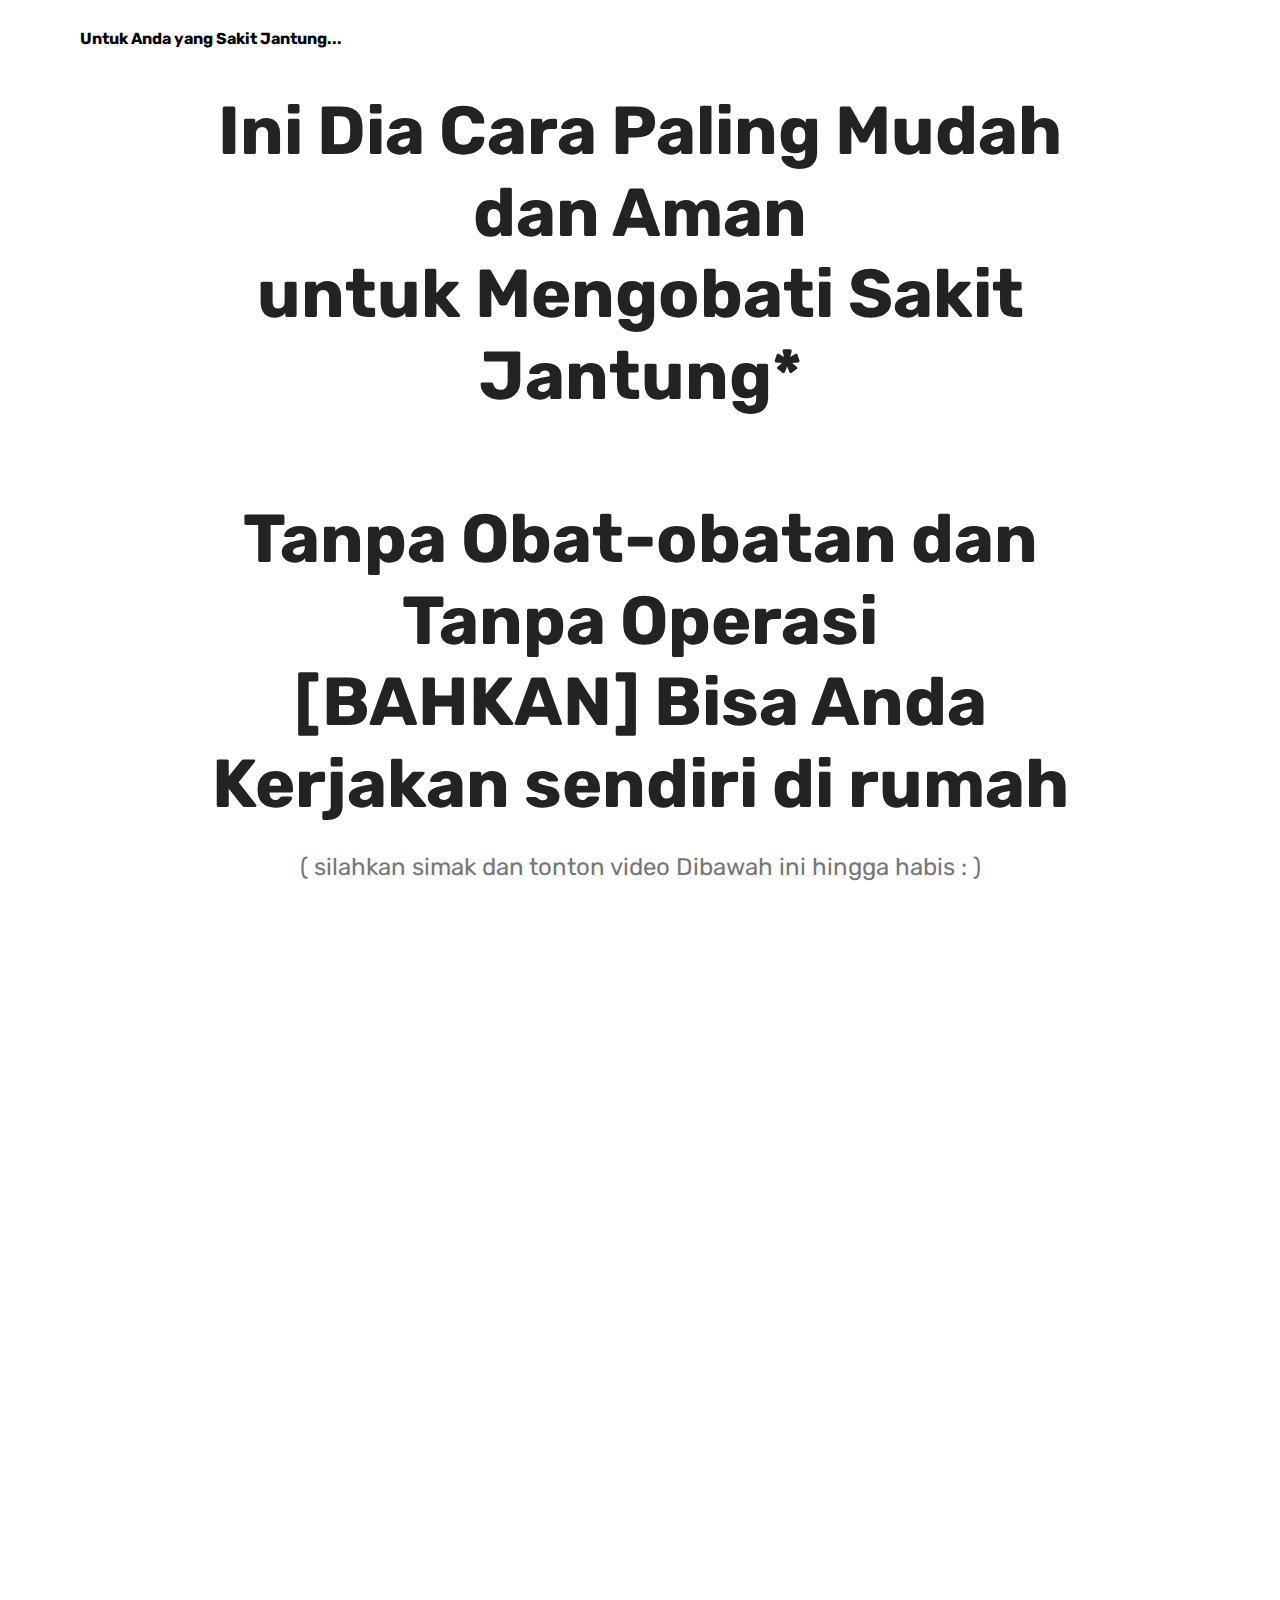
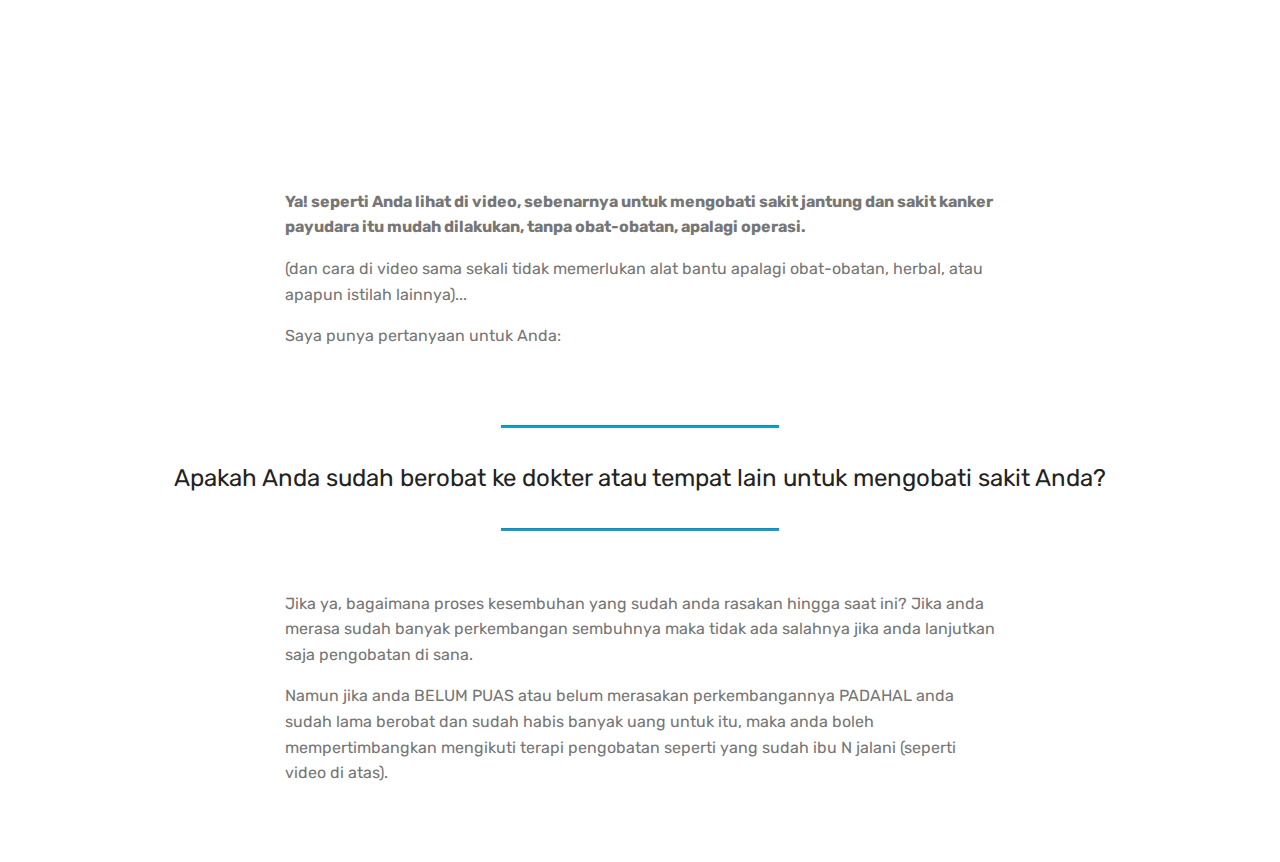
==== index.html @ 1a86c4e1 "Add files via upload" ====
<!DOCTYPE html>
<html  >
<head>
  <!-- Site made with Mobirise Website Builder v4.11.6, https://mobirise.com -->
  <meta charset="UTF-8">
  <meta http-equiv="X-UA-Compatible" content="IE=edge">
  <meta name="generator" content="Mobirise v4.11.6, mobirise.com">
  <meta name="viewport" content="width=device-width, initial-scale=1, minimum-scale=1">
  <link rel="shortcut icon" href="assets/images/logo2.png" type="image/x-icon">
  <meta name="description" content="">
  
  <title>Home</title>
  <link rel="stylesheet" href="assets/web/assets/mobirise-icons/mobirise-icons.css">
  <link rel="stylesheet" href="assets/bootstrap/css/bootstrap.min.css">
  <link rel="stylesheet" href="assets/bootstrap/css/bootstrap-grid.min.css">
  <link rel="stylesheet" href="assets/bootstrap/css/bootstrap-reboot.min.css">
  <link rel="stylesheet" href="assets/tether/tether.min.css">
  <link rel="stylesheet" href="assets/dropdown/css/style.css">
  <link rel="stylesheet" href="assets/theme/css/style.css">
  <link rel="preload" as="style" href="assets/mobirise/css/mbr-additional.css"><link rel="stylesheet" href="assets/mobirise/css/mbr-additional.css" type="text/css">
  
  
  
</head>
<body>
  <section class="menu cid-rRG6IGwQUr" once="menu" id="menu2-1">

    

    <nav class="navbar navbar-expand beta-menu navbar-dropdown align-items-center navbar-toggleable-sm">
        <button class="navbar-toggler navbar-toggler-right" type="button" data-toggle="collapse" data-target="#navbarSupportedContent" aria-controls="navbarSupportedContent" aria-expanded="false" aria-label="Toggle navigation">
            <div class="hamburger">
                <span></span>
                <span></span>
                <span></span>
                <span></span>
            </div>
        </button>
        <div class="menu-logo">
            <div class="navbar-brand">
                
                <span class="navbar-caption-wrap"><a class="navbar-caption text-black display-4" href="https://mobirise.co">
                        Untuk Anda yang Sakit Jantung...</a></span>
            </div>
        </div>
        <div class="collapse navbar-collapse" id="navbarSupportedContent">
            
            
        </div>
    </nav>
</section>

<section class="engine"><a href="https://mobirise.info/h">create a web page for free</a></section><section class="header1 cid-rRG73IjJTB" id="header16-2">

    

    

    <div class="container">
        <div class="row justify-content-md-center">
            <div class="col-md-10 align-center">
                <h1 class="mbr-section-title mbr-bold pb-3 mbr-fonts-style display-1">
                    Ini Dia Cara Paling Mudah dan Aman<br>untuk Mengobati Sakit Jantung*<br><br>Tanpa Obat-obatan dan Tanpa Operasi<br>[BAHKAN] Bisa Anda Kerjakan sendiri di rumah</h1>
                
                <p class="mbr-text pb-3 mbr-fonts-style display-5">
                    ( silahkan simak dan tonton video Dibawah ini hingga habis : )
                </p>
                
            </div>
        </div>
    </div>

</section>

<section class="cid-rRG7QvzMfy" id="video2-3">

    
    
    <figure class="mbr-figure align-center">
        <div class="video-block" style="width: 100%;">
            <div><iframe class="mbr-embedded-video" src="https://www.youtube.com/embed/8jGMrvHst1A?rel=0&amp;amp;showinfo=0&amp;autoplay=0&amp;loop=0" width="1280" height="720" frameborder="0" allowfullscreen></iframe></div>
        </div>
    </figure>
</section>

<section class="mbr-section article content1 cid-rRG8azbCY7" id="content1-4">
    
     

    <div class="container">
        <div class="media-container-row">
            <div class="mbr-text col-12 mbr-fonts-style display-7 col-md-8"><p><strong>Ya! seperti Anda lihat di video, sebenarnya untuk mengobati sakit jantung dan sakit kanker payudara itu mudah dilakukan, tanpa obat-obatan, apalagi operasi.&nbsp;</strong></p><p>(dan cara di video sama sekali tidak memerlukan alat bantu apalagi obat-obatan, herbal, atau apapun istilah lainnya)...</p><p>Saya punya pertanyaan untuk Anda:</p></div>
        </div>
    </div>
</section>

<section class="mbr-section article content9 cid-rRG9K7or3o" id="content9-6">
    
     

    <div class="container">
        <div class="inner-container" style="width: 100%;">
            <hr class="line" style="width: 25%;">
            <div class="section-text align-center mbr-fonts-style display-5">
                    Apakah Anda sudah berobat ke dokter atau tempat lain untuk mengobati sakit Anda?<br></div>
            <hr class="line" style="width: 25%;">
        </div>
        </div>
</section>

<section class="mbr-section article content1 cid-rRGgq5R1S3" id="content1-7">
    
     

    <div class="container">
        <div class="media-container-row">
            <div class="mbr-text col-12 mbr-fonts-style display-7 col-md-8"><p>Jika ya, bagaimana proses kesembuhan yang sudah anda rasakan hingga saat ini? Jika anda merasa sudah banyak perkembangan sembuhnya maka tidak ada salahnya jika anda lanjutkan saja pengobatan di sana.</p><p>Namun jika anda BELUM PUAS atau belum merasakan perkembangannya PADAHAL anda sudah lama berobat dan sudah habis banyak uang untuk itu, maka anda boleh mempertimbangkan mengikuti terapi pengobatan seperti yang sudah ibu N jalani (seperti video di atas).</p></div>
        </div>
    </div>
</section>


  <script src="assets/web/assets/jquery/jquery.min.js"></script>
  <script src="assets/popper/popper.min.js"></script>
  <script src="assets/bootstrap/js/bootstrap.min.js"></script>
  <script src="assets/tether/tether.min.js"></script>
  <script src="assets/smoothscroll/smooth-scroll.js"></script>
  <script src="assets/dropdown/js/nav-dropdown.js"></script>
  <script src="assets/dropdown/js/navbar-dropdown.js"></script>
  <script src="assets/touchswipe/jquery.touch-swipe.min.js"></script>
  <script src="assets/theme/js/script.js"></script>
  
  
</body>
</html>
---- assets/web/assets/mobirise-icons/mobirise-icons.css ----
@font-face {
  font-family: 'MobiriseIcons';
  src:  url('mobirise-icons.eot?spat4u');
  src:  url('mobirise-icons.eot?spat4u#iefix') format('embedded-opentype'),
    url('mobirise-icons.ttf?spat4u') format('truetype'),
    url('mobirise-icons.woff?spat4u') format('woff'),
    url('mobirise-icons.svg?spat4u#MobiriseIcons') format('svg');
  font-weight: normal;
  font-style: normal;
  font-display: swap;
}

[class^="mbri-"], [class*=" mbri-"] {
  /* use !important to prevent issues with browser extensions that change fonts */
  font-family: MobiriseIcons !important;
  speak: none;
  font-style: normal;
  font-weight: normal;
  font-variant: normal;
  text-transform: none;
  line-height: 1;

  /* Better Font Rendering =========== */
  -webkit-font-smoothing: antialiased;
  -moz-osx-font-smoothing: grayscale;
}

.mbri-add-submenu:before {
  content: "\e900";
}
.mbri-alert:before {
  content: "\e901";
}
.mbri-align-center:before {
  content: "\e902";
}
.mbri-align-justify:before {
  content: "\e903";
}
.mbri-align-left:before {
  content: "\e904";
}
.mbri-align-right:before {
  content: "\e905";
}
.mbri-android:before {
  content: "\e906";
}
.mbri-apple:before {
  content: "\e907";
}
.mbri-arrow-down:before {
  content: "\e908";
}
.mbri-arrow-next:before {
  content: "\e909";
}
.mbri-arrow-prev:before {
  content: "\e90a";
}
.mbri-arrow-up:before {
  content: "\e90b";
}
.mbri-bold:before {
  content: "\e90c";
}
.mbri-bookmark:before {
  content: "\e90d";
}
.mbri-bootstrap:before {
  content: "\e90e";
}
.mbri-briefcase:before {
  content: "\e90f";
}
.mbri-browse:before {
  content: "\e910";
}
.mbri-bulleted-list:before {
  content: "\e911";
}
.mbri-calendar:before {
  content: "\e912";
}
.mbri-camera:before {
  content: "\e913";
}
.mbri-cart-add:before {
  content: "\e914";
}
.mbri-cart-full:before {
  content: "\e915";
}
.mbri-cash:before {
  content: "\e916";
}
.mbri-change-style:before {
  content: "\e917";
}
.mbri-chat:before {
  content: "\e918";
}
.mbri-clock:before {
  content: "\e919";
}
.mbri-close:before {
  content: "\e91a";
}
.mbri-cloud:before {
  content: "\e91b";
}
.mbri-code:before {
  content: "\e91c";
}
.mbri-contact-form:before {
  content: "\e91d";
}
.mbri-credit-card:before {
  content: "\e91e";
}
.mbri-cursor-click:before {
  content: "\e91f";
}
.mbri-cust-feedback:before {
  content: "\e920";
}
.mbri-database:before {
  content: "\e921";
}
.mbri-delivery:before {
  content: "\e922";
}
.mbri-desktop:before {
  content: "\e923";
}
.mbri-devices:before {
  content: "\e924";
}
.mbri-down:before {
  content: "\e925";
}
.mbri-download:before {
  content: "\e989";
}
.mbri-drag-n-drop:before {
  content: "\e927";
}
.mbri-drag-n-drop2:before {
  content: "\e928";
}
.mbri-edit:before {
  content: "\e929";
}
.mbri-edit2:before {
  content: "\e92a";
}
.mbri-error:before {
  content: "\e92b";
}
.mbri-extension:before {
  content: "\e92c";
}
.mbri-features:before {
  content: "\e92d";
}
.mbri-file:before {
  content: "\e92e";
}
.mbri-flag:before {
  content: "\e92f";
}
.mbri-folder:before {
  content: "\e930";
}
.mbri-gift:before {
  content: "\e931";
}
.mbri-github:before {
  content: "\e932";
}
.mbri-globe:before {
  content: "\e933";
}
.mbri-globe-2:before {
  content: "\e934";
}
.mbri-growing-chart:before {
  content: "\e935";
}
.mbri-hearth:before {
  content: "\e936";
}
.mbri-help:before {
  content: "\e937";
}
.mbri-home:before {
  content: "\e938";
}
.mbri-hot-cup:before {
  content: "\e939";
}
.mbri-idea:before {
  content: "\e93a";
}
.mbri-image-gallery:before {
  content: "\e93b";
}
.mbri-image-slider:before {
  content: "\e93c";
}
.mbri-info:before {
  content: "\e93d";
}
.mbri-italic:before {
  content: "\e93e";
}
.mbri-key:before {
  content: "\e93f";
}
.mbri-laptop:before {
  content: "\e940";
}
.mbri-layers:before {
  content: "\e941";
}
.mbri-left-right:before {
  content: "\e942";
}
.mbri-left:before {
  content: "\e943";
}
.mbri-letter:before {
  content: "\e944";
}
.mbri-like:before {
  content: "\e945";
}
.mbri-link:before {
  content: "\e946";
}
.mbri-lock:before {
  content: "\e947";
}
.mbri-login:before {
  content: "\e948";
}
.mbri-logout:before {
  content: "\e949";
}
.mbri-magic-stick:before {
  content: "\e94a";
}
.mbri-map-pin:before {
  content: "\e94b";
}
.mbri-menu:before {
  content: "\e94c";
}
.mbri-mobile:before {
  content: "\e94d";
}
.mbri-mobile2:before {
  content: "\e94e";
}
.mbri-mobirise:before {
  content: "\e94f";
}
.mbri-more-horizontal:before {
  content: "\e950";
}
.mbri-more-vertical:before {
  content: "\e951";
}
.mbri-music:before {
  content: "\e952";
}
.mbri-new-file:before {
  content: "\e953";
}
.mbri-numbered-list:before {
  content: "\e954";
}
.mbri-opened-folder:before {
  content: "\e955";
}
.mbri-pages:before {
  content: "\e956";
}
.mbri-paper-plane:before {
  content: "\e957";
}
.mbri-paperclip:before {
  content: "\e958";
}
.mbri-photo:before {
  content: "\e959";
}
.mbri-photos:before {
  content: "\e95a";
}
.mbri-pin:before {
  content: "\e95b";
}
.mbri-play:before {
  content: "\e95c";
}
.mbri-plus:before {
  content: "\e95d";
}
.mbri-preview:before {
  content: "\e95e";
}
.mbri-print:before {
  content: "\e95f";
}
.mbri-protect:before {
  content: "\e960";
}
.mbri-question:before {
  content: "\e961";
}
.mbri-quote-left:before {
  content: "\e962";
}
.mbri-quote-right:before {
  content: "\e963";
}
.mbri-refresh:before {
  content: "\e964";
}
.mbri-responsive:before {
  content: "\e965";
}
.mbri-right:before {
  content: "\e966";
}
.mbri-rocket:before {
  content: "\e967";
}
.mbri-sad-face:before {
  content: "\e968";
}
.mbri-sale:before {
  content: "\e969";
}
.mbri-save:before {
  content: "\e96a";
}
.mbri-search:before {
  content: "\e96b";
}
.mbri-setting:before {
  content: "\e96c";
}
.mbri-setting2:before {
  content: "\e96d";
}
.mbri-setting3:before {
  content: "\e96e";
}
.mbri-share:before {
  content: "\e96f";
}
.mbri-shopping-bag:before {
  content: "\e970";
}
.mbri-shopping-basket:before {
  content: "\e971";
}
.mbri-shopping-cart:before {
  content: "\e972";
}
.mbri-sites:before {
  content: "\e973";
}
.mbri-smile-face:before {
  content: "\e974";
}
.mbri-speed:before {
  content: "\e975";
}
.mbri-star:before {
  content: "\e976";
}
.mbri-success:before {
  content: "\e977";
}
.mbri-sun:before {
  content: "\e978";
}
.mbri-sun2:before {
  content: "\e979";
}
.mbri-tablet:before {
  content: "\e97a";
}
.mbri-tablet-vertical:before {
  content: "\e97b";
}
.mbri-target:before {
  content: "\e97c";
}
.mbri-timer:before {
  content: "\e97d";
}
.mbri-to-ftp:before {
  content: "\e97e";
}
.mbri-to-local-drive:before {
  content: "\e97f";
}
.mbri-touch-swipe:before {
  content: "\e980";
}
.mbri-touch:before {
  content: "\e981";
}
.mbri-trash:before {
  content: "\e982";
}
.mbri-underline:before {
  content: "\e983";
}
.mbri-unlink:before {
  content: "\e984";
}
.mbri-unlock:before {
  content: "\e985";
}
.mbri-up-down:before {
  content: "\e986";
}
.mbri-up:before {
  content: "\e987";
}
.mbri-update:before {
  content: "\e988";
}
.mbri-upload:before {
 content: "\e926"; 
}
.mbri-user:before {
  content: "\e98a";
}
.mbri-user2:before {
  content: "\e98b";
}
.mbri-users:before {
  content: "\e98c";
}
.mbri-video:before {
  content: "\e98d";
}
.mbri-video-play:before {
  content: "\e98e";
}
.mbri-watch:before {
  content: "\e98f";
}
.mbri-website-theme:before {
  content: "\e990";
}
.mbri-wifi:before {
  content: "\e991";
}
.mbri-windows:before {
  content: "\e992";
}
.mbri-zoom-out:before {
  content: "\e993";
}
.mbri-redo:before {
  content: "\e994";
}
.mbri-undo:before {
  content: "\e995";
}
---- assets/dropdown/css/style.css ----
.navbar-dropdown {
  left: 0;
  padding: 0;
  position: absolute;
  right: 0;
  top: 0;
  transition: all 0.45s ease;
  z-index: 1030;
  background: #282828; }
  .navbar-dropdown .navbar-logo {
    margin-right: 0.8rem;
    transition: margin 0.3s ease-in-out;
    vertical-align: middle; }
    .navbar-dropdown .navbar-logo img {
      height: 3.125rem;
      transition: all 0.3s ease-in-out; }
    .navbar-dropdown .navbar-logo.mbr-iconfont {
      font-size: 3.125rem;
      line-height: 3.125rem; }
  .navbar-dropdown .navbar-caption {
    font-weight: 700;
    white-space: normal;
    vertical-align: -4px;
    line-height: 3.125rem !important; }
    .navbar-dropdown .navbar-caption, .navbar-dropdown .navbar-caption:hover {
      color: inherit;
      text-decoration: none; }
  .navbar-dropdown .mbr-iconfont + .navbar-caption {
    vertical-align: -1px; }
  .navbar-dropdown.navbar-fixed-top {
    position: fixed; }
  .navbar-dropdown .navbar-brand span {
    vertical-align: -4px; }
  .navbar-dropdown.bg-color.transparent {
    background: none; }
  .navbar-dropdown.navbar-short .navbar-brand {
    padding: 0.625rem 0; }
    .navbar-dropdown.navbar-short .navbar-brand span {
      vertical-align: -1px; }
  .navbar-dropdown.navbar-short .navbar-caption {
    line-height: 2.375rem !important;
    vertical-align: -2px; }
  .navbar-dropdown.navbar-short .navbar-logo {
    margin-right: 0.5rem; }
    .navbar-dropdown.navbar-short .navbar-logo img {
      height: 2.375rem; }
    .navbar-dropdown.navbar-short .navbar-logo.mbr-iconfont {
      font-size: 2.375rem;
      line-height: 2.375rem; }
  .navbar-dropdown.navbar-short .mbr-table-cell {
    height: 3.625rem; }
  .navbar-dropdown .navbar-close {
    left: 0.6875rem;
    position: fixed;
    top: 0.75rem;
    z-index: 1000; }
  .navbar-dropdown .hamburger-icon {
    content: "";
    display: inline-block;
    vertical-align: middle;
    width: 16px;
    -webkit-box-shadow: 0 -6px 0 1px #282828,0 0 0 1px #282828,0 6px 0 1px #282828;
    -moz-box-shadow: 0 -6px 0 1px #282828,0 0 0 1px #282828,0 6px 0 1px #282828;
    box-shadow: 0 -6px 0 1px #282828,0 0 0 1px #282828,0 6px 0 1px #282828; }

.dropdown-menu .dropdown-toggle[data-toggle="dropdown-submenu"]::after {
  border-bottom: 0.35em solid transparent;
  border-left: 0.35em solid;
  border-right: 0;
  border-top: 0.35em solid transparent;
  margin-left: 0.3rem; }

.dropdown-menu .dropdown-item:focus {
  outline: 0; }

.nav-dropdown {
  font-size: 0.75rem;
  font-weight: 500;
  height: auto !important; }
  .nav-dropdown .nav-btn {
    padding-left: 1rem; }
  .nav-dropdown .link {
    margin: .667em 1.667em;
    font-weight: 500;
    padding: 0;
    transition: color .2s ease-in-out; }
    .nav-dropdown .link.dropdown-toggle {
      margin-right: 2.583em; }
      .nav-dropdown .link.dropdown-toggle::after {
        margin-left: .25rem;
        border-top: 0.35em solid;
        border-right: 0.35em solid transparent;
        border-left: 0.35em solid transparent;
        border-bottom: 0; }
      .nav-dropdown .link.dropdown-toggle[aria-expanded="true"] {
        margin: 0;
        padding: 0.667em 3.263em  0.667em 1.667em; }
  .nav-dropdown .link::after,
  .nav-dropdown .dropdown-item::after {
    color: inherit; }
  .nav-dropdown .btn {
    font-size: 0.75rem;
    font-weight: 700;
    letter-spacing: 0;
    margin-bottom: 0;
    padding-left: 1.25rem;
    padding-right: 1.25rem; }
  .nav-dropdown .dropdown-menu {
    border-radius: 0;
    border: 0;
    left: 0;
    margin: 0;
    padding-bottom: 1.25rem;
    padding-top: 1.25rem;
    position: relative; }
  .nav-dropdown .dropdown-submenu {
    margin-left: 0.125rem;
    top: 0; }
  .nav-dropdown .dropdown-item {
    font-weight: 500;
    line-height: 2;
    padding: 0.3846em 4.615em 0.3846em 1.5385em;
    position: relative;
    transition: color .2s ease-in-out, background-color .2s ease-in-out; }
    .nav-dropdown .dropdown-item::after {
      margin-top: -0.3077em;
      position: absolute;
      right: 1.1538em;
      top: 50%; }
    .nav-dropdown .dropdown-item:focus, .nav-dropdown .dropdown-item:hover {
      background: none; }

@media (max-width: 767px) {
  .nav-dropdown.navbar-toggleable-sm {
    bottom: 0;
    display: none;
    left: 0;
    overflow-x: hidden;
    position: fixed;
    top: 0;
    transform: translateX(-100%);
    -ms-transform: translateX(-100%);
    -webkit-transform: translateX(-100%);
    width: 18.75rem;
    z-index: 999; } }
.nav-dropdown.navbar-toggleable-xl {
  bottom: 0;
  display: none;
  left: 0;
  overflow-x: hidden;
  position: fixed;
  top: 0;
  transform: translateX(-100%);
  -ms-transform: translateX(-100%);
  -webkit-transform: translateX(-100%);
  width: 18.75rem;
  z-index: 999; }

.nav-dropdown-sm {
  display: block !important;
  overflow-x: hidden;
  overflow: auto;
  padding-top: 3.875rem; }
  .nav-dropdown-sm::after {
    content: "";
    display: block;
    height: 3rem;
    width: 100%; }
  .nav-dropdown-sm.collapse.in ~ .navbar-close {
    display: block !important; }
  .nav-dropdown-sm.collapsing, .nav-dropdown-sm.collapse.in {
    transform: translateX(0);
    -ms-transform: translateX(0);
    -webkit-transform: translateX(0);
    transition: all 0.25s ease-out;
    -webkit-transition: all 0.25s ease-out;
    background: #282828; }
  .nav-dropdown-sm.collapsing[aria-expanded="false"] {
    transform: translateX(-100%);
    -ms-transform: translateX(-100%);
    -webkit-transform: translateX(-100%); }
  .nav-dropdown-sm .nav-item {
    display: block;
    margin-left: 0 !important;
    padding-left: 0; }
  .nav-dropdown-sm .link,
  .nav-dropdown-sm .dropdown-item {
    border-top: 1px dotted rgba(255, 255, 255, 0.1);
    font-size: 0.8125rem;
    line-height: 1.6;
    margin: 0 !important;
    padding: 0.875rem 2.4rem 0.875rem 1.5625rem !important;
    position: relative;
    white-space: normal; }
    .nav-dropdown-sm .link:focus, .nav-dropdown-sm .link:hover,
    .nav-dropdown-sm .dropdown-item:focus,
    .nav-dropdown-sm .dropdown-item:hover {
      background: rgba(0, 0, 0, 0.2) !important;
      color: #c0a375; }
  .nav-dropdown-sm .nav-btn {
    position: relative;
    padding: 1.5625rem 1.5625rem 0 1.5625rem; }
    .nav-dropdown-sm .nav-btn::before {
      border-top: 1px dotted rgba(255, 255, 255, 0.1);
      content: "";
      left: 0;
      position: absolute;
      top: 0;
      width: 100%; }
    .nav-dropdown-sm .nav-btn + .nav-btn {
      padding-top: 0.625rem; }
      .nav-dropdown-sm .nav-btn + .nav-btn::before {
        display: none; }
  .nav-dropdown-sm .btn {
    padding: 0.625rem 0; }
  .nav-dropdown-sm .dropdown-toggle[data-toggle="dropdown-submenu"]::after {
    margin-left: .25rem;
    border-top: 0.35em solid;
    border-right: 0.35em solid transparent;
    border-left: 0.35em solid transparent;
    border-bottom: 0; }
  .nav-dropdown-sm .dropdown-toggle[data-toggle="dropdown-submenu"][aria-expanded="true"]::after {
    border-top: 0;
    border-right: 0.35em solid transparent;
    border-left: 0.35em solid transparent;
    border-bottom: 0.35em solid; }
  .nav-dropdown-sm .dropdown-menu {
    margin: 0;
    padding: 0;
    position: relative;
    top: 0;
    left: 0;
    width: 100%;
    border: 0;
    float: none;
    border-radius: 0;
    background: none; }
  .nav-dropdown-sm .dropdown-submenu {
    left: 100%;
    margin-left: 0.125rem;
    margin-top: -1.25rem;
    top: 0; }

.navbar-toggleable-sm .nav-dropdown .dropdown-menu {
  position: absolute; }

.navbar-toggleable-sm .nav-dropdown .dropdown-submenu {
  left: 100%;
  margin-left: 0.125rem;
  margin-top: -1.25rem;
  top: 0; }

.navbar-toggleable-sm.opened .nav-dropdown .dropdown-menu {
  position: relative; }

.navbar-toggleable-sm.opened .nav-dropdown .dropdown-submenu {
  left: 0;
  margin-left: 00rem;
  margin-top: 0rem;
  top: 0; }

.is-builder .nav-dropdown.collapsing {
  transition: none !important; }

/*# sourceMappingURL=style.css.map */
---- assets/theme/css/style.css ----
/*!
 * Mobirise v4 theme (https://mobirise.com/)
 * Copyright 2017 Mobirise
 */
section {
  background-color: #eeeeee; }

body {
  font-style: normal;
  line-height: 1.5; }

section,
.container,
.container-fluid {
  position: relative;
  word-wrap: break-word; }

a.mbr-iconfont:hover {
  text-decoration: none; }

.article .lead p,
.article .lead ul,
.article .lead ol,
.article .lead pre,
.article .lead blockquote {
  margin-bottom: 0; }

ul,
ol,
pre,
blockquote {
  margin-bottom: 2.3125rem; }

pre {
  background: #f4f4f4;
  padding: 10px 24px;
  white-space: pre-wrap; }

.inactive {
  -webkit-user-select: none;
  -moz-user-select: none;
  -ms-user-select: none;
  user-select: none;
  pointer-events: none;
  -webkit-user-drag: none;
  user-drag: none; }

.mbr-section__comments .row {
  justify-content: center;
  -webkit-justify-content: center; }

a {
  font-style: normal;
  font-weight: 400;
  cursor: pointer; }
  a, a:hover {
    text-decoration: none; }

figure {
  margin-bottom: 0; }

body {
  color: #232323; }

h1,
h2,
h3,
h4,
h5,
h6,
.h1,
.h2,
.h3,
.h4,
.h5,
.h6,
.display-1,
.display-2,
.display-3,
.display-4 {
  line-height: 1;
  word-break: break-word;
  word-wrap: break-word; }

.mbr-section-title {
  font-style: normal;
  line-height: 1.2; }

.mbr-section-subtitle {
  line-height: 1.3; }

.mbr-text {
  font-style: normal;
  line-height: 1.6; }

b,
strong {
  font-weight: bold; }

blockquote {
  padding: 10px 0 10px 20px;
  position: relative;
  border-left: 2px solid;
  border-color: #ff3366; }

input:-webkit-autofill, input:-webkit-autofill:hover, input:-webkit-autofill:focus, input:-webkit-autofill:active {
  transition-delay: 9999s;
  transition-property: background-color, color; }

textarea[type='hidden'] {
  display: none; }

body {
  position: relative; }

section {
  background-position: 50% 50%;
  background-repeat: no-repeat;
  background-size: cover; }
  section .mbr-background-video,
  section .mbr-background-video-preview {
    position: absolute;
    bottom: 0;
    left: 0;
    right: 0;
    top: 0; }

.hidden {
  visibility: hidden; }

.mbr-z-index20 {
  z-index: 20; }

/*! Base colors */
.mbr-white {
  color: #ffffff; }

.mbr-black {
  color: #000000; }

.mbr-bg-white {
  background-color: #ffffff; }

.mbr-bg-black {
  background-color: #000000; }

/*! Text-aligns */
.align-left {
  text-align: left; }

.align-center {
  text-align: center; }

.align-right {
  text-align: right; }

@media (max-width: 767px) {
  .align-left,
  .align-center,
  .align-right,
  .mbr-section-btn,
  .mbr-section-title {
    text-align: center; } }
/*! Font-weight  */
.mbr-light {
  font-weight: 300; }

.mbr-regular {
  font-weight: 400; }

.mbr-semibold {
  font-weight: 500; }

.mbr-bold {
  font-weight: 700; }

/*! Media  */
.media-size-item {
  -webkit-flex: 1 1 auto;
  -moz-flex: 1 1 auto;
  -ms-flex: 1 1 auto;
  -o-flex: 1 1 auto;
  flex: 1 1 auto; }

.media-content {
  -webkit-flex-basis: 100%;
  flex-basis: 100%; }

.media-container-row {
  display: -ms-flexbox;
  display: -webkit-flex;
  display: flex;
  -webkit-flex-direction: row;
  -ms-flex-direction: row;
  flex-direction: row;
  -webkit-flex-wrap: wrap;
  -ms-flex-wrap: wrap;
  flex-wrap: wrap;
  -webkit-justify-content: center;
  -ms-flex-pack: center;
  justify-content: center;
  -webkit-align-content: center;
  -ms-flex-line-pack: center;
  align-content: center;
  -webkit-align-items: start;
  -ms-flex-align: start;
  align-items: start; }
  .media-container-row .media-size-item {
    width: 400px; }

.media-container-column {
  display: -ms-flexbox;
  display: -webkit-flex;
  display: flex;
  -webkit-flex-direction: column;
  -ms-flex-direction: column;
  flex-direction: column;
  -webkit-flex-wrap: wrap;
  -ms-flex-wrap: wrap;
  flex-wrap: wrap;
  -webkit-justify-content: center;
  -ms-flex-pack: center;
  justify-content: center;
  -webkit-align-content: center;
  -ms-flex-line-pack: center;
  align-content: center;
  -webkit-align-items: stretch;
  -ms-flex-align: stretch;
  align-items: stretch; }
  .media-container-column > * {
    width: 100%; }

@media (min-width: 992px) {
  .media-container-row {
    -webkit-flex-wrap: nowrap;
    -ms-flex-wrap: nowrap;
    flex-wrap: nowrap; } }
figure {
  overflow: hidden; }

figure[mbr-media-size] {
  transition: width 0.1s; }

.mbr-figure img,
.mbr-figure iframe {
  display: block;
  width: 100%; }

.card {
  background-color: transparent;
  border: none; }

.card-box {
  width: 100%; }

.card-img {
  text-align: center;
  flex-shrink: 0;
  -webkit-flex-shrink: 0; }

.media {
  max-width: 100%;
  margin: 0 auto; }

.mbr-figure {
  -ms-flex-item-align: center;
  -ms-grid-row-align: center;
  -webkit-align-self: center;
  align-self: center; }

.media-container > div {
  max-width: 100%; }

.mbr-figure img,
.card-img img {
  width: 100%; }

@media (max-width: 991px) {
  .media-size-item {
    width: auto !important; }

  .media {
    width: auto; }

  .mbr-figure {
    width: 100% !important; } }
/*! Buttons */
.btn {
  font-weight: 500;
  border-width: 2px;
  font-style: normal;
  letter-spacing: 1px;
  margin: .4rem .8rem;
  white-space: normal;
  -webkit-transition: all .3s ease-in-out;
  -moz-transition: all .3s ease-in-out;
  transition: all .3s ease-in-out;
  display: inline-flex;
  align-items: center;
  justify-content: center;
  word-break: break-word;
  -webkit-align-items: center;
  -webkit-justify-content: center;
  display: -webkit-inline-flex; }

.btn-sm {
  font-weight: 500;
  letter-spacing: 1px;
  -webkit-transition: all .3s ease-in-out;
  -moz-transition: all .3s ease-in-out;
  transition: all .3s ease-in-out; }

.btn-md {
  font-weight: 500;
  letter-spacing: 1px;
  margin: .4rem .8rem !important;
  -webkit-transition: all .3s ease-in-out;
  -moz-transition: all .3s ease-in-out;
  transition: all .3s ease-in-out; }

.btn-lg {
  font-weight: 500;
  letter-spacing: 1px;
  margin: .4rem .8rem !important;
  -webkit-transition: all .3s ease-in-out;
  -moz-transition: all .3s ease-in-out;
  transition: all .3s ease-in-out; }

.mbr-section-btn {
  margin-left: -0.25rem;
  margin-right: -0.25rem;
  font-size: 0; }

nav .mbr-section-btn {
  margin-left: 0rem;
  margin-right: 0rem; }

.btn-form {
  border-radius: 0; }
  .btn-form:hover {
    cursor: pointer; }

/*! Btn icon margin */
.btn .mbr-iconfont,
.btn.btn-sm .mbr-iconfont {
  cursor: pointer;
  margin-right: 0.5rem; }

.btn.btn-md .mbr-iconfont,
.btn.btn-md .mbr-iconfont {
  margin-right: 0.8rem; }

.mbr-regular {
  font-weight: 400; }

.mbr-semibold {
  font-weight: 500; }

.mbr-bold {
  font-weight: 700; }

[type='submit'] {
  -webkit-appearance: none; }

/*! Full-screen */
.mbr-fullscreen .mbr-overlay {
  min-height: 100vh; }

.mbr-fullscreen {
  display: flex;
  display: -webkit-flex;
  display: -moz-flex;
  display: -ms-flex;
  display: -o-flex;
  align-items: center;
  -webkit-align-items: center;
  min-height: 100vh;
  padding-top: 3rem;
  padding-bottom: 3rem; }

/*! Map */
.map {
  height: 25rem;
  position: relative; }
  .map iframe {
    width: 100%;
    height: 100%; }

.mbr-overlay {
  background-color: #000;
  bottom: 0;
  left: 0;
  opacity: .5;
  position: absolute;
  right: 0;
  top: 0;
  z-index: 0;
  pointer-events: none; }

/* Form */
blockquote {
  font-style: italic;
  padding: 10px 0 10px 20px;
  font-size: 1.09rem;
  position: relative;
  border-width: 3px; }

.form-control {
  background-color: #f5f5f5;
  box-shadow: none;
  color: #565656;
  line-height: 1.43;
  min-height: 3.5em;
  padding: 1.07em .5em; }
  .form-control, .form-control:focus {
    border: 1px solid #e8e8e8; }
  .form-active .form-control:invalid {
    border-color: red; }

.form-control-label {
  position: relative;
  cursor: pointer;
  margin-bottom: .357em;
  padding: 0; }

.alert {
  color: #ffffff;
  border-radius: 0;
  border: 0;
  font-size: .875rem;
  line-height: 1.5;
  margin-bottom: 1.875rem;
  padding: 1.25rem;
  position: relative; }
  .alert.alert-form::after {
    background-color: inherit;
    bottom: -7px;
    content: "";
    display: block;
    height: 14px;
    left: 50%;
    margin-left: -7px;
    position: absolute;
    transform: rotate(45deg);
    width: 14px;
    -webkit-transform: rotate(45deg); }

.form-asterisk {
  font-family: initial;
  position: absolute;
  top: -2px;
  font-weight: normal; }

/*! Scroll to top arrow */
#scrollToTop a i:before {
  content: '';
  position: absolute;
  height: 40%;
  top: 25%;
  background: #fff;
  width: 2px;
  left: calc(50% - 1px); }
#scrollToTop a i:after {
  content: '';
  position: absolute;
  display: block;
  border-top: 2px solid #fff;
  border-right: 2px solid #fff;
  width: 40%;
  height: 40%;
  left: 30%;
  bottom: 30%;
  transform: rotate(135deg);
  -webkit-transform: rotate(135deg); }

.mbr-arrow-up {
  bottom: 25px;
  right: 90px;
  position: fixed;
  text-align: right;
  z-index: 5000;
  color: #ffffff;
  font-size: 32px;
  transform: rotate(180deg);
  -webkit-transform: rotate(180deg); }

.mbr-arrow-up a {
  background: rgba(0, 0, 0, 0.2);
  border-radius: 3px;
  color: #fff;
  display: inline-block;
  height: 60px;
  width: 60px;
  outline-style: none !important;
  position: relative;
  text-decoration: none;
  transition: all 0.3s ease-in-out;
  cursor: pointer;
  text-align: center; }
  .mbr-arrow-up a:hover {
    background-color: rgba(0, 0, 0, 0.4); }
  .mbr-arrow-up a i {
    line-height: 60px; }

.mbr-arrow-up-icon {
  display: block;
  color: #fff; }

.mbr-arrow-up-icon::before {
  content: '\203a';
  display: inline-block;
  font-family: serif;
  font-size: 32px;
  line-height: 1;
  font-style: normal;
  position: relative;
  top: 6px;
  left: -4px;
  -webkit-transform: rotate(-90deg);
  transform: rotate(-90deg); }

/*! Arrow Down */
.mbr-arrow {
  position: absolute;
  bottom: 45px;
  left: 50%;
  width: 60px;
  height: 60px;
  cursor: pointer;
  background-color: rgba(80, 80, 80, 0.5);
  border-radius: 50%;
  -webkit-transform: translateX(-50%);
  transform: translateX(-50%); }
  .mbr-arrow > a {
    display: inline-block;
    text-decoration: none;
    outline-style: none;
    -webkit-animation: arrowdown 1.7s ease-in-out infinite;
    animation: arrowdown 1.7s ease-in-out infinite; }
    .mbr-arrow > a > i {
      position: absolute;
      top: -2px;
      left: 15px;
      font-size: 2rem; }

@keyframes arrowdown {
  0% {
    transform: translateY(0px);
    -webkit-transform: translateY(0px); }
  50% {
    transform: translateY(-5px);
    -webkit-transform: translateY(-5px); }
  100% {
    transform: translateY(0px);
    -webkit-transform: translateY(0px); } }
@-webkit-keyframes arrowdown {
  0% {
    transform: translateY(0px);
    -webkit-transform: translateY(0px); }
  50% {
    transform: translateY(-5px);
    -webkit-transform: translateY(-5px); }
  100% {
    transform: translateY(0px);
    -webkit-transform: translateY(0px); } }
@media (max-width: 500px) {
  .mbr-arrow-up {
    left: 50%;
    right: auto;
    transform: translateX(-50%) rotate(180deg);
    -webkit-transform: translateX(-50%) rotate(180deg); } }
/*Gradients animation*/
@keyframes gradient-animation {
  from {
    background-position: 0% 100%;
    animation-timing-function: ease-in-out; }
  to {
    background-position: 100% 0%;
    animation-timing-function: ease-in-out; } }
@-webkit-keyframes gradient-animation {
  from {
    background-position: 0% 100%;
    animation-timing-function: ease-in-out; }
  to {
    background-position: 100% 0%;
    animation-timing-function: ease-in-out; } }
.bg-gradient {
  background-size: 200% 200%;
  animation: gradient-animation 5s infinite alternate;
  -webkit-animation: gradient-animation 5s infinite alternate; }

.menu .navbar-brand {
  display: -webkit-flex; }
  .menu .navbar-brand span {
    display: flex;
    display: -webkit-flex; }
  .menu .navbar-brand .navbar-caption-wrap {
    display: -webkit-flex; }
  .menu .navbar-brand .navbar-logo img {
    display: -webkit-flex; }
@media (min-width: 768px) and (max-width: 1023px) {
  .menu .navbar-toggleable-sm .navbar-nav {
    display: -webkit-box;
    display: -webkit-flex;
    display: -ms-flexbox; } }
@media (max-width: 1023px) {
  .menu .navbar-collapse {
    max-height: 93.5vh; }
    .menu .navbar-collapse.show {
      overflow: auto; } }
@media (min-width: 1024px) {
  .menu .navbar-nav.nav-dropdown {
    display: -webkit-flex; }
  .menu .navbar-toggleable-sm .navbar-collapse {
    display: -webkit-flex !important; }
  .menu .collapsed .navbar-collapse {
    max-height: 93.5vh; }
    .menu .collapsed .navbar-collapse.show {
      overflow: auto; } }
@media (max-width: 767px) {
  .menu .navbar-collapse {
    max-height: 80vh; } }

/* Others*/
.note-check a[data-value=Rubik] {
  font-style: normal; }

.mbr-arrow a {
  color: #ffffff; }

@media (max-width: 767px) {
  .mbr-arrow {
    display: none; } }
.navbar {
  display: -webkit-flex;
  -webkit-flex-wrap: wrap;
  -webkit-align-items: center;
  -webkit-justify-content: space-between; }

.navbar-collapse {
  -webkit-flex-basis: 100%;
  -webkit-flex-grow: 1;
  -webkit-align-items: center; }

.nav-dropdown .link {
  padding: 0.667em 1.667em !important;
  margin: 0 !important; }

.nav {
  display: -webkit-flex;
  -webkit-flex-wrap: wrap; }

.row {
  display: -webkit-flex;
  -webkit-flex-wrap: wrap; }

.justify-content-center {
  -webkit-justify-content: center; }

.form-inline {
  display: -webkit-flex;
  -webkit-flex-flow: row wrap;
  -webkit-align-items: center; }

.card-wrapper {
  -webkit-flex: 1; }

.carousel-control {
  z-index: 10;
  display: -webkit-flex;
  -webkit-align-items: center;
  -webkit-justify-content: center; }

.carousel-controls {
  display: -webkit-flex; }

.media {
  display: -webkit-flex; }

.form-group:focus {
  outline: none; }

.jq-selectbox__select {
  padding: 1.07em 0.5em;
  position: absolute;
  top: 0;
  left: 0;
  width: 100%; }

.jq-selectbox__dropdown {
  position: absolute;
  top: 100% !important;
  left: 0 !important;
  width: 100% !important; }

.jq-selectbox__trigger-arrow {
  transform: translateY(-50%); }

.jq-selectbox li {
  padding: 1.07em 0.5em; }

input[type='range'] {
  padding-left: 0 !important;
  padding-right: 0 !important; }

.modal-dialog,
.modal-content {
  height: 100%; }

.modal-dialog .carousel-inner {
  height: calc(100vh - 1.75rem); }
  @media (max-width: 575px) {
    .modal-dialog .carousel-inner {
      height: calc(100vh - 1rem); } }

.carousel-item {
  text-align: center; }

.carousel-item img {
  margin: auto; }

.navbar-toggler {
  -webkit-align-self: flex-start;
  -ms-flex-item-align: start;
  align-self: flex-start;
  padding: 0.25rem 0.75rem;
  font-size: 1.25rem;
  line-height: 1;
  background: transparent;
  border: 1px solid transparent;
  -webkit-border-radius: 0.25rem;
  border-radius: 0.25rem; }

.navbar-toggler:focus,
.navbar-toggler:hover {
  text-decoration: none; }

.navbar-toggler-icon {
  display: inline-block;
  width: 1.5em;
  height: 1.5em;
  vertical-align: middle;
  content: '';
  background: no-repeat center center;
  -webkit-background-size: 100% 100%;
  -o-background-size: 100% 100%;
  background-size: 100% 100%; }

.navbar-toggler-left {
  position: absolute;
  left: 1rem; }

.navbar-toggler-right {
  position: absolute;
  right: 1rem; }

@media (max-width: 575px) {
  .navbar-toggleable .navbar-nav .dropdown-menu {
    position: static;
    float: none; }

  .navbar-toggleable > .container {
    padding-right: 0;
    padding-left: 0; } }
@media (min-width: 576px) {
  .navbar-toggleable {
    -webkit-box-orient: horizontal;
    -webkit-box-direction: normal;
    -webkit-flex-direction: row;
    -ms-flex-direction: row;
    flex-direction: row;
    -webkit-flex-wrap: nowrap;
    -ms-flex-wrap: nowrap;
    flex-wrap: nowrap;
    -webkit-box-align: center;
    -webkit-align-items: center;
    -ms-flex-align: center;
    align-items: center; }

  .navbar-toggleable .navbar-nav {
    -webkit-box-orient: horizontal;
    -webkit-box-direction: normal;
    -webkit-flex-direction: row;
    -ms-flex-direction: row;
    flex-direction: row; }

  .navbar-toggleable .navbar-nav .nav-link {
    padding-right: 0.5rem;
    padding-left: 0.5rem; }

  .navbar-toggleable > .container {
    display: -webkit-box;
    display: -webkit-flex;
    display: -ms-flexbox;
    display: flex;
    -webkit-flex-wrap: nowrap;
    -ms-flex-wrap: nowrap;
    flex-wrap: nowrap;
    -webkit-box-align: center;
    -webkit-align-items: center;
    -ms-flex-align: center;
    align-items: center; }

  .navbar-toggleable .navbar-collapse {
    display: -webkit-box !important;
    display: -webkit-flex !important;
    display: -ms-flexbox !important;
    display: flex !important;
    width: 100%; }

  .navbar-toggleable .navbar-toggler {
    display: none; } }
@media (max-width: 767px) {
  .navbar-toggleable-sm .navbar-nav .dropdown-menu {
    position: static;
    float: none; }

  .navbar-toggleable-sm > .container {
    padding-right: 0;
    padding-left: 0; } }
@media (min-width: 768px) {
  .navbar-toggleable-sm {
    -webkit-box-orient: horizontal;
    -webkit-box-direction: normal;
    -webkit-flex-direction: row;
    -ms-flex-direction: row;
    flex-direction: row;
    -webkit-flex-wrap: nowrap;
    -ms-flex-wrap: nowrap;
    flex-wrap: nowrap;
    -webkit-box-align: center;
    -webkit-align-items: center;
    -ms-flex-align: center;
    align-items: center; }

  .navbar-toggleable-sm .navbar-nav {
    -webkit-box-orient: horizontal;
    -webkit-box-direction: normal;
    -webkit-flex-direction: row;
    -ms-flex-direction: row;
    flex-direction: row; }

  .navbar-toggleable-sm .navbar-nav .nav-link {
    padding-right: 0.5rem;
    padding-left: 0.5rem; }

  .navbar-toggleable-sm > .container {
    display: -webkit-box;
    display: -webkit-flex;
    display: -ms-flexbox;
    display: flex;
    -webkit-flex-wrap: nowrap;
    -ms-flex-wrap: nowrap;
    flex-wrap: nowrap;
    -webkit-box-align: center;
    -webkit-align-items: center;
    -ms-flex-align: center;
    align-items: center; }

  .navbar-toggleable-sm .navbar-collapse {
    display: none;
    width: 100%; }

  .navbar-toggleable-sm .navbar-toggler {
    display: none; } }
@media (max-width: 1023px) {
  .navbar-toggleable-md .navbar-nav .dropdown-menu {
    position: static;
    float: none; }

  .navbar-toggleable-md > .container {
    padding-right: 0;
    padding-left: 0; } }
@media (min-width: 1024px) {
  .navbar-toggleable-md {
    -webkit-box-orient: horizontal;
    -webkit-box-direction: normal;
    -webkit-flex-direction: row;
    -ms-flex-direction: row;
    flex-direction: row;
    -webkit-flex-wrap: nowrap;
    -ms-flex-wrap: nowrap;
    flex-wrap: nowrap;
    -webkit-box-align: center;
    -webkit-align-items: center;
    -ms-flex-align: center;
    align-items: center; }

  .navbar-toggleable-md .navbar-nav {
    -webkit-box-orient: horizontal;
    -webkit-box-direction: normal;
    -webkit-flex-direction: row;
    -ms-flex-direction: row;
    flex-direction: row; }

  .navbar-toggleable-md .navbar-nav .nav-link {
    padding-right: 0.5rem;
    padding-left: 0.5rem; }

  .navbar-toggleable-md > .container {
    display: -webkit-box;
    display: -webkit-flex;
    display: -ms-flexbox;
    display: flex;
    -webkit-flex-wrap: nowrap;
    -ms-flex-wrap: nowrap;
    flex-wrap: nowrap;
    -webkit-box-align: center;
    -webkit-align-items: center;
    -ms-flex-align: center;
    align-items: center; }

  .navbar-toggleable-md .navbar-collapse {
    display: -webkit-box !important;
    display: -webkit-flex !important;
    display: -ms-flexbox !important;
    display: flex !important;
    width: 100%; }

  .navbar-toggleable-md .navbar-toggler {
    display: none; } }
@media (max-width: 1199px) {
  .navbar-toggleable-lg .navbar-nav .dropdown-menu {
    position: static;
    float: none; }

  .navbar-toggleable-lg > .container {
    padding-right: 0;
    padding-left: 0; } }
@media (min-width: 1200px) {
  .navbar-toggleable-lg {
    -webkit-box-orient: horizontal;
    -webkit-box-direction: normal;
    -webkit-flex-direction: row;
    -ms-flex-direction: row;
    flex-direction: row;
    -webkit-flex-wrap: nowrap;
    -ms-flex-wrap: nowrap;
    flex-wrap: nowrap;
    -webkit-box-align: center;
    -webkit-align-items: center;
    -ms-flex-align: center;
    align-items: center; }

  .navbar-toggleable-lg .navbar-nav {
    -webkit-box-orient: horizontal;
    -webkit-box-direction: normal;
    -webkit-flex-direction: row;
    -ms-flex-direction: row;
    flex-direction: row; }

  .navbar-toggleable-lg .navbar-nav .nav-link {
    padding-right: 0.5rem;
    padding-left: 0.5rem; }

  .navbar-toggleable-lg > .container {
    display: -webkit-box;
    display: -webkit-flex;
    display: -ms-flexbox;
    display: flex;
    -webkit-flex-wrap: nowrap;
    -ms-flex-wrap: nowrap;
    flex-wrap: nowrap;
    -webkit-box-align: center;
    -webkit-align-items: center;
    -ms-flex-align: center;
    align-items: center; }

  .navbar-toggleable-lg .navbar-collapse {
    display: -webkit-box !important;
    display: -webkit-flex !important;
    display: -ms-flexbox !important;
    display: flex !important;
    width: 100%; }

  .navbar-toggleable-lg .navbar-toggler {
    display: none; } }
.navbar-toggleable-xl {
  -webkit-box-orient: horizontal;
  -webkit-box-direction: normal;
  -webkit-flex-direction: row;
  -ms-flex-direction: row;
  flex-direction: row;
  -webkit-flex-wrap: nowrap;
  -ms-flex-wrap: nowrap;
  flex-wrap: nowrap;
  -webkit-box-align: center;
  -webkit-align-items: center;
  -ms-flex-align: center;
  align-items: center; }

.navbar-toggleable-xl .navbar-nav .dropdown-menu {
  position: static;
  float: none; }

.navbar-toggleable-xl > .container {
  padding-right: 0;
  padding-left: 0; }

.navbar-toggleable-xl .navbar-nav {
  -webkit-box-orient: horizontal;
  -webkit-box-direction: normal;
  -webkit-flex-direction: row;
  -ms-flex-direction: row;
  flex-direction: row; }

.navbar-toggleable-xl .navbar-nav .nav-link {
  padding-right: 0.5rem;
  padding-left: 0.5rem; }

.navbar-toggleable-xl > .container {
  display: -webkit-box;
  display: -webkit-flex;
  display: -ms-flexbox;
  display: flex;
  -webkit-flex-wrap: nowrap;
  -ms-flex-wrap: nowrap;
  flex-wrap: nowrap;
  -webkit-box-align: center;
  -webkit-align-items: center;
  -ms-flex-align: center;
  align-items: center; }

.navbar-toggleable-xl .navbar-collapse {
  display: -webkit-box !important;
  display: -webkit-flex !important;
  display: -ms-flexbox !important;
  display: flex !important;
  width: 100%; }

.navbar-toggleable-xl .navbar-toggler {
  display: none; }

.card-img {
  width: auto; }

.menu .navbar.collapsed:not(.beta-menu) {
  flex-direction: column;
  -webkit-flex-direction: column; }

.carousel-item.active,
.carousel-item-next,
.carousel-item-prev {
  display: -webkit-box;
  display: -webkit-flex;
  display: -ms-flexbox;
  display: flex; }

.note-air-layout .dropup .dropdown-menu,
.note-air-layout .navbar-fixed-bottom .dropdown .dropdown-menu {
  bottom: initial !important; }

html,
body {
  height: auto;
  min-height: 100vh; }

.dropup .dropdown-toggle::after {
  display: none; }

/*# sourceMappingURL=style.css.map */
.engine {
	position: absolute;
	text-indent: -2400px;
	text-align: center;
	padding: 0;
	top: 0;
	left: -2400px;
}
---- assets/mobirise/css/mbr-additional.css ----
@import url(https://fonts.googleapis.com/css?family=Rubik:300,300i,400,400i,500,500i,700,700i,900,900i&display=swap);





body {
  font-family: Rubik;
}
.display-1 {
  font-family: 'Rubik', sans-serif;
  font-size: 4.25rem;
  font-display: swap;
}
.display-1 > .mbr-iconfont {
  font-size: 6.8rem;
}
.display-2 {
  font-family: 'Rubik', sans-serif;
  font-size: 3rem;
  font-display: swap;
}
.display-2 > .mbr-iconfont {
  font-size: 4.8rem;
}
.display-4 {
  font-family: 'Rubik', sans-serif;
  font-size: 1rem;
  font-display: swap;
}
.display-4 > .mbr-iconfont {
  font-size: 1.6rem;
}
.display-5 {
  font-family: 'Rubik', sans-serif;
  font-size: 1.5rem;
  font-display: swap;
}
.display-5 > .mbr-iconfont {
  font-size: 2.4rem;
}
.display-7 {
  font-family: 'Rubik', sans-serif;
  font-size: 1rem;
  font-display: swap;
}
.display-7 > .mbr-iconfont {
  font-size: 1.6rem;
}
/* ---- Fluid typography for mobile devices ---- */
/* 1.4 - font scale ratio ( bootstrap == 1.42857 ) */
/* 100vw - current viewport width */
/* (48 - 20)  48 == 48rem == 768px, 20 == 20rem == 320px(minimal supported viewport) */
/* 0.65 - min scale variable, may vary */
@media (max-width: 768px) {
  .display-1 {
    font-size: 3.4rem;
    font-size: calc( 2.1374999999999997rem + (4.25 - 2.1374999999999997) * ((100vw - 20rem) / (48 - 20)));
    line-height: calc( 1.4 * (2.1374999999999997rem + (4.25 - 2.1374999999999997) * ((100vw - 20rem) / (48 - 20))));
  }
  .display-2 {
    font-size: 2.4rem;
    font-size: calc( 1.7rem + (3 - 1.7) * ((100vw - 20rem) / (48 - 20)));
    line-height: calc( 1.4 * (1.7rem + (3 - 1.7) * ((100vw - 20rem) / (48 - 20))));
  }
  .display-4 {
    font-size: 0.8rem;
    font-size: calc( 1rem + (1 - 1) * ((100vw - 20rem) / (48 - 20)));
    line-height: calc( 1.4 * (1rem + (1 - 1) * ((100vw - 20rem) / (48 - 20))));
  }
  .display-5 {
    font-size: 1.2rem;
    font-size: calc( 1.175rem + (1.5 - 1.175) * ((100vw - 20rem) / (48 - 20)));
    line-height: calc( 1.4 * (1.175rem + (1.5 - 1.175) * ((100vw - 20rem) / (48 - 20))));
  }
}
/* Buttons */
.btn {
  padding: 1rem 3rem;
  border-radius: 3px;
}
.btn-sm {
  padding: 0.6rem 1.5rem;
  border-radius: 3px;
}
.btn-md {
  padding: 1rem 3rem;
  border-radius: 3px;
}
.btn-lg {
  padding: 1.2rem 3.2rem;
  border-radius: 3px;
}
.bg-primary {
  background-color: #149dcc !important;
}
.bg-success {
  background-color: #f7ed4a !important;
}
.bg-info {
  background-color: #82786e !important;
}
.bg-warning {
  background-color: #879a9f !important;
}
.bg-danger {
  background-color: #b1a374 !important;
}
.btn-primary,
.btn-primary:active {
  background-color: #149dcc !important;
  border-color: #149dcc !important;
  color: #ffffff !important;
}
.btn-primary:hover,
.btn-primary:focus,
.btn-primary.focus,
.btn-primary.active {
  color: #ffffff !important;
  background-color: #0d6786 !important;
  border-color: #0d6786 !important;
}
.btn-primary.disabled,
.btn-primary:disabled {
  color: #ffffff !important;
  background-color: #0d6786 !important;
  border-color: #0d6786 !important;
}
.btn-secondary,
.btn-secondary:active {
  background-color: #ff3366 !important;
  border-color: #ff3366 !important;
  color: #ffffff !important;
}
.btn-secondary:hover,
.btn-secondary:focus,
.btn-secondary.focus,
.btn-secondary.active {
  color: #ffffff !important;
  background-color: #e50039 !important;
  border-color: #e50039 !important;
}
.btn-secondary.disabled,
.btn-secondary:disabled {
  color: #ffffff !important;
  background-color: #e50039 !important;
  border-color: #e50039 !important;
}
.btn-info,
.btn-info:active {
  background-color: #82786e !important;
  border-color: #82786e !important;
  color: #ffffff !important;
}
.btn-info:hover,
.btn-info:focus,
.btn-info.focus,
.btn-info.active {
  color: #ffffff !important;
  background-color: #59524b !important;
  border-color: #59524b !important;
}
.btn-info.disabled,
.btn-info:disabled {
  color: #ffffff !important;
  background-color: #59524b !important;
  border-color: #59524b !important;
}
.btn-success,
.btn-success:active {
  background-color: #f7ed4a !important;
  border-color: #f7ed4a !important;
  color: #3f3c03 !important;
}
.btn-success:hover,
.btn-success:focus,
.btn-success.focus,
.btn-success.active {
  color: #3f3c03 !important;
  background-color: #eadd0a !important;
  border-color: #eadd0a !important;
}
.btn-success.disabled,
.btn-success:disabled {
  color: #3f3c03 !important;
  background-color: #eadd0a !important;
  border-color: #eadd0a !important;
}
.btn-warning,
.btn-warning:active {
  background-color: #879a9f !important;
  border-color: #879a9f !important;
  color: #ffffff !important;
}
.btn-warning:hover,
.btn-warning:focus,
.btn-warning.focus,
.btn-warning.active {
  color: #ffffff !important;
  background-color: #617479 !important;
  border-color: #617479 !important;
}
.btn-warning.disabled,
.btn-warning:disabled {
  color: #ffffff !important;
  background-color: #617479 !important;
  border-color: #617479 !important;
}
.btn-danger,
.btn-danger:active {
  background-color: #b1a374 !important;
  border-color: #b1a374 !important;
  color: #ffffff !important;
}
.btn-danger:hover,
.btn-danger:focus,
.btn-danger.focus,
.btn-danger.active {
  color: #ffffff !important;
  background-color: #8b7d4e !important;
  border-color: #8b7d4e !important;
}
.btn-danger.disabled,
.btn-danger:disabled {
  color: #ffffff !important;
  background-color: #8b7d4e !important;
  border-color: #8b7d4e !important;
}
.btn-white {
  color: #333333 !important;
}
.btn-white,
.btn-white:active {
  background-color: #ffffff !important;
  border-color: #ffffff !important;
  color: #808080 !important;
}
.btn-white:hover,
.btn-white:focus,
.btn-white.focus,
.btn-white.active {
  color: #808080 !important;
  background-color: #d9d9d9 !important;
  border-color: #d9d9d9 !important;
}
.btn-white.disabled,
.btn-white:disabled {
  color: #808080 !important;
  background-color: #d9d9d9 !important;
  border-color: #d9d9d9 !important;
}
.btn-black,
.btn-black:active {
  background-color: #333333 !important;
  border-color: #333333 !important;
  color: #ffffff !important;
}
.btn-black:hover,
.btn-black:focus,
.btn-black.focus,
.btn-black.active {
  color: #ffffff !important;
  background-color: #0d0d0d !important;
  border-color: #0d0d0d !important;
}
.btn-black.disabled,
.btn-black:disabled {
  color: #ffffff !important;
  background-color: #0d0d0d !important;
  border-color: #0d0d0d !important;
}
.btn-primary-outline,
.btn-primary-outline:active {
  background: none;
  border-color: #0b566f;
  color: #0b566f;
}
.btn-primary-outline:hover,
.btn-primary-outline:focus,
.btn-primary-outline.focus,
.btn-primary-outline.active {
  color: #ffffff;
  background-color: #149dcc;
  border-color: #149dcc;
}
.btn-primary-outline.disabled,
.btn-primary-outline:disabled {
  color: #ffffff !important;
  background-color: #149dcc !important;
  border-color: #149dcc !important;
}
.btn-secondary-outline,
.btn-secondary-outline:active {
  background: none;
  border-color: #cc0033;
  color: #cc0033;
}
.btn-secondary-outline:hover,
.btn-secondary-outline:focus,
.btn-secondary-outline.focus,
.btn-secondary-outline.active {
  color: #ffffff;
  background-color: #ff3366;
  border-color: #ff3366;
}
.btn-secondary-outline.disabled,
.btn-secondary-outline:disabled {
  color: #ffffff !important;
  background-color: #ff3366 !important;
  border-color: #ff3366 !important;
}
.btn-info-outline,
.btn-info-outline:active {
  background: none;
  border-color: #4b453f;
  color: #4b453f;
}
.btn-info-outline:hover,
.btn-info-outline:focus,
.btn-info-outline.focus,
.btn-info-outline.active {
  color: #ffffff;
  background-color: #82786e;
  border-color: #82786e;
}
.btn-info-outline.disabled,
.btn-info-outline:disabled {
  color: #ffffff !important;
  background-color: #82786e !important;
  border-color: #82786e !important;
}
.btn-success-outline,
.btn-success-outline:active {
  background: none;
  border-color: #d2c609;
  color: #d2c609;
}
.btn-success-outline:hover,
.btn-success-outline:focus,
.btn-success-outline.focus,
.btn-success-outline.active {
  color: #3f3c03;
  background-color: #f7ed4a;
  border-color: #f7ed4a;
}
.btn-success-outline.disabled,
.btn-success-outline:disabled {
  color: #3f3c03 !important;
  background-color: #f7ed4a !important;
  border-color: #f7ed4a !important;
}
.btn-warning-outline,
.btn-warning-outline:active {
  background: none;
  border-color: #55666b;
  color: #55666b;
}
.btn-warning-outline:hover,
.btn-warning-outline:focus,
.btn-warning-outline.focus,
.btn-warning-outline.active {
  color: #ffffff;
  background-color: #879a9f;
  border-color: #879a9f;
}
.btn-warning-outline.disabled,
.btn-warning-outline:disabled {
  color: #ffffff !important;
  background-color: #879a9f !important;
  border-color: #879a9f !important;
}
.btn-danger-outline,
.btn-danger-outline:active {
  background: none;
  border-color: #7a6e45;
  color: #7a6e45;
}
.btn-danger-outline:hover,
.btn-danger-outline:focus,
.btn-danger-outline.focus,
.btn-danger-outline.active {
  color: #ffffff;
  background-color: #b1a374;
  border-color: #b1a374;
}
.btn-danger-outline.disabled,
.btn-danger-outline:disabled {
  color: #ffffff !important;
  background-color: #b1a374 !important;
  border-color: #b1a374 !important;
}
.btn-black-outline,
.btn-black-outline:active {
  background: none;
  border-color: #000000;
  color: #000000;
}
.btn-black-outline:hover,
.btn-black-outline:focus,
.btn-black-outline.focus,
.btn-black-outline.active {
  color: #ffffff;
  background-color: #333333;
  border-color: #333333;
}
.btn-black-outline.disabled,
.btn-black-outline:disabled {
  color: #ffffff !important;
  background-color: #333333 !important;
  border-color: #333333 !important;
}
.btn-white-outline,
.btn-white-outline:active,
.btn-white-outline.active {
  background: none;
  border-color: #ffffff;
  color: #ffffff;
}
.btn-white-outline:hover,
.btn-white-outline:focus,
.btn-white-outline.focus {
  color: #333333;
  background-color: #ffffff;
  border-color: #ffffff;
}
.text-primary {
  color: #149dcc !important;
}
.text-secondary {
  color: #ff3366 !important;
}
.text-success {
  color: #f7ed4a !important;
}
.text-info {
  color: #82786e !important;
}
.text-warning {
  color: #879a9f !important;
}
.text-danger {
  color: #b1a374 !important;
}
.text-white {
  color: #ffffff !important;
}
.text-black {
  color: #000000 !important;
}
a.text-primary:hover,
a.text-primary:focus {
  color: #0b566f !important;
}
a.text-secondary:hover,
a.text-secondary:focus {
  color: #cc0033 !important;
}
a.text-success:hover,
a.text-success:focus {
  color: #d2c609 !important;
}
a.text-info:hover,
a.text-info:focus {
  color: #4b453f !important;
}
a.text-warning:hover,
a.text-warning:focus {
  color: #55666b !important;
}
a.text-danger:hover,
a.text-danger:focus {
  color: #7a6e45 !important;
}
a.text-white:hover,
a.text-white:focus {
  color: #b3b3b3 !important;
}
a.text-black:hover,
a.text-black:focus {
  color: #4d4d4d !important;
}
.alert-success {
  background-color: #70c770;
}
.alert-info {
  background-color: #82786e;
}
.alert-warning {
  background-color: #879a9f;
}
.alert-danger {
  background-color: #b1a374;
}
.mbr-section-btn a.btn:not(.btn-form) {
  border-radius: 100px;
}
.mbr-section-btn a.btn:not(.btn-form):hover,
.mbr-section-btn a.btn:not(.btn-form):focus {
  box-shadow: none !important;
}
.mbr-section-btn a.btn:not(.btn-form):hover,
.mbr-section-btn a.btn:not(.btn-form):focus {
  box-shadow: 0 10px 40px 0 rgba(0, 0, 0, 0.2) !important;
  -webkit-box-shadow: 0 10px 40px 0 rgba(0, 0, 0, 0.2) !important;
}
.mbr-gallery-filter li a {
  border-radius: 100px !important;
}
.mbr-gallery-filter li.active .btn {
  background-color: #149dcc;
  border-color: #149dcc;
  color: #ffffff;
}
.mbr-gallery-filter li.active .btn:focus {
  box-shadow: none;
}
.nav-tabs .nav-link {
  border-radius: 100px !important;
}
a,
a:hover {
  color: #149dcc;
}
.mbr-plan-header.bg-primary .mbr-plan-subtitle,
.mbr-plan-header.bg-primary .mbr-plan-price-desc {
  color: #b4e6f8;
}
.mbr-plan-header.bg-success .mbr-plan-subtitle,
.mbr-plan-header.bg-success .mbr-plan-price-desc {
  color: #ffffff;
}
.mbr-plan-header.bg-info .mbr-plan-subtitle,
.mbr-plan-header.bg-info .mbr-plan-price-desc {
  color: #beb8b2;
}
.mbr-plan-header.bg-warning .mbr-plan-subtitle,
.mbr-plan-header.bg-warning .mbr-plan-price-desc {
  color: #ced6d8;
}
.mbr-plan-header.bg-danger .mbr-plan-subtitle,
.mbr-plan-header.bg-danger .mbr-plan-price-desc {
  color: #dfd9c6;
}
/* Scroll to top button*/
.scrollToTop_wraper {
  display: none;
}
.form-control {
  font-family: 'Rubik', sans-serif;
  font-size: 1rem;
  font-display: swap;
}
.form-control > .mbr-iconfont {
  font-size: 1.6rem;
}
blockquote {
  border-color: #149dcc;
}
/* Forms */
.mbr-form .btn {
  margin: .4rem 0;
}
.mbr-form .input-group-btn a.btn {
  border-radius: 100px !important;
}
.mbr-form .input-group-btn a.btn:hover {
  box-shadow: 0 10px 40px 0 rgba(0, 0, 0, 0.2);
}
.mbr-form .input-group-btn button[type="submit"] {
  border-radius: 100px !important;
  padding: 1rem 3rem;
}
.mbr-form .input-group-btn button[type="submit"]:hover {
  box-shadow: 0 10px 40px 0 rgba(0, 0, 0, 0.2);
}
.form2 .form-control {
  border-top-left-radius: 100px;
  border-bottom-left-radius: 100px;
}
.form2 .input-group-btn a.btn {
  border-top-left-radius: 0 !important;
  border-bottom-left-radius: 0 !important;
}
.form2 .input-group-btn button[type="submit"] {
  border-top-left-radius: 0 !important;
  border-bottom-left-radius: 0 !important;
}
.form3 input[type="email"] {
  border-radius: 100px !important;
}
@media (max-width: 349px) {
  .form2 input[type="email"] {
    border-radius: 100px !important;
  }
  .form2 .input-group-btn a.btn {
    border-radius: 100px !important;
  }
  .form2 .input-group-btn button[type="submit"] {
    border-radius: 100px !important;
  }
}
@media (max-width: 767px) {
  .btn {
    font-size: .75rem !important;
  }
  .btn .mbr-iconfont {
    font-size: 1rem !important;
  }
}
/* Footer */
.mbr-footer-content li::before,
.mbr-footer .mbr-contacts li::before {
  background: #149dcc;
}
.mbr-footer-content li a:hover,
.mbr-footer .mbr-contacts li a:hover {
  color: #149dcc;
}
.footer3 input[type="email"],
.footer4 input[type="email"] {
  border-radius: 100px !important;
}
.footer3 .input-group-btn a.btn,
.footer4 .input-group-btn a.btn {
  border-radius: 100px !important;
}
.footer3 .input-group-btn button[type="submit"],
.footer4 .input-group-btn button[type="submit"] {
  border-radius: 100px !important;
}
/* Headers*/
.header13 .form-inline input[type="email"],
.header14 .form-inline input[type="email"] {
  border-radius: 100px;
}
.header13 .form-inline input[type="text"],
.header14 .form-inline input[type="text"] {
  border-radius: 100px;
}
.header13 .form-inline input[type="tel"],
.header14 .form-inline input[type="tel"] {
  border-radius: 100px;
}
.header13 .form-inline a.btn,
.header14 .form-inline a.btn {
  border-radius: 100px;
}
.header13 .form-inline button,
.header14 .form-inline button {
  border-radius: 100px !important;
}
@media screen and (-ms-high-contrast: active), (-ms-high-contrast: none) {
  .card-wrapper {
    flex: auto !important;
  }
}
.jq-selectbox li:hover,
.jq-selectbox li.selected {
  background-color: #149dcc;
  color: #ffffff;
}
.jq-selectbox .jq-selectbox__trigger-arrow,
.jq-number__spin.minus:after,
.jq-number__spin.plus:after {
  transition: 0.4s;
  border-top-color: currentColor;
  border-bottom-color: currentColor;
}
.jq-selectbox:hover .jq-selectbox__trigger-arrow,
.jq-number__spin.minus:hover:after,
.jq-number__spin.plus:hover:after {
  border-top-color: #149dcc;
  border-bottom-color: #149dcc;
}
.xdsoft_datetimepicker .xdsoft_calendar td.xdsoft_default,
.xdsoft_datetimepicker .xdsoft_calendar td.xdsoft_current,
.xdsoft_datetimepicker .xdsoft_timepicker .xdsoft_time_box > div > div.xdsoft_current {
  color: #ffffff !important;
  background-color: #149dcc !important;
  box-shadow: none !important;
}
.xdsoft_datetimepicker .xdsoft_calendar td:hover,
.xdsoft_datetimepicker .xdsoft_timepicker .xdsoft_time_box > div > div:hover {
  color: #ffffff !important;
  background: #ff3366 !important;
  box-shadow: none !important;
}
.lazy-bg {
  background-image: none !important;
}
.lazy-placeholder:not(section),
.lazy-none {
  display: block;
  position: relative;
  padding-bottom: 56.25%;
}
iframe.lazy-placeholder,
.lazy-placeholder:after {
  content: '';
  position: absolute;
  width: 100px;
  height: 100px;
  background: transparent no-repeat center;
  background-size: contain;
  top: 50%;
  left: 50%;
  transform: translateX(-50%) translateY(-50%);
  background-image: url("data:image/svg+xml;charset=UTF-8,%3csvg width='32' height='32' viewBox='0 0 64 64' xmlns='http://www.w3.org/2000/svg' stroke='%23149dcc' %3e%3cg fill='none' fill-rule='evenodd'%3e%3cg transform='translate(16 16)' stroke-width='2'%3e%3ccircle stroke-opacity='.5' cx='16' cy='16' r='16'/%3e%3cpath d='M32 16c0-9.94-8.06-16-16-16'%3e%3canimateTransform attributeName='transform' type='rotate' from='0 16 16' to='360 16 16' dur='1s' repeatCount='indefinite'/%3e%3c/path%3e%3c/g%3e%3c/g%3e%3c/svg%3e");
}
section.lazy-placeholder:after {
  opacity: 0.3;
}
.cid-rRG6IGwQUr .navbar {
  background: #ffffff;
  transition: none;
  min-height: 77px;
  padding: .5rem 0;
}
.cid-rRG6IGwQUr .navbar-dropdown.bg-color.transparent.opened {
  background: #ffffff;
}
.cid-rRG6IGwQUr a {
  font-style: normal;
}
.cid-rRG6IGwQUr .nav-item span {
  padding-right: 0.4em;
  line-height: 0.5em;
  vertical-align: text-bottom;
  position: relative;
  text-decoration: none;
}
.cid-rRG6IGwQUr .nav-item a {
  display: -webkit-flex;
  align-items: center;
  justify-content: center;
  padding: 0.7rem 0 !important;
  margin: 0rem .65rem !important;
  -webkit-align-items: center;
  -webkit-justify-content: center;
}
.cid-rRG6IGwQUr .nav-item:focus,
.cid-rRG6IGwQUr .nav-link:focus {
  outline: none;
}
.cid-rRG6IGwQUr .btn {
  padding: 0.4rem 1.5rem;
  display: -webkit-inline-flex;
  align-items: center;
  -webkit-align-items: center;
}
.cid-rRG6IGwQUr .btn .mbr-iconfont {
  font-size: 1.6rem;
}
.cid-rRG6IGwQUr .menu-logo {
  margin-right: auto;
}
.cid-rRG6IGwQUr .menu-logo .navbar-brand {
  display: flex;
  margin-left: 5rem;
  padding: 0;
  transition: padding .2s;
  min-height: 3.8rem;
  -webkit-align-items: center;
  align-items: center;
}
.cid-rRG6IGwQUr .menu-logo .navbar-brand .navbar-caption-wrap {
  display: flex;
  -webkit-align-items: center;
  align-items: center;
  word-break: break-word;
  min-width: 7rem;
  margin: .3rem 0;
}
.cid-rRG6IGwQUr .menu-logo .navbar-brand .navbar-caption-wrap .navbar-caption {
  line-height: 1.2rem !important;
  padding-right: 2rem;
}
.cid-rRG6IGwQUr .menu-logo .navbar-brand .navbar-logo {
  font-size: 4rem;
  transition: font-size 0.25s;
}
.cid-rRG6IGwQUr .menu-logo .navbar-brand .navbar-logo img {
  display: flex;
}
.cid-rRG6IGwQUr .menu-logo .navbar-brand .navbar-logo .mbr-iconfont {
  transition: font-size 0.25s;
}
.cid-rRG6IGwQUr .menu-logo .navbar-brand .navbar-logo a {
  display: inline-flex;
}
.cid-rRG6IGwQUr .navbar-toggleable-sm .navbar-collapse {
  justify-content: flex-end;
  -webkit-justify-content: flex-end;
  padding-right: 5rem;
  width: auto;
}
.cid-rRG6IGwQUr .navbar-toggleable-sm .navbar-collapse .navbar-nav {
  flex-wrap: wrap;
  -webkit-flex-wrap: wrap;
  padding-left: 0;
}
.cid-rRG6IGwQUr .navbar-toggleable-sm .navbar-collapse .navbar-nav .nav-item {
  -webkit-align-self: center;
  align-self: center;
}
.cid-rRG6IGwQUr .navbar-toggleable-sm .navbar-collapse .navbar-buttons {
  padding-left: 0;
  padding-bottom: 0;
}
.cid-rRG6IGwQUr .dropdown .dropdown-menu {
  background: #ffffff;
  display: none;
  position: absolute;
  min-width: 5rem;
  padding-top: 1.4rem;
  padding-bottom: 1.4rem;
  text-align: left;
}
.cid-rRG6IGwQUr .dropdown .dropdown-menu .dropdown-item {
  width: auto;
  padding: 0.235em 1.5385em 0.235em 1.5385em !important;
}
.cid-rRG6IGwQUr .dropdown .dropdown-menu .dropdown-item::after {
  right: 0.5rem;
}
.cid-rRG6IGwQUr .dropdown .dropdown-menu .dropdown-submenu {
  margin: 0;
}
.cid-rRG6IGwQUr .dropdown.open > .dropdown-menu {
  display: block;
}
.cid-rRG6IGwQUr .navbar-toggleable-sm.opened:after {
  position: absolute;
  width: 100vw;
  height: 100vh;
  content: '';
  background-color: rgba(0, 0, 0, 0.1);
  left: 0;
  bottom: 0;
  transform: translateY(100%);
  -webkit-transform: translateY(100%);
  z-index: 1000;
}
.cid-rRG6IGwQUr .navbar.navbar-short {
  min-height: 60px;
  transition: all .2s;
}
.cid-rRG6IGwQUr .navbar.navbar-short .navbar-toggler-right {
  top: 20px;
}
.cid-rRG6IGwQUr .navbar.navbar-short .navbar-logo a {
  font-size: 2.5rem !important;
  line-height: 2.5rem;
  transition: font-size 0.25s;
}
.cid-rRG6IGwQUr .navbar.navbar-short .navbar-logo a .mbr-iconfont {
  font-size: 2.5rem !important;
}
.cid-rRG6IGwQUr .navbar.navbar-short .navbar-logo a img {
  height: 3rem !important;
}
.cid-rRG6IGwQUr .navbar.navbar-short .navbar-brand {
  min-height: 3rem;
}
.cid-rRG6IGwQUr button.navbar-toggler {
  width: 31px;
  height: 18px;
  cursor: pointer;
  transition: all .2s;
  top: 1.5rem;
  right: 1rem;
}
.cid-rRG6IGwQUr button.navbar-toggler:focus {
  outline: none;
}
.cid-rRG6IGwQUr button.navbar-toggler .hamburger span {
  position: absolute;
  right: 0;
  width: 30px;
  height: 2px;
  border-right: 5px;
  background-color: #333333;
}
.cid-rRG6IGwQUr button.navbar-toggler .hamburger span:nth-child(1) {
  top: 0;
  transition: all .2s;
}
.cid-rRG6IGwQUr button.navbar-toggler .hamburger span:nth-child(2) {
  top: 8px;
  transition: all .15s;
}
.cid-rRG6IGwQUr button.navbar-toggler .hamburger span:nth-child(3) {
  top: 8px;
  transition: all .15s;
}
.cid-rRG6IGwQUr button.navbar-toggler .hamburger span:nth-child(4) {
  top: 16px;
  transition: all .2s;
}
.cid-rRG6IGwQUr nav.opened .hamburger span:nth-child(1) {
  top: 8px;
  width: 0;
  opacity: 0;
  right: 50%;
  transition: all .2s;
}
.cid-rRG6IGwQUr nav.opened .hamburger span:nth-child(2) {
  -webkit-transform: rotate(45deg);
  transform: rotate(45deg);
  transition: all .25s;
}
.cid-rRG6IGwQUr nav.opened .hamburger span:nth-child(3) {
  -webkit-transform: rotate(-45deg);
  transform: rotate(-45deg);
  transition: all .25s;
}
.cid-rRG6IGwQUr nav.opened .hamburger span:nth-child(4) {
  top: 8px;
  width: 0;
  opacity: 0;
  right: 50%;
  transition: all .2s;
}
.cid-rRG6IGwQUr .collapsed.navbar-expand {
  flex-direction: column;
  -webkit-flex-direction: column;
}
.cid-rRG6IGwQUr .collapsed .btn {
  display: -webkit-flex;
}
.cid-rRG6IGwQUr .collapsed .navbar-collapse {
  display: none !important;
  padding-right: 0 !important;
}
.cid-rRG6IGwQUr .collapsed .navbar-collapse.collapsing,
.cid-rRG6IGwQUr .collapsed .navbar-collapse.show {
  display: block !important;
}
.cid-rRG6IGwQUr .collapsed .navbar-collapse.collapsing .navbar-nav,
.cid-rRG6IGwQUr .collapsed .navbar-collapse.show .navbar-nav {
  display: block;
  text-align: center;
}
.cid-rRG6IGwQUr .collapsed .navbar-collapse.collapsing .navbar-nav .nav-item,
.cid-rRG6IGwQUr .collapsed .navbar-collapse.show .navbar-nav .nav-item {
  clear: both;
}
.cid-rRG6IGwQUr .collapsed .navbar-collapse.collapsing .navbar-nav .nav-item:last-child,
.cid-rRG6IGwQUr .collapsed .navbar-collapse.show .navbar-nav .nav-item:last-child {
  margin-bottom: 1rem;
}
.cid-rRG6IGwQUr .collapsed .navbar-collapse.collapsing .navbar-buttons,
.cid-rRG6IGwQUr .collapsed .navbar-collapse.show .navbar-buttons {
  text-align: center;
}
.cid-rRG6IGwQUr .collapsed .navbar-collapse.collapsing .navbar-buttons:last-child,
.cid-rRG6IGwQUr .collapsed .navbar-collapse.show .navbar-buttons:last-child {
  margin-bottom: 1rem;
}
.cid-rRG6IGwQUr .collapsed button.navbar-toggler {
  display: block;
}
.cid-rRG6IGwQUr .collapsed .navbar-brand {
  margin-left: 1rem !important;
}
.cid-rRG6IGwQUr .collapsed .navbar-toggleable-sm {
  flex-direction: column;
  -webkit-flex-direction: column;
}
.cid-rRG6IGwQUr .collapsed .dropdown .dropdown-menu {
  width: 100%;
  text-align: center;
  position: relative;
  opacity: 0;
  overflow: hidden;
  display: block;
  height: 0;
  visibility: hidden;
  padding: 0;
  transition-duration: .5s;
  transition-property: opacity,padding,height;
}
.cid-rRG6IGwQUr .collapsed .dropdown.open > .dropdown-menu {
  position: relative;
  opacity: 1;
  height: auto;
  padding: 1.4rem 0;
  visibility: visible;
}
.cid-rRG6IGwQUr .collapsed .dropdown .dropdown-submenu {
  left: 0;
  text-align: center;
  width: 100%;
}
.cid-rRG6IGwQUr .collapsed .dropdown .dropdown-toggle[data-toggle="dropdown-submenu"]::after {
  margin-top: 0;
  position: inherit;
  right: 0;
  top: 50%;
  display: inline-block;
  width: 0;
  height: 0;
  margin-left: .3em;
  vertical-align: middle;
  content: "";
  border-top: .30em solid;
  border-right: .30em solid transparent;
  border-left: .30em solid transparent;
}
@media (max-width: 1023px) {
  .cid-rRG6IGwQUr.navbar-expand {
    flex-direction: column;
    -webkit-flex-direction: column;
  }
  .cid-rRG6IGwQUr img {
    height: 3.8rem !important;
  }
  .cid-rRG6IGwQUr .btn {
    display: -webkit-flex;
  }
  .cid-rRG6IGwQUr button.navbar-toggler {
    display: block;
  }
  .cid-rRG6IGwQUr .navbar-brand {
    margin-left: 1rem !important;
  }
  .cid-rRG6IGwQUr .navbar-toggleable-sm {
    flex-direction: column;
    -webkit-flex-direction: column;
  }
  .cid-rRG6IGwQUr .navbar-collapse {
    display: none !important;
    padding-right: 0 !important;
  }
  .cid-rRG6IGwQUr .navbar-collapse.collapsing,
  .cid-rRG6IGwQUr .navbar-collapse.show {
    display: block !important;
  }
  .cid-rRG6IGwQUr .navbar-collapse.collapsing .navbar-nav,
  .cid-rRG6IGwQUr .navbar-collapse.show .navbar-nav {
    display: block;
    text-align: center;
  }
  .cid-rRG6IGwQUr .navbar-collapse.collapsing .navbar-nav .nav-item,
  .cid-rRG6IGwQUr .navbar-collapse.show .navbar-nav .nav-item {
    clear: both;
  }
  .cid-rRG6IGwQUr .navbar-collapse.collapsing .navbar-nav .nav-item:last-child,
  .cid-rRG6IGwQUr .navbar-collapse.show .navbar-nav .nav-item:last-child {
    margin-bottom: 1rem;
  }
  .cid-rRG6IGwQUr .navbar-collapse.collapsing .navbar-buttons,
  .cid-rRG6IGwQUr .navbar-collapse.show .navbar-buttons {
    text-align: center;
  }
  .cid-rRG6IGwQUr .navbar-collapse.collapsing .navbar-buttons:last-child,
  .cid-rRG6IGwQUr .navbar-collapse.show .navbar-buttons:last-child {
    margin-bottom: 1rem;
  }
  .cid-rRG6IGwQUr .dropdown .dropdown-menu {
    width: 100%;
    text-align: center;
    position: relative;
    opacity: 0;
    overflow: hidden;
    display: block;
    height: 0;
    visibility: hidden;
    padding: 0;
    transition-duration: .5s;
    transition-property: opacity,padding,height;
  }
  .cid-rRG6IGwQUr .dropdown.open > .dropdown-menu {
    position: relative;
    opacity: 1;
    height: auto;
    padding: 1.4rem 0;
    visibility: visible;
  }
  .cid-rRG6IGwQUr .dropdown .dropdown-submenu {
    left: 0;
    text-align: center;
    width: 100%;
  }
  .cid-rRG6IGwQUr .dropdown .dropdown-toggle[data-toggle="dropdown-submenu"]::after {
    margin-top: 0;
    position: inherit;
    right: 0;
    top: 50%;
    display: inline-block;
    width: 0;
    height: 0;
    margin-left: .3em;
    vertical-align: middle;
    content: "";
    border-top: .30em solid;
    border-right: .30em solid transparent;
    border-left: .30em solid transparent;
  }
}
@media (min-width: 767px) {
  .cid-rRG6IGwQUr .menu-logo {
    flex-shrink: 0;
    -webkit-flex-shrink: 0;
  }
}
.cid-rRG6IGwQUr .navbar-collapse {
  flex-basis: auto;
  -webkit-flex-basis: auto;
}
.cid-rRG6IGwQUr .nav-link:hover,
.cid-rRG6IGwQUr .dropdown-item:hover {
  color: #767676 !important;
}
.cid-rRG73IjJTB {
  padding-top: 90px;
  padding-bottom: 90px;
  background-color: #ffffff;
}
.cid-rRG73IjJTB P {
  color: #767676;
}
.cid-rRG7QvzMfy {
  background: #ffffff;
}
.cid-rRG7QvzMfy .video-block {
  margin: auto;
  width: 100% !important;
}
@media (max-width: 768px) {
  .cid-rRG7QvzMfy .video-block {
    width: 100% !important;
  }
}
.cid-rRG8azbCY7 {
  padding-top: 60px;
  padding-bottom: 60px;
  background-color: #ffffff;
}
.cid-rRG8azbCY7 .mbr-text,
.cid-rRG8azbCY7 blockquote {
  color: #767676;
}
.cid-rRG9K7or3o {
  padding-top: 0px;
  padding-bottom: 0px;
  background-color: #ffffff;
}
.cid-rRG9K7or3o .line {
  background-color: #149dcc;
  color: #149dcc;
  align: center;
  height: 2px;
  margin: 0 auto;
}
.cid-rRG9K7or3o .section-text {
  padding: 2rem 0;
}
.cid-rRG9K7or3o .inner-container {
  margin: 0 auto;
}
@media (max-width: 768px) {
  .cid-rRG9K7or3o .inner-container {
    width: 100% !important;
  }
}
.cid-rRGgq5R1S3 {
  padding-top: 60px;
  padding-bottom: 60px;
  background-color: #ffffff;
}
.cid-rRGgq5R1S3 .mbr-text,
.cid-rRGgq5R1S3 blockquote {
  color: #767676;
}
---- assets/mobirise/css/mbr-additional.css ----
@import url(https://fonts.googleapis.com/css?family=Rubik:300,300i,400,400i,500,500i,700,700i,900,900i&display=swap);





body {
  font-family: Rubik;
}
.display-1 {
  font-family: 'Rubik', sans-serif;
  font-size: 4.25rem;
  font-display: swap;
}
.display-1 > .mbr-iconfont {
  font-size: 6.8rem;
}
.display-2 {
  font-family: 'Rubik', sans-serif;
  font-size: 3rem;
  font-display: swap;
}
.display-2 > .mbr-iconfont {
  font-size: 4.8rem;
}
.display-4 {
  font-family: 'Rubik', sans-serif;
  font-size: 1rem;
  font-display: swap;
}
.display-4 > .mbr-iconfont {
  font-size: 1.6rem;
}
.display-5 {
  font-family: 'Rubik', sans-serif;
  font-size: 1.5rem;
  font-display: swap;
}
.display-5 > .mbr-iconfont {
  font-size: 2.4rem;
}
.display-7 {
  font-family: 'Rubik', sans-serif;
  font-size: 1rem;
  font-display: swap;
}
.display-7 > .mbr-iconfont {
  font-size: 1.6rem;
}
/* ---- Fluid typography for mobile devices ---- */
/* 1.4 - font scale ratio ( bootstrap == 1.42857 ) */
/* 100vw - current viewport width */
/* (48 - 20)  48 == 48rem == 768px, 20 == 20rem == 320px(minimal supported viewport) */
/* 0.65 - min scale variable, may vary */
@media (max-width: 768px) {
  .display-1 {
    font-size: 3.4rem;
    font-size: calc( 2.1374999999999997rem + (4.25 - 2.1374999999999997) * ((100vw - 20rem) / (48 - 20)));
    line-height: calc( 1.4 * (2.1374999999999997rem + (4.25 - 2.1374999999999997) * ((100vw - 20rem) / (48 - 20))));
  }
  .display-2 {
    font-size: 2.4rem;
    font-size: calc( 1.7rem + (3 - 1.7) * ((100vw - 20rem) / (48 - 20)));
    line-height: calc( 1.4 * (1.7rem + (3 - 1.7) * ((100vw - 20rem) / (48 - 20))));
  }
  .display-4 {
    font-size: 0.8rem;
    font-size: calc( 1rem + (1 - 1) * ((100vw - 20rem) / (48 - 20)));
    line-height: calc( 1.4 * (1rem + (1 - 1) * ((100vw - 20rem) / (48 - 20))));
  }
  .display-5 {
    font-size: 1.2rem;
    font-size: calc( 1.175rem + (1.5 - 1.175) * ((100vw - 20rem) / (48 - 20)));
    line-height: calc( 1.4 * (1.175rem + (1.5 - 1.175) * ((100vw - 20rem) / (48 - 20))));
  }
}
/* Buttons */
.btn {
  padding: 1rem 3rem;
  border-radius: 3px;
}
.btn-sm {
  padding: 0.6rem 1.5rem;
  border-radius: 3px;
}
.btn-md {
  padding: 1rem 3rem;
  border-radius: 3px;
}
.btn-lg {
  padding: 1.2rem 3.2rem;
  border-radius: 3px;
}
.bg-primary {
  background-color: #149dcc !important;
}
.bg-success {
  background-color: #f7ed4a !important;
}
.bg-info {
  background-color: #82786e !important;
}
.bg-warning {
  background-color: #879a9f !important;
}
.bg-danger {
  background-color: #b1a374 !important;
}
.btn-primary,
.btn-primary:active {
  background-color: #149dcc !important;
  border-color: #149dcc !important;
  color: #ffffff !important;
}
.btn-primary:hover,
.btn-primary:focus,
.btn-primary.focus,
.btn-primary.active {
  color: #ffffff !important;
  background-color: #0d6786 !important;
  border-color: #0d6786 !important;
}
.btn-primary.disabled,
.btn-primary:disabled {
  color: #ffffff !important;
  background-color: #0d6786 !important;
  border-color: #0d6786 !important;
}
.btn-secondary,
.btn-secondary:active {
  background-color: #ff3366 !important;
  border-color: #ff3366 !important;
  color: #ffffff !important;
}
.btn-secondary:hover,
.btn-secondary:focus,
.btn-secondary.focus,
.btn-secondary.active {
  color: #ffffff !important;
  background-color: #e50039 !important;
  border-color: #e50039 !important;
}
.btn-secondary.disabled,
.btn-secondary:disabled {
  color: #ffffff !important;
  background-color: #e50039 !important;
  border-color: #e50039 !important;
}
.btn-info,
.btn-info:active {
  background-color: #82786e !important;
  border-color: #82786e !important;
  color: #ffffff !important;
}
.btn-info:hover,
.btn-info:focus,
.btn-info.focus,
.btn-info.active {
  color: #ffffff !important;
  background-color: #59524b !important;
  border-color: #59524b !important;
}
.btn-info.disabled,
.btn-info:disabled {
  color: #ffffff !important;
  background-color: #59524b !important;
  border-color: #59524b !important;
}
.btn-success,
.btn-success:active {
  background-color: #f7ed4a !important;
  border-color: #f7ed4a !important;
  color: #3f3c03 !important;
}
.btn-success:hover,
.btn-success:focus,
.btn-success.focus,
.btn-success.active {
  color: #3f3c03 !important;
  background-color: #eadd0a !important;
  border-color: #eadd0a !important;
}
.btn-success.disabled,
.btn-success:disabled {
  color: #3f3c03 !important;
  background-color: #eadd0a !important;
  border-color: #eadd0a !important;
}
.btn-warning,
.btn-warning:active {
  background-color: #879a9f !important;
  border-color: #879a9f !important;
  color: #ffffff !important;
}
.btn-warning:hover,
.btn-warning:focus,
.btn-warning.focus,
.btn-warning.active {
  color: #ffffff !important;
  background-color: #617479 !important;
  border-color: #617479 !important;
}
.btn-warning.disabled,
.btn-warning:disabled {
  color: #ffffff !important;
  background-color: #617479 !important;
  border-color: #617479 !important;
}
.btn-danger,
.btn-danger:active {
  background-color: #b1a374 !important;
  border-color: #b1a374 !important;
  color: #ffffff !important;
}
.btn-danger:hover,
.btn-danger:focus,
.btn-danger.focus,
.btn-danger.active {
  color: #ffffff !important;
  background-color: #8b7d4e !important;
  border-color: #8b7d4e !important;
}
.btn-danger.disabled,
.btn-danger:disabled {
  color: #ffffff !important;
  background-color: #8b7d4e !important;
  border-color: #8b7d4e !important;
}
.btn-white {
  color: #333333 !important;
}
.btn-white,
.btn-white:active {
  background-color: #ffffff !important;
  border-color: #ffffff !important;
  color: #808080 !important;
}
.btn-white:hover,
.btn-white:focus,
.btn-white.focus,
.btn-white.active {
  color: #808080 !important;
  background-color: #d9d9d9 !important;
  border-color: #d9d9d9 !important;
}
.btn-white.disabled,
.btn-white:disabled {
  color: #808080 !important;
  background-color: #d9d9d9 !important;
  border-color: #d9d9d9 !important;
}
.btn-black,
.btn-black:active {
  background-color: #333333 !important;
  border-color: #333333 !important;
  color: #ffffff !important;
}
.btn-black:hover,
.btn-black:focus,
.btn-black.focus,
.btn-black.active {
  color: #ffffff !important;
  background-color: #0d0d0d !important;
  border-color: #0d0d0d !important;
}
.btn-black.disabled,
.btn-black:disabled {
  color: #ffffff !important;
  background-color: #0d0d0d !important;
  border-color: #0d0d0d !important;
}
.btn-primary-outline,
.btn-primary-outline:active {
  background: none;
  border-color: #0b566f;
  color: #0b566f;
}
.btn-primary-outline:hover,
.btn-primary-outline:focus,
.btn-primary-outline.focus,
.btn-primary-outline.active {
  color: #ffffff;
  background-color: #149dcc;
  border-color: #149dcc;
}
.btn-primary-outline.disabled,
.btn-primary-outline:disabled {
  color: #ffffff !important;
  background-color: #149dcc !important;
  border-color: #149dcc !important;
}
.btn-secondary-outline,
.btn-secondary-outline:active {
  background: none;
  border-color: #cc0033;
  color: #cc0033;
}
.btn-secondary-outline:hover,
.btn-secondary-outline:focus,
.btn-secondary-outline.focus,
.btn-secondary-outline.active {
  color: #ffffff;
  background-color: #ff3366;
  border-color: #ff3366;
}
.btn-secondary-outline.disabled,
.btn-secondary-outline:disabled {
  color: #ffffff !important;
  background-color: #ff3366 !important;
  border-color: #ff3366 !important;
}
.btn-info-outline,
.btn-info-outline:active {
  background: none;
  border-color: #4b453f;
  color: #4b453f;
}
.btn-info-outline:hover,
.btn-info-outline:focus,
.btn-info-outline.focus,
.btn-info-outline.active {
  color: #ffffff;
  background-color: #82786e;
  border-color: #82786e;
}
.btn-info-outline.disabled,
.btn-info-outline:disabled {
  color: #ffffff !important;
  background-color: #82786e !important;
  border-color: #82786e !important;
}
.btn-success-outline,
.btn-success-outline:active {
  background: none;
  border-color: #d2c609;
  color: #d2c609;
}
.btn-success-outline:hover,
.btn-success-outline:focus,
.btn-success-outline.focus,
.btn-success-outline.active {
  color: #3f3c03;
  background-color: #f7ed4a;
  border-color: #f7ed4a;
}
.btn-success-outline.disabled,
.btn-success-outline:disabled {
  color: #3f3c03 !important;
  background-color: #f7ed4a !important;
  border-color: #f7ed4a !important;
}
.btn-warning-outline,
.btn-warning-outline:active {
  background: none;
  border-color: #55666b;
  color: #55666b;
}
.btn-warning-outline:hover,
.btn-warning-outline:focus,
.btn-warning-outline.focus,
.btn-warning-outline.active {
  color: #ffffff;
  background-color: #879a9f;
  border-color: #879a9f;
}
.btn-warning-outline.disabled,
.btn-warning-outline:disabled {
  color: #ffffff !important;
  background-color: #879a9f !important;
  border-color: #879a9f !important;
}
.btn-danger-outline,
.btn-danger-outline:active {
  background: none;
  border-color: #7a6e45;
  color: #7a6e45;
}
.btn-danger-outline:hover,
.btn-danger-outline:focus,
.btn-danger-outline.focus,
.btn-danger-outline.active {
  color: #ffffff;
  background-color: #b1a374;
  border-color: #b1a374;
}
.btn-danger-outline.disabled,
.btn-danger-outline:disabled {
  color: #ffffff !important;
  background-color: #b1a374 !important;
  border-color: #b1a374 !important;
}
.btn-black-outline,
.btn-black-outline:active {
  background: none;
  border-color: #000000;
  color: #000000;
}
.btn-black-outline:hover,
.btn-black-outline:focus,
.btn-black-outline.focus,
.btn-black-outline.active {
  color: #ffffff;
  background-color: #333333;
  border-color: #333333;
}
.btn-black-outline.disabled,
.btn-black-outline:disabled {
  color: #ffffff !important;
  background-color: #333333 !important;
  border-color: #333333 !important;
}
.btn-white-outline,
.btn-white-outline:active,
.btn-white-outline.active {
  background: none;
  border-color: #ffffff;
  color: #ffffff;
}
.btn-white-outline:hover,
.btn-white-outline:focus,
.btn-white-outline.focus {
  color: #333333;
  background-color: #ffffff;
  border-color: #ffffff;
}
.text-primary {
  color: #149dcc !important;
}
.text-secondary {
  color: #ff3366 !important;
}
.text-success {
  color: #f7ed4a !important;
}
.text-info {
  color: #82786e !important;
}
.text-warning {
  color: #879a9f !important;
}
.text-danger {
  color: #b1a374 !important;
}
.text-white {
  color: #ffffff !important;
}
.text-black {
  color: #000000 !important;
}
a.text-primary:hover,
a.text-primary:focus {
  color: #0b566f !important;
}
a.text-secondary:hover,
a.text-secondary:focus {
  color: #cc0033 !important;
}
a.text-success:hover,
a.text-success:focus {
  color: #d2c609 !important;
}
a.text-info:hover,
a.text-info:focus {
  color: #4b453f !important;
}
a.text-warning:hover,
a.text-warning:focus {
  color: #55666b !important;
}
a.text-danger:hover,
a.text-danger:focus {
  color: #7a6e45 !important;
}
a.text-white:hover,
a.text-white:focus {
  color: #b3b3b3 !important;
}
a.text-black:hover,
a.text-black:focus {
  color: #4d4d4d !important;
}
.alert-success {
  background-color: #70c770;
}
.alert-info {
  background-color: #82786e;
}
.alert-warning {
  background-color: #879a9f;
}
.alert-danger {
  background-color: #b1a374;
}
.mbr-section-btn a.btn:not(.btn-form) {
  border-radius: 100px;
}
.mbr-section-btn a.btn:not(.btn-form):hover,
.mbr-section-btn a.btn:not(.btn-form):focus {
  box-shadow: none !important;
}
.mbr-section-btn a.btn:not(.btn-form):hover,
.mbr-section-btn a.btn:not(.btn-form):focus {
  box-shadow: 0 10px 40px 0 rgba(0, 0, 0, 0.2) !important;
  -webkit-box-shadow: 0 10px 40px 0 rgba(0, 0, 0, 0.2) !important;
}
.mbr-gallery-filter li a {
  border-radius: 100px !important;
}
.mbr-gallery-filter li.active .btn {
  background-color: #149dcc;
  border-color: #149dcc;
  color: #ffffff;
}
.mbr-gallery-filter li.active .btn:focus {
  box-shadow: none;
}
.nav-tabs .nav-link {
  border-radius: 100px !important;
}
a,
a:hover {
  color: #149dcc;
}
.mbr-plan-header.bg-primary .mbr-plan-subtitle,
.mbr-plan-header.bg-primary .mbr-plan-price-desc {
  color: #b4e6f8;
}
.mbr-plan-header.bg-success .mbr-plan-subtitle,
.mbr-plan-header.bg-success .mbr-plan-price-desc {
  color: #ffffff;
}
.mbr-plan-header.bg-info .mbr-plan-subtitle,
.mbr-plan-header.bg-info .mbr-plan-price-desc {
  color: #beb8b2;
}
.mbr-plan-header.bg-warning .mbr-plan-subtitle,
.mbr-plan-header.bg-warning .mbr-plan-price-desc {
  color: #ced6d8;
}
.mbr-plan-header.bg-danger .mbr-plan-subtitle,
.mbr-plan-header.bg-danger .mbr-plan-price-desc {
  color: #dfd9c6;
}
/* Scroll to top button*/
.scrollToTop_wraper {
  display: none;
}
.form-control {
  font-family: 'Rubik', sans-serif;
  font-size: 1rem;
  font-display: swap;
}
.form-control > .mbr-iconfont {
  font-size: 1.6rem;
}
blockquote {
  border-color: #149dcc;
}
/* Forms */
.mbr-form .btn {
  margin: .4rem 0;
}
.mbr-form .input-group-btn a.btn {
  border-radius: 100px !important;
}
.mbr-form .input-group-btn a.btn:hover {
  box-shadow: 0 10px 40px 0 rgba(0, 0, 0, 0.2);
}
.mbr-form .input-group-btn button[type="submit"] {
  border-radius: 100px !important;
  padding: 1rem 3rem;
}
.mbr-form .input-group-btn button[type="submit"]:hover {
  box-shadow: 0 10px 40px 0 rgba(0, 0, 0, 0.2);
}
.form2 .form-control {
  border-top-left-radius: 100px;
  border-bottom-left-radius: 100px;
}
.form2 .input-group-btn a.btn {
  border-top-left-radius: 0 !important;
  border-bottom-left-radius: 0 !important;
}
.form2 .input-group-btn button[type="submit"] {
  border-top-left-radius: 0 !important;
  border-bottom-left-radius: 0 !important;
}
.form3 input[type="email"] {
  border-radius: 100px !important;
}
@media (max-width: 349px) {
  .form2 input[type="email"] {
    border-radius: 100px !important;
  }
  .form2 .input-group-btn a.btn {
    border-radius: 100px !important;
  }
  .form2 .input-group-btn button[type="submit"] {
    border-radius: 100px !important;
  }
}
@media (max-width: 767px) {
  .btn {
    font-size: .75rem !important;
  }
  .btn .mbr-iconfont {
    font-size: 1rem !important;
  }
}
/* Footer */
.mbr-footer-content li::before,
.mbr-footer .mbr-contacts li::before {
  background: #149dcc;
}
.mbr-footer-content li a:hover,
.mbr-footer .mbr-contacts li a:hover {
  color: #149dcc;
}
.footer3 input[type="email"],
.footer4 input[type="email"] {
  border-radius: 100px !important;
}
.footer3 .input-group-btn a.btn,
.footer4 .input-group-btn a.btn {
  border-radius: 100px !important;
}
.footer3 .input-group-btn button[type="submit"],
.footer4 .input-group-btn button[type="submit"] {
  border-radius: 100px !important;
}
/* Headers*/
.header13 .form-inline input[type="email"],
.header14 .form-inline input[type="email"] {
  border-radius: 100px;
}
.header13 .form-inline input[type="text"],
.header14 .form-inline input[type="text"] {
  border-radius: 100px;
}
.header13 .form-inline input[type="tel"],
.header14 .form-inline input[type="tel"] {
  border-radius: 100px;
}
.header13 .form-inline a.btn,
.header14 .form-inline a.btn {
  border-radius: 100px;
}
.header13 .form-inline button,
.header14 .form-inline button {
  border-radius: 100px !important;
}
@media screen and (-ms-high-contrast: active), (-ms-high-contrast: none) {
  .card-wrapper {
    flex: auto !important;
  }
}
.jq-selectbox li:hover,
.jq-selectbox li.selected {
  background-color: #149dcc;
  color: #ffffff;
}
.jq-selectbox .jq-selectbox__trigger-arrow,
.jq-number__spin.minus:after,
.jq-number__spin.plus:after {
  transition: 0.4s;
  border-top-color: currentColor;
  border-bottom-color: currentColor;
}
.jq-selectbox:hover .jq-selectbox__trigger-arrow,
.jq-number__spin.minus:hover:after,
.jq-number__spin.plus:hover:after {
  border-top-color: #149dcc;
  border-bottom-color: #149dcc;
}
.xdsoft_datetimepicker .xdsoft_calendar td.xdsoft_default,
.xdsoft_datetimepicker .xdsoft_calendar td.xdsoft_current,
.xdsoft_datetimepicker .xdsoft_timepicker .xdsoft_time_box > div > div.xdsoft_current {
  color: #ffffff !important;
  background-color: #149dcc !important;
  box-shadow: none !important;
}
.xdsoft_datetimepicker .xdsoft_calendar td:hover,
.xdsoft_datetimepicker .xdsoft_timepicker .xdsoft_time_box > div > div:hover {
  color: #ffffff !important;
  background: #ff3366 !important;
  box-shadow: none !important;
}
.lazy-bg {
  background-image: none !important;
}
.lazy-placeholder:not(section),
.lazy-none {
  display: block;
  position: relative;
  padding-bottom: 56.25%;
}
iframe.lazy-placeholder,
.lazy-placeholder:after {
  content: '';
  position: absolute;
  width: 100px;
  height: 100px;
  background: transparent no-repeat center;
  background-size: contain;
  top: 50%;
  left: 50%;
  transform: translateX(-50%) translateY(-50%);
  background-image: url("data:image/svg+xml;charset=UTF-8,%3csvg width='32' height='32' viewBox='0 0 64 64' xmlns='http://www.w3.org/2000/svg' stroke='%23149dcc' %3e%3cg fill='none' fill-rule='evenodd'%3e%3cg transform='translate(16 16)' stroke-width='2'%3e%3ccircle stroke-opacity='.5' cx='16' cy='16' r='16'/%3e%3cpath d='M32 16c0-9.94-8.06-16-16-16'%3e%3canimateTransform attributeName='transform' type='rotate' from='0 16 16' to='360 16 16' dur='1s' repeatCount='indefinite'/%3e%3c/path%3e%3c/g%3e%3c/g%3e%3c/svg%3e");
}
section.lazy-placeholder:after {
  opacity: 0.3;
}
.cid-rRG6IGwQUr .navbar {
  background: #ffffff;
  transition: none;
  min-height: 77px;
  padding: .5rem 0;
}
.cid-rRG6IGwQUr .navbar-dropdown.bg-color.transparent.opened {
  background: #ffffff;
}
.cid-rRG6IGwQUr a {
  font-style: normal;
}
.cid-rRG6IGwQUr .nav-item span {
  padding-right: 0.4em;
  line-height: 0.5em;
  vertical-align: text-bottom;
  position: relative;
  text-decoration: none;
}
.cid-rRG6IGwQUr .nav-item a {
  display: -webkit-flex;
  align-items: center;
  justify-content: center;
  padding: 0.7rem 0 !important;
  margin: 0rem .65rem !important;
  -webkit-align-items: center;
  -webkit-justify-content: center;
}
.cid-rRG6IGwQUr .nav-item:focus,
.cid-rRG6IGwQUr .nav-link:focus {
  outline: none;
}
.cid-rRG6IGwQUr .btn {
  padding: 0.4rem 1.5rem;
  display: -webkit-inline-flex;
  align-items: center;
  -webkit-align-items: center;
}
.cid-rRG6IGwQUr .btn .mbr-iconfont {
  font-size: 1.6rem;
}
.cid-rRG6IGwQUr .menu-logo {
  margin-right: auto;
}
.cid-rRG6IGwQUr .menu-logo .navbar-brand {
  display: flex;
  margin-left: 5rem;
  padding: 0;
  transition: padding .2s;
  min-height: 3.8rem;
  -webkit-align-items: center;
  align-items: center;
}
.cid-rRG6IGwQUr .menu-logo .navbar-brand .navbar-caption-wrap {
  display: flex;
  -webkit-align-items: center;
  align-items: center;
  word-break: break-word;
  min-width: 7rem;
  margin: .3rem 0;
}
.cid-rRG6IGwQUr .menu-logo .navbar-brand .navbar-caption-wrap .navbar-caption {
  line-height: 1.2rem !important;
  padding-right: 2rem;
}
.cid-rRG6IGwQUr .menu-logo .navbar-brand .navbar-logo {
  font-size: 4rem;
  transition: font-size 0.25s;
}
.cid-rRG6IGwQUr .menu-logo .navbar-brand .navbar-logo img {
  display: flex;
}
.cid-rRG6IGwQUr .menu-logo .navbar-brand .navbar-logo .mbr-iconfont {
  transition: font-size 0.25s;
}
.cid-rRG6IGwQUr .menu-logo .navbar-brand .navbar-logo a {
  display: inline-flex;
}
.cid-rRG6IGwQUr .navbar-toggleable-sm .navbar-collapse {
  justify-content: flex-end;
  -webkit-justify-content: flex-end;
  padding-right: 5rem;
  width: auto;
}
.cid-rRG6IGwQUr .navbar-toggleable-sm .navbar-collapse .navbar-nav {
  flex-wrap: wrap;
  -webkit-flex-wrap: wrap;
  padding-left: 0;
}
.cid-rRG6IGwQUr .navbar-toggleable-sm .navbar-collapse .navbar-nav .nav-item {
  -webkit-align-self: center;
  align-self: center;
}
.cid-rRG6IGwQUr .navbar-toggleable-sm .navbar-collapse .navbar-buttons {
  padding-left: 0;
  padding-bottom: 0;
}
.cid-rRG6IGwQUr .dropdown .dropdown-menu {
  background: #ffffff;
  display: none;
  position: absolute;
  min-width: 5rem;
  padding-top: 1.4rem;
  padding-bottom: 1.4rem;
  text-align: left;
}
.cid-rRG6IGwQUr .dropdown .dropdown-menu .dropdown-item {
  width: auto;
  padding: 0.235em 1.5385em 0.235em 1.5385em !important;
}
.cid-rRG6IGwQUr .dropdown .dropdown-menu .dropdown-item::after {
  right: 0.5rem;
}
.cid-rRG6IGwQUr .dropdown .dropdown-menu .dropdown-submenu {
  margin: 0;
}
.cid-rRG6IGwQUr .dropdown.open > .dropdown-menu {
  display: block;
}
.cid-rRG6IGwQUr .navbar-toggleable-sm.opened:after {
  position: absolute;
  width: 100vw;
  height: 100vh;
  content: '';
  background-color: rgba(0, 0, 0, 0.1);
  left: 0;
  bottom: 0;
  transform: translateY(100%);
  -webkit-transform: translateY(100%);
  z-index: 1000;
}
.cid-rRG6IGwQUr .navbar.navbar-short {
  min-height: 60px;
  transition: all .2s;
}
.cid-rRG6IGwQUr .navbar.navbar-short .navbar-toggler-right {
  top: 20px;
}
.cid-rRG6IGwQUr .navbar.navbar-short .navbar-logo a {
  font-size: 2.5rem !important;
  line-height: 2.5rem;
  transition: font-size 0.25s;
}
.cid-rRG6IGwQUr .navbar.navbar-short .navbar-logo a .mbr-iconfont {
  font-size: 2.5rem !important;
}
.cid-rRG6IGwQUr .navbar.navbar-short .navbar-logo a img {
  height: 3rem !important;
}
.cid-rRG6IGwQUr .navbar.navbar-short .navbar-brand {
  min-height: 3rem;
}
.cid-rRG6IGwQUr button.navbar-toggler {
  width: 31px;
  height: 18px;
  cursor: pointer;
  transition: all .2s;
  top: 1.5rem;
  right: 1rem;
}
.cid-rRG6IGwQUr button.navbar-toggler:focus {
  outline: none;
}
.cid-rRG6IGwQUr button.navbar-toggler .hamburger span {
  position: absolute;
  right: 0;
  width: 30px;
  height: 2px;
  border-right: 5px;
  background-color: #333333;
}
.cid-rRG6IGwQUr button.navbar-toggler .hamburger span:nth-child(1) {
  top: 0;
  transition: all .2s;
}
.cid-rRG6IGwQUr button.navbar-toggler .hamburger span:nth-child(2) {
  top: 8px;
  transition: all .15s;
}
.cid-rRG6IGwQUr button.navbar-toggler .hamburger span:nth-child(3) {
  top: 8px;
  transition: all .15s;
}
.cid-rRG6IGwQUr button.navbar-toggler .hamburger span:nth-child(4) {
  top: 16px;
  transition: all .2s;
}
.cid-rRG6IGwQUr nav.opened .hamburger span:nth-child(1) {
  top: 8px;
  width: 0;
  opacity: 0;
  right: 50%;
  transition: all .2s;
}
.cid-rRG6IGwQUr nav.opened .hamburger span:nth-child(2) {
  -webkit-transform: rotate(45deg);
  transform: rotate(45deg);
  transition: all .25s;
}
.cid-rRG6IGwQUr nav.opened .hamburger span:nth-child(3) {
  -webkit-transform: rotate(-45deg);
  transform: rotate(-45deg);
  transition: all .25s;
}
.cid-rRG6IGwQUr nav.opened .hamburger span:nth-child(4) {
  top: 8px;
  width: 0;
  opacity: 0;
  right: 50%;
  transition: all .2s;
}
.cid-rRG6IGwQUr .collapsed.navbar-expand {
  flex-direction: column;
  -webkit-flex-direction: column;
}
.cid-rRG6IGwQUr .collapsed .btn {
  display: -webkit-flex;
}
.cid-rRG6IGwQUr .collapsed .navbar-collapse {
  display: none !important;
  padding-right: 0 !important;
}
.cid-rRG6IGwQUr .collapsed .navbar-collapse.collapsing,
.cid-rRG6IGwQUr .collapsed .navbar-collapse.show {
  display: block !important;
}
.cid-rRG6IGwQUr .collapsed .navbar-collapse.collapsing .navbar-nav,
.cid-rRG6IGwQUr .collapsed .navbar-collapse.show .navbar-nav {
  display: block;
  text-align: center;
}
.cid-rRG6IGwQUr .collapsed .navbar-collapse.collapsing .navbar-nav .nav-item,
.cid-rRG6IGwQUr .collapsed .navbar-collapse.show .navbar-nav .nav-item {
  clear: both;
}
.cid-rRG6IGwQUr .collapsed .navbar-collapse.collapsing .navbar-nav .nav-item:last-child,
.cid-rRG6IGwQUr .collapsed .navbar-collapse.show .navbar-nav .nav-item:last-child {
  margin-bottom: 1rem;
}
.cid-rRG6IGwQUr .collapsed .navbar-collapse.collapsing .navbar-buttons,
.cid-rRG6IGwQUr .collapsed .navbar-collapse.show .navbar-buttons {
  text-align: center;
}
.cid-rRG6IGwQUr .collapsed .navbar-collapse.collapsing .navbar-buttons:last-child,
.cid-rRG6IGwQUr .collapsed .navbar-collapse.show .navbar-buttons:last-child {
  margin-bottom: 1rem;
}
.cid-rRG6IGwQUr .collapsed button.navbar-toggler {
  display: block;
}
.cid-rRG6IGwQUr .collapsed .navbar-brand {
  margin-left: 1rem !important;
}
.cid-rRG6IGwQUr .collapsed .navbar-toggleable-sm {
  flex-direction: column;
  -webkit-flex-direction: column;
}
.cid-rRG6IGwQUr .collapsed .dropdown .dropdown-menu {
  width: 100%;
  text-align: center;
  position: relative;
  opacity: 0;
  overflow: hidden;
  display: block;
  height: 0;
  visibility: hidden;
  padding: 0;
  transition-duration: .5s;
  transition-property: opacity,padding,height;
}
.cid-rRG6IGwQUr .collapsed .dropdown.open > .dropdown-menu {
  position: relative;
  opacity: 1;
  height: auto;
  padding: 1.4rem 0;
  visibility: visible;
}
.cid-rRG6IGwQUr .collapsed .dropdown .dropdown-submenu {
  left: 0;
  text-align: center;
  width: 100%;
}
.cid-rRG6IGwQUr .collapsed .dropdown .dropdown-toggle[data-toggle="dropdown-submenu"]::after {
  margin-top: 0;
  position: inherit;
  right: 0;
  top: 50%;
  display: inline-block;
  width: 0;
  height: 0;
  margin-left: .3em;
  vertical-align: middle;
  content: "";
  border-top: .30em solid;
  border-right: .30em solid transparent;
  border-left: .30em solid transparent;
}
@media (max-width: 1023px) {
  .cid-rRG6IGwQUr.navbar-expand {
    flex-direction: column;
    -webkit-flex-direction: column;
  }
  .cid-rRG6IGwQUr img {
    height: 3.8rem !important;
  }
  .cid-rRG6IGwQUr .btn {
    display: -webkit-flex;
  }
  .cid-rRG6IGwQUr button.navbar-toggler {
    display: block;
  }
  .cid-rRG6IGwQUr .navbar-brand {
    margin-left: 1rem !important;
  }
  .cid-rRG6IGwQUr .navbar-toggleable-sm {
    flex-direction: column;
    -webkit-flex-direction: column;
  }
  .cid-rRG6IGwQUr .navbar-collapse {
    display: none !important;
    padding-right: 0 !important;
  }
  .cid-rRG6IGwQUr .navbar-collapse.collapsing,
  .cid-rRG6IGwQUr .navbar-collapse.show {
    display: block !important;
  }
  .cid-rRG6IGwQUr .navbar-collapse.collapsing .navbar-nav,
  .cid-rRG6IGwQUr .navbar-collapse.show .navbar-nav {
    display: block;
    text-align: center;
  }
  .cid-rRG6IGwQUr .navbar-collapse.collapsing .navbar-nav .nav-item,
  .cid-rRG6IGwQUr .navbar-collapse.show .navbar-nav .nav-item {
    clear: both;
  }
  .cid-rRG6IGwQUr .navbar-collapse.collapsing .navbar-nav .nav-item:last-child,
  .cid-rRG6IGwQUr .navbar-collapse.show .navbar-nav .nav-item:last-child {
    margin-bottom: 1rem;
  }
  .cid-rRG6IGwQUr .navbar-collapse.collapsing .navbar-buttons,
  .cid-rRG6IGwQUr .navbar-collapse.show .navbar-buttons {
    text-align: center;
  }
  .cid-rRG6IGwQUr .navbar-collapse.collapsing .navbar-buttons:last-child,
  .cid-rRG6IGwQUr .navbar-collapse.show .navbar-buttons:last-child {
    margin-bottom: 1rem;
  }
  .cid-rRG6IGwQUr .dropdown .dropdown-menu {
    width: 100%;
    text-align: center;
    position: relative;
    opacity: 0;
    overflow: hidden;
    display: block;
    height: 0;
    visibility: hidden;
    padding: 0;
    transition-duration: .5s;
    transition-property: opacity,padding,height;
  }
  .cid-rRG6IGwQUr .dropdown.open > .dropdown-menu {
    position: relative;
    opacity: 1;
    height: auto;
    padding: 1.4rem 0;
    visibility: visible;
  }
  .cid-rRG6IGwQUr .dropdown .dropdown-submenu {
    left: 0;
    text-align: center;
    width: 100%;
  }
  .cid-rRG6IGwQUr .dropdown .dropdown-toggle[data-toggle="dropdown-submenu"]::after {
    margin-top: 0;
    position: inherit;
    right: 0;
    top: 50%;
    display: inline-block;
    width: 0;
    height: 0;
    margin-left: .3em;
    vertical-align: middle;
    content: "";
    border-top: .30em solid;
    border-right: .30em solid transparent;
    border-left: .30em solid transparent;
  }
}
@media (min-width: 767px) {
  .cid-rRG6IGwQUr .menu-logo {
    flex-shrink: 0;
    -webkit-flex-shrink: 0;
  }
}
.cid-rRG6IGwQUr .navbar-collapse {
  flex-basis: auto;
  -webkit-flex-basis: auto;
}
.cid-rRG6IGwQUr .nav-link:hover,
.cid-rRG6IGwQUr .dropdown-item:hover {
  color: #767676 !important;
}
.cid-rRG73IjJTB {
  padding-top: 90px;
  padding-bottom: 90px;
  background-color: #ffffff;
}
.cid-rRG73IjJTB P {
  color: #767676;
}
.cid-rRG7QvzMfy {
  background: #ffffff;
}
.cid-rRG7QvzMfy .video-block {
  margin: auto;
  width: 100% !important;
}
@media (max-width: 768px) {
  .cid-rRG7QvzMfy .video-block {
    width: 100% !important;
  }
}
.cid-rRG8azbCY7 {
  padding-top: 60px;
  padding-bottom: 60px;
  background-color: #ffffff;
}
.cid-rRG8azbCY7 .mbr-text,
.cid-rRG8azbCY7 blockquote {
  color: #767676;
}
.cid-rRG9K7or3o {
  padding-top: 0px;
  padding-bottom: 0px;
  background-color: #ffffff;
}
.cid-rRG9K7or3o .line {
  background-color: #149dcc;
  color: #149dcc;
  align: center;
  height: 2px;
  margin: 0 auto;
}
.cid-rRG9K7or3o .section-text {
  padding: 2rem 0;
}
.cid-rRG9K7or3o .inner-container {
  margin: 0 auto;
}
@media (max-width: 768px) {
  .cid-rRG9K7or3o .inner-container {
    width: 100% !important;
  }
}
.cid-rRGgq5R1S3 {
  padding-top: 60px;
  padding-bottom: 60px;
  background-color: #ffffff;
}
.cid-rRGgq5R1S3 .mbr-text,
.cid-rRGgq5R1S3 blockquote {
  color: #767676;
}
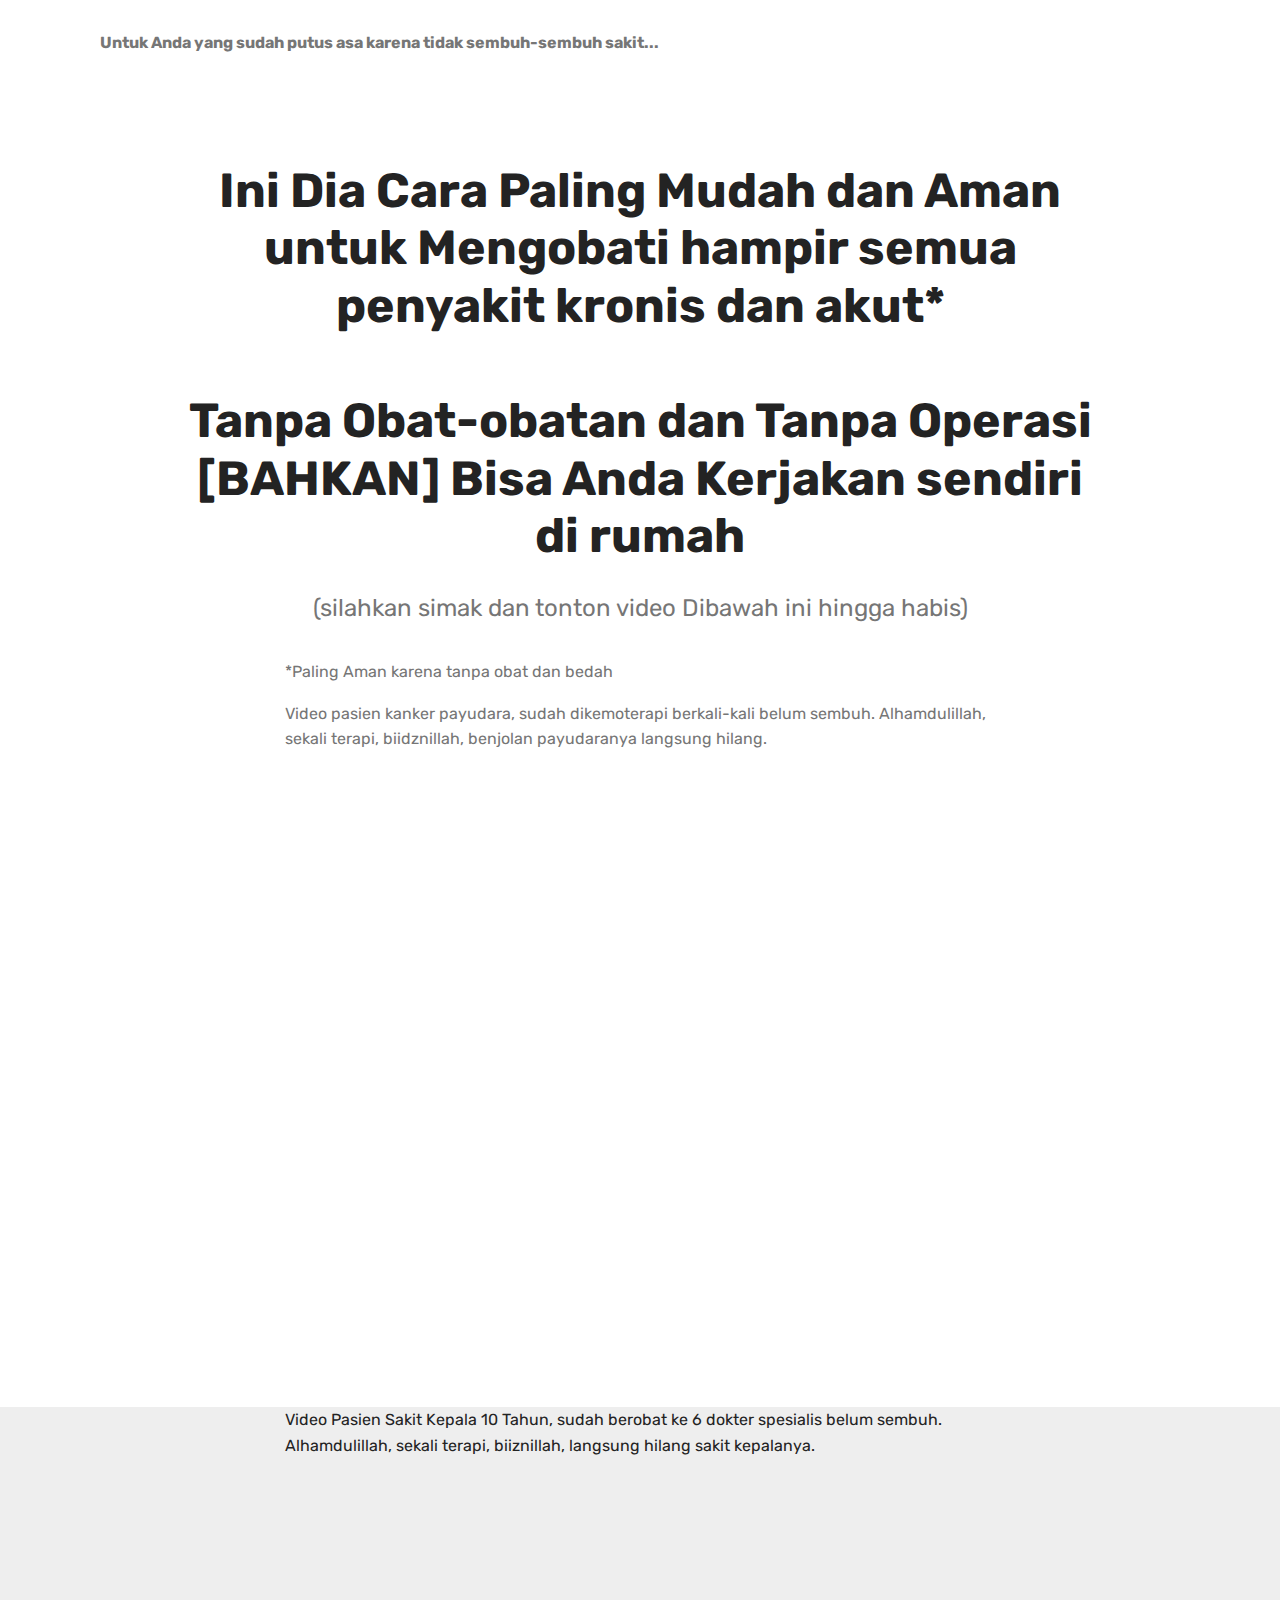
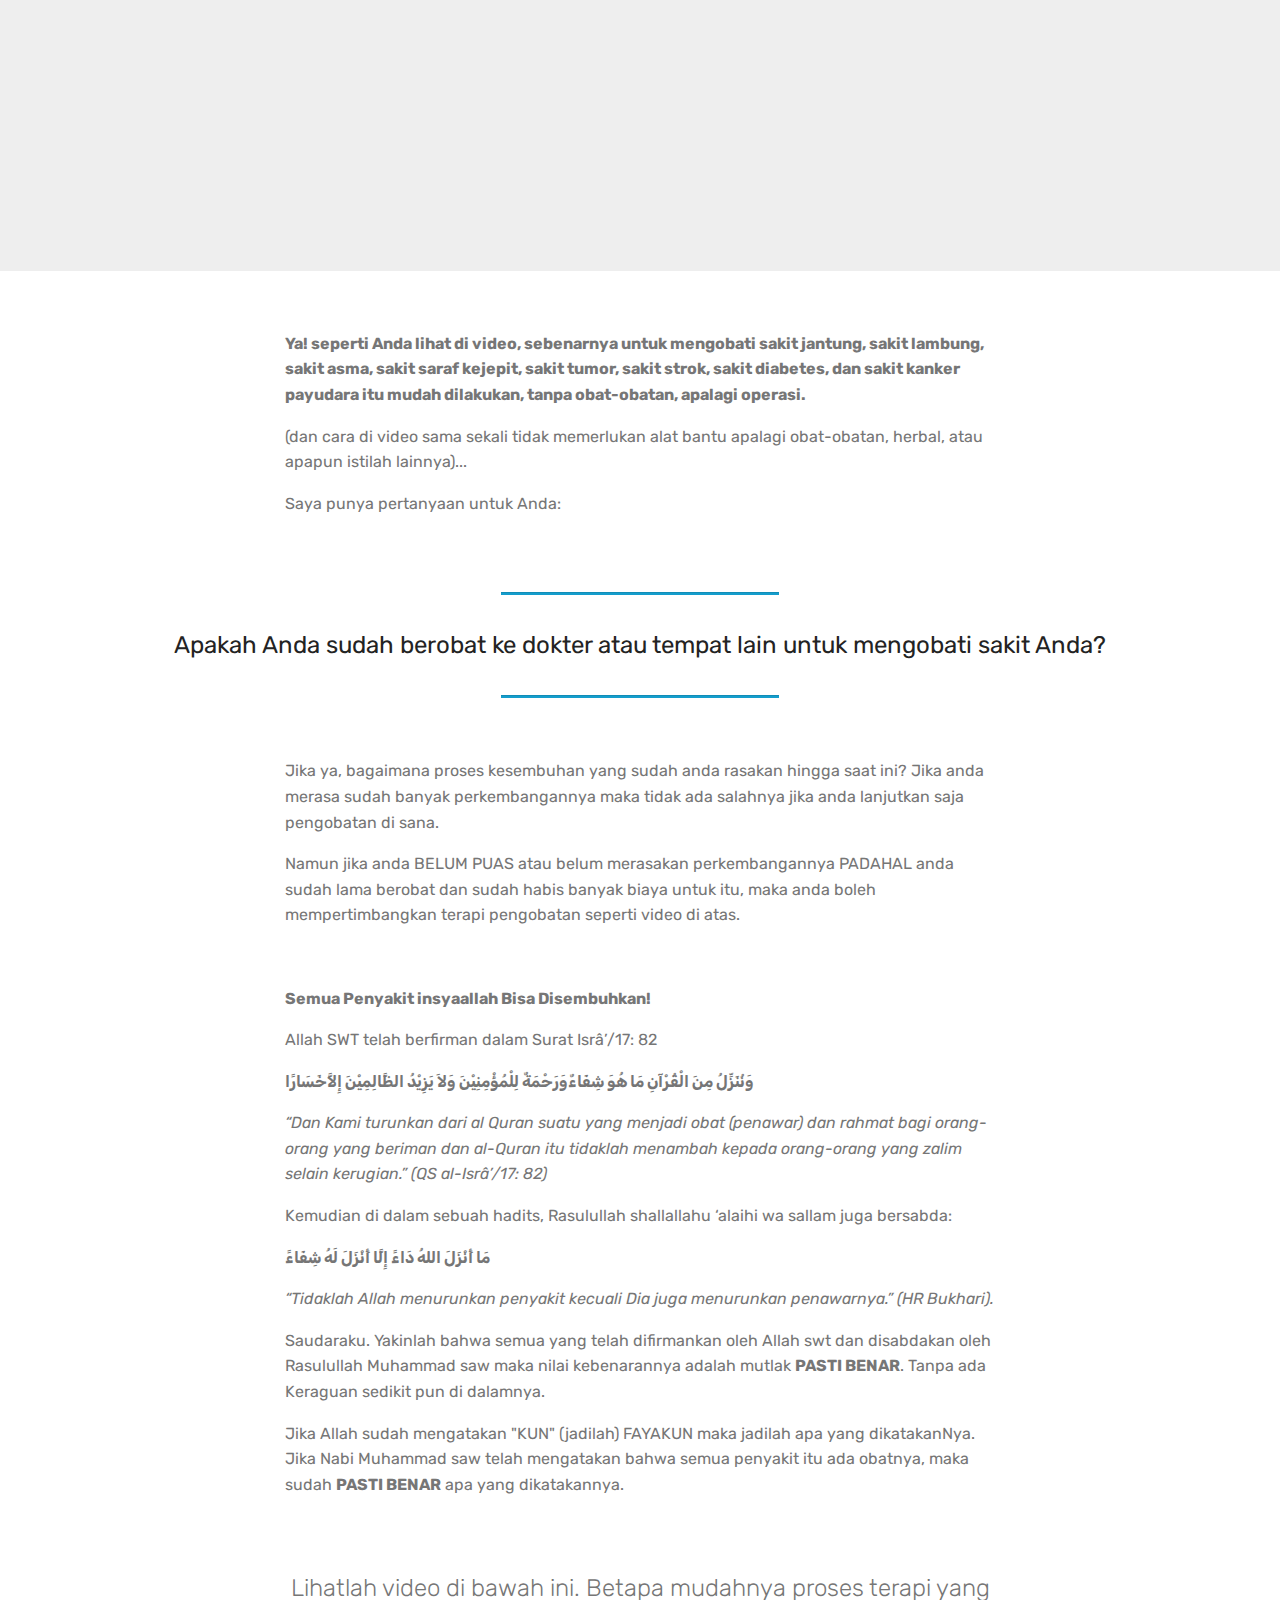
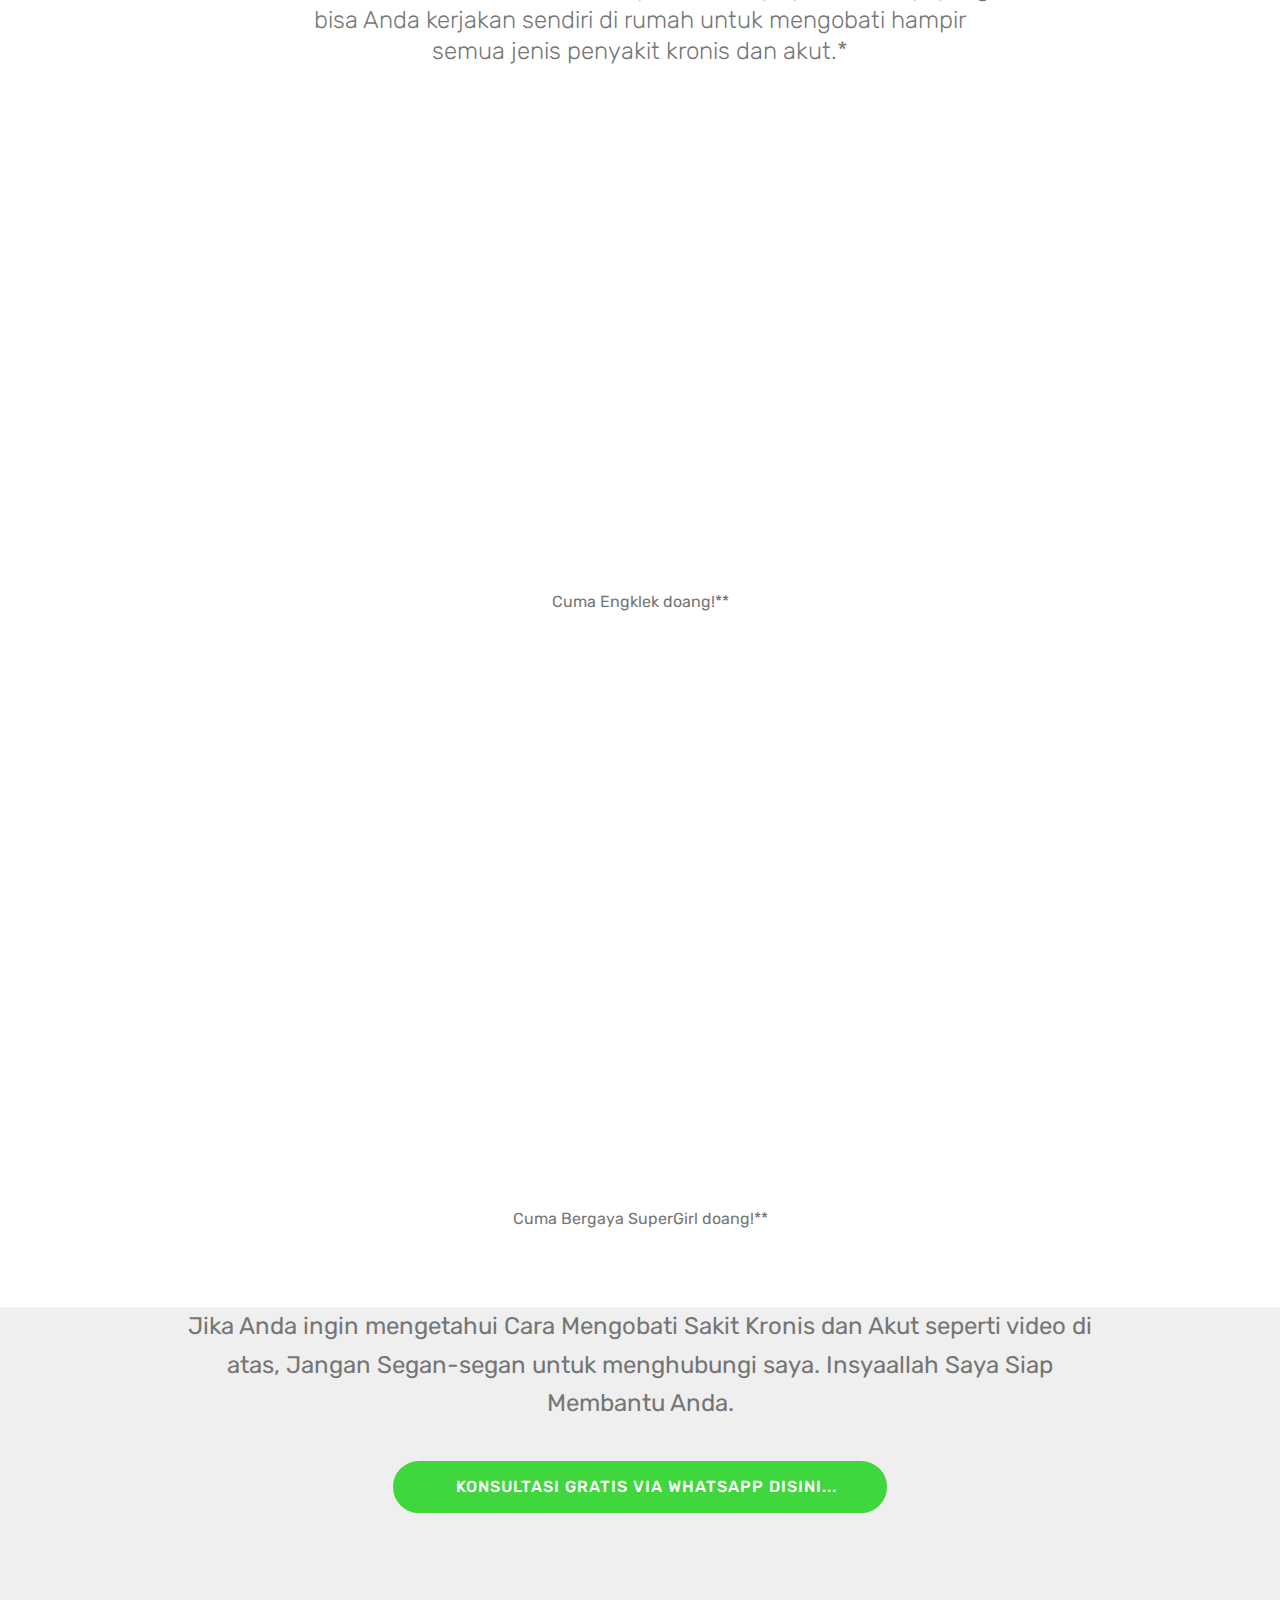
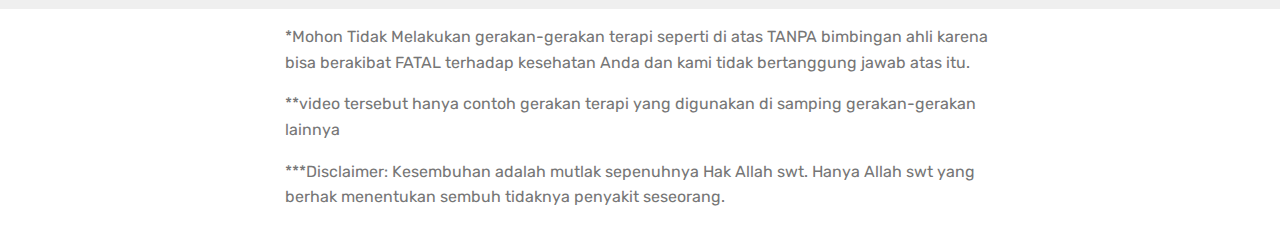
==== commit b49b15bf: "Add files via upload" ====
--- a/index.html
+++ b/index.html
@@ -5,17 +5,20 @@
   <meta charset="UTF-8">
   <meta http-equiv="X-UA-Compatible" content="IE=edge">
   <meta name="generator" content="Mobirise v4.11.6, mobirise.com">
-  <meta name="viewport" content="width=device-width, initial-scale=1, minimum-scale=1">
-  <link rel="shortcut icon" href="assets/images/logo2.png" type="image/x-icon">
-  <meta name="description" content="">
-  
-  <title>Home</title>
-  <link rel="stylesheet" href="assets/web/assets/mobirise-icons/mobirise-icons.css">
+  <meta name="twitter:card" content="summary_large_image"/>
+<meta name="twitter:image:src" content="assets/images/index-meta.jpg"/>
+<meta property="og:image" content="assets/images/index-meta.jpg"/>
+<meta name="twitter:title" content="Terapi Islami semua penyakit insyaallah bisa sembuh."/>
+<meta name="viewport" content="width=device-width, initial-scale=1, minimum-scale=1">
+  <link rel="shortcut icon" href="assets/images/ikon-flavicon-web.png" type="image/x-icon">
+  <meta name="description" content="Ternyata ada cara gampang dan aman,Tanpa Obat dan TANPA OPERASI untuk mengobati sakit jantung,ginjal,saraf kejepit,asma,strok,bahkan kanker payudara. Caranya adalah dengan mbr....">
+  
+  <title>Terapi Islami semua penyakit insyaallah bisa sembuh.</title>
   <link rel="stylesheet" href="assets/bootstrap/css/bootstrap.min.css">
   <link rel="stylesheet" href="assets/bootstrap/css/bootstrap-grid.min.css">
   <link rel="stylesheet" href="assets/bootstrap/css/bootstrap-reboot.min.css">
   <link rel="stylesheet" href="assets/tether/tether.min.css">
-  <link rel="stylesheet" href="assets/dropdown/css/style.css">
+  <link rel="stylesheet" href="assets/socicon/css/styles.css">
   <link rel="stylesheet" href="assets/theme/css/style.css">
   <link rel="preload" as="style" href="assets/mobirise/css/mbr-additional.css"><link rel="stylesheet" href="assets/mobirise/css/mbr-additional.css" type="text/css">
   
@@ -23,34 +26,18 @@
   
 </head>
 <body>
-  <section class="menu cid-rRG6IGwQUr" once="menu" id="menu2-1">
-
-    
-
-    <nav class="navbar navbar-expand beta-menu navbar-dropdown align-items-center navbar-toggleable-sm">
-        <button class="navbar-toggler navbar-toggler-right" type="button" data-toggle="collapse" data-target="#navbarSupportedContent" aria-controls="navbarSupportedContent" aria-expanded="false" aria-label="Toggle navigation">
-            <div class="hamburger">
-                <span></span>
-                <span></span>
-                <span></span>
-                <span></span>
-            </div>
-        </button>
-        <div class="menu-logo">
-            <div class="navbar-brand">
-                
-                <span class="navbar-caption-wrap"><a class="navbar-caption text-black display-4" href="https://mobirise.co">
-                        Untuk Anda yang Sakit Jantung...</a></span>
-            </div>
-        </div>
-        <div class="collapse navbar-collapse" id="navbarSupportedContent">
-            
-            
-        </div>
-    </nav>
-</section>
-
-<section class="engine"><a href="https://mobirise.info/h">create a web page for free</a></section><section class="header1 cid-rRG73IjJTB" id="header16-2">
+  <section class="mbr-section article content1 cid-rRIaEROSsL" id="content1-s">
+    
+     
+
+    <div class="container">
+        <div class="media-container-row">
+            <div class="mbr-text col-12 mbr-fonts-style display-7 col-md-12"><p><strong>Untuk Anda yang sudah putus asa karena tidak sembuh-sembuh sakit...</strong></p></div>
+        </div>
+    </div>
+</section>
+
+<section class="engine"><a href="https://mobirise.info/e">how to make a site</a></section><section class="header1 cid-rRG73IjJTB" id="header16-2">
 
     
 
@@ -59,11 +46,11 @@
     <div class="container">
         <div class="row justify-content-md-center">
             <div class="col-md-10 align-center">
-                <h1 class="mbr-section-title mbr-bold pb-3 mbr-fonts-style display-1">
-                    Ini Dia Cara Paling Mudah dan Aman<br>untuk Mengobati Sakit Jantung*<br><br>Tanpa Obat-obatan dan Tanpa Operasi<br>[BAHKAN] Bisa Anda Kerjakan sendiri di rumah</h1>
+                <h1 class="mbr-section-title mbr-bold pb-3 mbr-fonts-style display-2">
+                    Ini Dia Cara Paling Mudah dan Aman<br>untuk Mengobati hampir semua penyakit kronis dan akut*<br><br>Tanpa Obat-obatan dan Tanpa Operasi<br>[BAHKAN] Bisa Anda Kerjakan sendiri di rumah</h1>
                 
                 <p class="mbr-text pb-3 mbr-fonts-style display-5">
-                    ( silahkan simak dan tonton video Dibawah ini hingga habis : )
+                    (silahkan simak dan tonton video Dibawah ini hingga habis)<br>
                 </p>
                 
             </div>
@@ -72,24 +59,57 @@
 
 </section>
 
+<section class="mbr-section article content1 cid-rRL9ouCYzh" id="content1-w">
+    
+     
+
+    <div class="container">
+        <div class="media-container-row">
+            <div class="mbr-text col-12 mbr-fonts-style display-7 col-md-8"><p>*Paling Aman karena tanpa obat dan bedah</p><p>Video pasien kanker payudara, sudah dikemoterapi berkali-kali belum sembuh. Alhamdulillah, sekali terapi, biidznillah, benjolan payudaranya langsung hilang.</p></div>
+        </div>
+    </div>
+</section>
+
 <section class="cid-rRG7QvzMfy" id="video2-3">
 
     
     
-    <figure class="mbr-figure align-center">
-        <div class="video-block" style="width: 100%;">
+    <figure class="mbr-figure align-center container">
+        <div class="video-block" style="width: 66%;">
             <div><iframe class="mbr-embedded-video" src="https://www.youtube.com/embed/8jGMrvHst1A?rel=0&amp;amp;showinfo=0&amp;autoplay=0&amp;loop=0" width="1280" height="720" frameborder="0" allowfullscreen></iframe></div>
         </div>
     </figure>
 </section>
 
+<section class="mbr-section article content1 cid-rRSbK1dr0V" id="content1-10">
+    
+     
+
+    <div class="container">
+        <div class="media-container-row">
+            <div class="mbr-text col-12 mbr-fonts-style display-7 col-md-8">Video Pasien Sakit Kepala 10 Tahun, sudah berobat ke 6 dokter spesialis belum sembuh. Alhamdulillah, sekali terapi, biiznillah, langsung hilang sakit kepalanya.</div>
+        </div>
+    </div>
+</section>
+
+<section class="cid-rRSchHki5r" id="video3-11">
+
+    
+    
+    <figure class="mbr-figure align-center container">
+        <div class="video-block" style="width: 66%;">
+            <div><iframe class="mbr-embedded-video" src="https://www.youtube.com/embed/gzOGUs4p74Y?rel=0&amp;amp;showinfo=0&amp;autoplay=0&amp;loop=0" width="1280" height="720" frameborder="0" allowfullscreen></iframe></div>
+        </div>
+    </figure>
+</section>
+
 <section class="mbr-section article content1 cid-rRG8azbCY7" id="content1-4">
     
      
 
     <div class="container">
         <div class="media-container-row">
-            <div class="mbr-text col-12 mbr-fonts-style display-7 col-md-8"><p><strong>Ya! seperti Anda lihat di video, sebenarnya untuk mengobati sakit jantung dan sakit kanker payudara itu mudah dilakukan, tanpa obat-obatan, apalagi operasi.&nbsp;</strong></p><p>(dan cara di video sama sekali tidak memerlukan alat bantu apalagi obat-obatan, herbal, atau apapun istilah lainnya)...</p><p>Saya punya pertanyaan untuk Anda:</p></div>
+            <div class="mbr-text col-12 mbr-fonts-style display-7 col-md-8"><p><strong>Ya! seperti Anda lihat di video, sebenarnya untuk mengobati sakit jantung, sakit lambung, sakit asma, sakit saraf kejepit, sakit tumor, sakit strok, sakit diabetes, dan sakit kanker payudara itu mudah dilakukan, tanpa obat-obatan, apalagi operasi.&nbsp;</strong></p><p>(dan cara di video sama sekali tidak memerlukan alat bantu apalagi obat-obatan, herbal, atau apapun istilah lainnya)...</p><p>Saya punya pertanyaan untuk Anda:</p></div>
         </div>
     </div>
 </section>
@@ -114,7 +134,101 @@
 
     <div class="container">
         <div class="media-container-row">
-            <div class="mbr-text col-12 mbr-fonts-style display-7 col-md-8"><p>Jika ya, bagaimana proses kesembuhan yang sudah anda rasakan hingga saat ini? Jika anda merasa sudah banyak perkembangan sembuhnya maka tidak ada salahnya jika anda lanjutkan saja pengobatan di sana.</p><p>Namun jika anda BELUM PUAS atau belum merasakan perkembangannya PADAHAL anda sudah lama berobat dan sudah habis banyak uang untuk itu, maka anda boleh mempertimbangkan mengikuti terapi pengobatan seperti yang sudah ibu N jalani (seperti video di atas).</p></div>
+            <div class="mbr-text col-12 mbr-fonts-style display-7 col-md-8"><p>Jika ya, bagaimana proses kesembuhan yang sudah anda rasakan hingga saat ini? Jika anda merasa sudah banyak perkembangannya maka tidak ada salahnya jika anda lanjutkan saja pengobatan di sana.</p><p>Namun jika anda BELUM PUAS atau belum merasakan perkembangannya PADAHAL anda sudah lama berobat dan sudah habis banyak biaya untuk itu, maka anda boleh mempertimbangkan terapi pengobatan seperti video di atas.</p><p><br></p><p><strong>Semua Penyakit insyaallah Bisa Disembuhkan!</strong></p><p>Allah SWT telah berfirman dalam Surat Isrâ’/17: 82
+</p><p><strong>وَنُنَزِّلُ مِنَ الْقُرْآنِ مَا هُوَ شِفَاءٌوَرَحْمَةٌ لِلْمُؤْمِنِيْنَ وَلاَ يَزِيْدُ الظَّالِمِيْنَ إِلاَّخَسَارًا
+</strong><span style="font-size: 1rem;"></span></p><p><em>“Dan Kami turunkan dari al Quran suatu yang menjadi obat (penawar) dan rahmat bagi orang-orang yang beriman dan al-Quran itu tidaklah menambah kepada orang-orang yang zalim selain kerugian.” (QS al-Isrâ’/17: 82)</em></p><p>Kemudian di dalam sebuah hadits, Rasulullah shallallahu ‘alaihi wa sallam juga bersabda:
+</p><p><strong>مَا أَنْزَلَ اللهُ دَاءً إِلَّا أَنْزَلَ لَهُ شِفَاءً
+</strong></p><p><em>“Tidaklah Allah menurunkan penyakit kecuali Dia juga menurunkan penawarnya.” (HR Bukhari).</em></p><p>Saudaraku. Yakinlah bahwa semua yang telah difirmankan oleh Allah swt dan disabdakan oleh Rasulullah Muhammad saw maka nilai kebenarannya adalah mutlak <strong>PASTI BENAR</strong>. Tanpa ada Keraguan sedikit pun di dalamnya.</p><p>Jika Allah sudah mengatakan "KUN" (jadilah) FAYAKUN maka jadilah apa yang dikatakanNya. Jika Nabi Muhammad saw telah mengatakan bahwa semua penyakit itu ada obatnya, maka sudah <strong>PASTI BENAR</strong> apa yang dikatakannya.</p></div>
+        </div>
+    </div>
+</section>
+
+<section class="mbr-section content4 cid-rRI0VNA3tT" id="content4-g">
+
+    
+
+    <div class="container">
+        <div class="media-container-row">
+            <div class="title col-12 col-md-8">
+                
+                <h3 class="mbr-section-subtitle align-center mbr-light mbr-fonts-style display-5">
+                    Lihatlah video di bawah ini. Betapa mudahnya proses terapi yang bisa Anda kerjakan sendiri di rumah untuk mengobati hampir semua jenis penyakit kronis dan akut.*</h3>
+                
+            </div>
+        </div>
+    </div>
+</section>
+
+<section class="cid-rRI2qlEafQ" id="video3-i">
+
+    
+    
+    <figure class="mbr-figure align-center container">
+        <div class="video-block" style="width: 80%;">
+            <div><iframe class="mbr-embedded-video" src="https://www.youtube.com/embed/RbpexhO7CiY?rel=0&amp;amp;showinfo=0&amp;autoplay=0&amp;loop=1&amp;playlist=RbpexhO7CiY" width="1280" height="720" frameborder="0" allowfullscreen></iframe></div>
+        </div>
+    </figure>
+</section>
+
+<section class="mbr-section article content1 cid-rRI38oL1kp" id="content1-j">
+    
+     
+
+    <div class="container">
+        <div class="media-container-row">
+            <div class="mbr-text col-12 mbr-fonts-style display-7 col-md-8"><p>Cuma Engklek doang!**</p></div>
+        </div>
+    </div>
+</section>
+
+<section class="cid-rRI3F6wGdZ" id="video3-l">
+
+    
+    
+    <figure class="mbr-figure align-center container">
+        <div class="video-block" style="width: 80%;">
+            <div><iframe class="mbr-embedded-video" src="https://www.youtube.com/embed/ZyCK41hnkWI?rel=0&amp;amp;showinfo=0&amp;autoplay=0&amp;loop=1&amp;playlist=ZyCK41hnkWI" width="1280" height="720" frameborder="0" allowfullscreen></iframe></div>
+        </div>
+    </figure>
+</section>
+
+<section class="mbr-section article content1 cid-rRI3Zdpx2U" id="content1-n">
+    
+     
+
+    <div class="container">
+        <div class="media-container-row">
+            <div class="mbr-text col-12 mbr-fonts-style display-7 col-md-8"><p>Cuma Bergaya SuperGirl doang!**</p></div>
+        </div>
+    </div>
+</section>
+
+<section class="header1 cid-rRI5Z4wpF3" id="header16-p">
+
+    
+
+    
+
+    <div class="container">
+        <div class="row justify-content-md-center">
+            <div class="col-md-10 align-center">
+                
+                
+                <p class="mbr-text pb-3 mbr-fonts-style display-5">Jika Anda ingin mengetahui&nbsp;Cara Mengobati Sakit Kronis dan Akut seperti video di atas, Jangan Segan-segan untuk menghubungi saya. Insyaallah Saya Siap Membantu Anda.</p>
+                <div class="mbr-section-btn"><a class="btn btn-md btn-secondary display-4" href="https://wa.me/6281355538777?text=Assalamualaikum.%20Saya%20[tuliskan%20nama%20anda]%20dari%20[tuliskan%20kota%20anda).%20Ingin%20tanya-tanya%20tentang%20terapi."><span class="socicon socicon-whatsapp mbr-iconfont mbr-iconfont-btn"></span>KONSULTASI GRATIS VIA WHATSAPP DISINI...</a></div>
+            </div>
+        </div>
+    </div>
+
+</section>
+
+<section class="mbr-section article content1 cid-rRI1z2TDKw" id="content1-h">
+    
+     
+
+    <div class="container">
+        <div class="media-container-row">
+            <div class="mbr-text col-12 mbr-fonts-style display-7 col-md-8"><p>*Mohon Tidak Melakukan gerakan-gerakan terapi seperti di atas TANPA bimbingan ahli karena bisa berakibat FATAL terhadap kesehatan Anda dan kami tidak bertanggung jawab atas itu.</p><p>**video tersebut hanya contoh gerakan terapi yang digunakan di samping gerakan-gerakan lainnya</p><p>***Disclaimer: Kesembuhan adalah mutlak sepenuhnya Hak Allah swt. Hanya Allah swt yang berhak menentukan sembuh tidaknya penyakit seseorang.</p></div>
         </div>
     </div>
 </section>
@@ -125,9 +239,6 @@
   <script src="assets/bootstrap/js/bootstrap.min.js"></script>
   <script src="assets/tether/tether.min.js"></script>
   <script src="assets/smoothscroll/smooth-scroll.js"></script>
-  <script src="assets/dropdown/js/nav-dropdown.js"></script>
-  <script src="assets/dropdown/js/navbar-dropdown.js"></script>
-  <script src="assets/touchswipe/jquery.touch-swipe.min.js"></script>
   <script src="assets/theme/js/script.js"></script>
   
   
--- a/assets/mobirise/css/mbr-additional.css
+++ b/assets/mobirise/css/mbr-additional.css
@@ -128,8 +128,8 @@
 }
 .btn-secondary,
 .btn-secondary:active {
-  background-color: #ff3366 !important;
-  border-color: #ff3366 !important;
+  background-color: #40d73e !important;
+  border-color: #40d73e !important;
   color: #ffffff !important;
 }
 .btn-secondary:hover,
@@ -137,14 +137,14 @@
 .btn-secondary.focus,
 .btn-secondary.active {
   color: #ffffff !important;
-  background-color: #e50039 !important;
-  border-color: #e50039 !important;
+  background-color: #24a622 !important;
+  border-color: #24a622 !important;
 }
 .btn-secondary.disabled,
 .btn-secondary:disabled {
   color: #ffffff !important;
-  background-color: #e50039 !important;
-  border-color: #e50039 !important;
+  background-color: #24a622 !important;
+  border-color: #24a622 !important;
 }
 .btn-info,
 .btn-info:active {
@@ -292,22 +292,22 @@
 .btn-secondary-outline,
 .btn-secondary-outline:active {
   background: none;
-  border-color: #cc0033;
-  color: #cc0033;
+  border-color: #20911e;
+  color: #20911e;
 }
 .btn-secondary-outline:hover,
 .btn-secondary-outline:focus,
 .btn-secondary-outline.focus,
 .btn-secondary-outline.active {
   color: #ffffff;
-  background-color: #ff3366;
-  border-color: #ff3366;
+  background-color: #40d73e;
+  border-color: #40d73e;
 }
 .btn-secondary-outline.disabled,
 .btn-secondary-outline:disabled {
   color: #ffffff !important;
-  background-color: #ff3366 !important;
-  border-color: #ff3366 !important;
+  background-color: #40d73e !important;
+  border-color: #40d73e !important;
 }
 .btn-info-outline,
 .btn-info-outline:active {
@@ -427,7 +427,7 @@
   color: #149dcc !important;
 }
 .text-secondary {
-  color: #ff3366 !important;
+  color: #40d73e !important;
 }
 .text-success {
   color: #f7ed4a !important;
@@ -453,7 +453,7 @@
 }
 a.text-secondary:hover,
 a.text-secondary:focus {
-  color: #cc0033 !important;
+  color: #20911e !important;
 }
 a.text-success:hover,
 a.text-success:focus {
@@ -542,8 +542,8 @@
   color: #dfd9c6;
 }
 /* Scroll to top button*/
-.scrollToTop_wraper {
-  display: none;
+#scrollToTop a {
+  border-radius: 100px;
 }
 .form-control {
   font-family: 'Rubik', sans-serif;
@@ -681,8 +681,8 @@
 }
 .xdsoft_datetimepicker .xdsoft_calendar td:hover,
 .xdsoft_datetimepicker .xdsoft_timepicker .xdsoft_time_box > div > div:hover {
-  color: #ffffff !important;
-  background: #ff3366 !important;
+  color: #000000 !important;
+  background: #40d73e !important;
   box-shadow: none !important;
 }
 .lazy-bg {
@@ -710,414 +710,33 @@
 section.lazy-placeholder:after {
   opacity: 0.3;
 }
-.cid-rRG6IGwQUr .navbar {
-  background: #ffffff;
-  transition: none;
-  min-height: 77px;
-  padding: .5rem 0;
-}
-.cid-rRG6IGwQUr .navbar-dropdown.bg-color.transparent.opened {
-  background: #ffffff;
-}
-.cid-rRG6IGwQUr a {
-  font-style: normal;
-}
-.cid-rRG6IGwQUr .nav-item span {
-  padding-right: 0.4em;
-  line-height: 0.5em;
-  vertical-align: text-bottom;
-  position: relative;
-  text-decoration: none;
-}
-.cid-rRG6IGwQUr .nav-item a {
-  display: -webkit-flex;
-  align-items: center;
-  justify-content: center;
-  padding: 0.7rem 0 !important;
-  margin: 0rem .65rem !important;
-  -webkit-align-items: center;
-  -webkit-justify-content: center;
-}
-.cid-rRG6IGwQUr .nav-item:focus,
-.cid-rRG6IGwQUr .nav-link:focus {
-  outline: none;
-}
-.cid-rRG6IGwQUr .btn {
-  padding: 0.4rem 1.5rem;
-  display: -webkit-inline-flex;
-  align-items: center;
-  -webkit-align-items: center;
-}
-.cid-rRG6IGwQUr .btn .mbr-iconfont {
-  font-size: 1.6rem;
-}
-.cid-rRG6IGwQUr .menu-logo {
-  margin-right: auto;
-}
-.cid-rRG6IGwQUr .menu-logo .navbar-brand {
-  display: flex;
-  margin-left: 5rem;
-  padding: 0;
-  transition: padding .2s;
-  min-height: 3.8rem;
-  -webkit-align-items: center;
-  align-items: center;
-}
-.cid-rRG6IGwQUr .menu-logo .navbar-brand .navbar-caption-wrap {
-  display: flex;
-  -webkit-align-items: center;
-  align-items: center;
-  word-break: break-word;
-  min-width: 7rem;
-  margin: .3rem 0;
-}
-.cid-rRG6IGwQUr .menu-logo .navbar-brand .navbar-caption-wrap .navbar-caption {
-  line-height: 1.2rem !important;
-  padding-right: 2rem;
-}
-.cid-rRG6IGwQUr .menu-logo .navbar-brand .navbar-logo {
-  font-size: 4rem;
-  transition: font-size 0.25s;
-}
-.cid-rRG6IGwQUr .menu-logo .navbar-brand .navbar-logo img {
-  display: flex;
-}
-.cid-rRG6IGwQUr .menu-logo .navbar-brand .navbar-logo .mbr-iconfont {
-  transition: font-size 0.25s;
-}
-.cid-rRG6IGwQUr .menu-logo .navbar-brand .navbar-logo a {
-  display: inline-flex;
-}
-.cid-rRG6IGwQUr .navbar-toggleable-sm .navbar-collapse {
-  justify-content: flex-end;
-  -webkit-justify-content: flex-end;
-  padding-right: 5rem;
-  width: auto;
-}
-.cid-rRG6IGwQUr .navbar-toggleable-sm .navbar-collapse .navbar-nav {
-  flex-wrap: wrap;
-  -webkit-flex-wrap: wrap;
-  padding-left: 0;
-}
-.cid-rRG6IGwQUr .navbar-toggleable-sm .navbar-collapse .navbar-nav .nav-item {
-  -webkit-align-self: center;
-  align-self: center;
-}
-.cid-rRG6IGwQUr .navbar-toggleable-sm .navbar-collapse .navbar-buttons {
-  padding-left: 0;
-  padding-bottom: 0;
-}
-.cid-rRG6IGwQUr .dropdown .dropdown-menu {
-  background: #ffffff;
-  display: none;
-  position: absolute;
-  min-width: 5rem;
-  padding-top: 1.4rem;
-  padding-bottom: 1.4rem;
+.cid-rRIaEROSsL {
+  padding-top: 30px;
+  padding-bottom: 0px;
+  background-color: #ffffff;
+}
+.cid-rRIaEROSsL .mbr-text,
+.cid-rRIaEROSsL blockquote {
+  color: #767676;
+}
+.cid-rRIaEROSsL .mbr-text P {
   text-align: left;
-}
-.cid-rRG6IGwQUr .dropdown .dropdown-menu .dropdown-item {
-  width: auto;
-  padding: 0.235em 1.5385em 0.235em 1.5385em !important;
-}
-.cid-rRG6IGwQUr .dropdown .dropdown-menu .dropdown-item::after {
-  right: 0.5rem;
-}
-.cid-rRG6IGwQUr .dropdown .dropdown-menu .dropdown-submenu {
-  margin: 0;
-}
-.cid-rRG6IGwQUr .dropdown.open > .dropdown-menu {
-  display: block;
-}
-.cid-rRG6IGwQUr .navbar-toggleable-sm.opened:after {
-  position: absolute;
-  width: 100vw;
-  height: 100vh;
-  content: '';
-  background-color: rgba(0, 0, 0, 0.1);
-  left: 0;
-  bottom: 0;
-  transform: translateY(100%);
-  -webkit-transform: translateY(100%);
-  z-index: 1000;
-}
-.cid-rRG6IGwQUr .navbar.navbar-short {
-  min-height: 60px;
-  transition: all .2s;
-}
-.cid-rRG6IGwQUr .navbar.navbar-short .navbar-toggler-right {
-  top: 20px;
-}
-.cid-rRG6IGwQUr .navbar.navbar-short .navbar-logo a {
-  font-size: 2.5rem !important;
-  line-height: 2.5rem;
-  transition: font-size 0.25s;
-}
-.cid-rRG6IGwQUr .navbar.navbar-short .navbar-logo a .mbr-iconfont {
-  font-size: 2.5rem !important;
-}
-.cid-rRG6IGwQUr .navbar.navbar-short .navbar-logo a img {
-  height: 3rem !important;
-}
-.cid-rRG6IGwQUr .navbar.navbar-short .navbar-brand {
-  min-height: 3rem;
-}
-.cid-rRG6IGwQUr button.navbar-toggler {
-  width: 31px;
-  height: 18px;
-  cursor: pointer;
-  transition: all .2s;
-  top: 1.5rem;
-  right: 1rem;
-}
-.cid-rRG6IGwQUr button.navbar-toggler:focus {
-  outline: none;
-}
-.cid-rRG6IGwQUr button.navbar-toggler .hamburger span {
-  position: absolute;
-  right: 0;
-  width: 30px;
-  height: 2px;
-  border-right: 5px;
-  background-color: #333333;
-}
-.cid-rRG6IGwQUr button.navbar-toggler .hamburger span:nth-child(1) {
-  top: 0;
-  transition: all .2s;
-}
-.cid-rRG6IGwQUr button.navbar-toggler .hamburger span:nth-child(2) {
-  top: 8px;
-  transition: all .15s;
-}
-.cid-rRG6IGwQUr button.navbar-toggler .hamburger span:nth-child(3) {
-  top: 8px;
-  transition: all .15s;
-}
-.cid-rRG6IGwQUr button.navbar-toggler .hamburger span:nth-child(4) {
-  top: 16px;
-  transition: all .2s;
-}
-.cid-rRG6IGwQUr nav.opened .hamburger span:nth-child(1) {
-  top: 8px;
-  width: 0;
-  opacity: 0;
-  right: 50%;
-  transition: all .2s;
-}
-.cid-rRG6IGwQUr nav.opened .hamburger span:nth-child(2) {
-  -webkit-transform: rotate(45deg);
-  transform: rotate(45deg);
-  transition: all .25s;
-}
-.cid-rRG6IGwQUr nav.opened .hamburger span:nth-child(3) {
-  -webkit-transform: rotate(-45deg);
-  transform: rotate(-45deg);
-  transition: all .25s;
-}
-.cid-rRG6IGwQUr nav.opened .hamburger span:nth-child(4) {
-  top: 8px;
-  width: 0;
-  opacity: 0;
-  right: 50%;
-  transition: all .2s;
-}
-.cid-rRG6IGwQUr .collapsed.navbar-expand {
-  flex-direction: column;
-  -webkit-flex-direction: column;
-}
-.cid-rRG6IGwQUr .collapsed .btn {
-  display: -webkit-flex;
-}
-.cid-rRG6IGwQUr .collapsed .navbar-collapse {
-  display: none !important;
-  padding-right: 0 !important;
-}
-.cid-rRG6IGwQUr .collapsed .navbar-collapse.collapsing,
-.cid-rRG6IGwQUr .collapsed .navbar-collapse.show {
-  display: block !important;
-}
-.cid-rRG6IGwQUr .collapsed .navbar-collapse.collapsing .navbar-nav,
-.cid-rRG6IGwQUr .collapsed .navbar-collapse.show .navbar-nav {
-  display: block;
-  text-align: center;
-}
-.cid-rRG6IGwQUr .collapsed .navbar-collapse.collapsing .navbar-nav .nav-item,
-.cid-rRG6IGwQUr .collapsed .navbar-collapse.show .navbar-nav .nav-item {
-  clear: both;
-}
-.cid-rRG6IGwQUr .collapsed .navbar-collapse.collapsing .navbar-nav .nav-item:last-child,
-.cid-rRG6IGwQUr .collapsed .navbar-collapse.show .navbar-nav .nav-item:last-child {
-  margin-bottom: 1rem;
-}
-.cid-rRG6IGwQUr .collapsed .navbar-collapse.collapsing .navbar-buttons,
-.cid-rRG6IGwQUr .collapsed .navbar-collapse.show .navbar-buttons {
-  text-align: center;
-}
-.cid-rRG6IGwQUr .collapsed .navbar-collapse.collapsing .navbar-buttons:last-child,
-.cid-rRG6IGwQUr .collapsed .navbar-collapse.show .navbar-buttons:last-child {
-  margin-bottom: 1rem;
-}
-.cid-rRG6IGwQUr .collapsed button.navbar-toggler {
-  display: block;
-}
-.cid-rRG6IGwQUr .collapsed .navbar-brand {
-  margin-left: 1rem !important;
-}
-.cid-rRG6IGwQUr .collapsed .navbar-toggleable-sm {
-  flex-direction: column;
-  -webkit-flex-direction: column;
-}
-.cid-rRG6IGwQUr .collapsed .dropdown .dropdown-menu {
-  width: 100%;
-  text-align: center;
-  position: relative;
-  opacity: 0;
-  overflow: hidden;
-  display: block;
-  height: 0;
-  visibility: hidden;
-  padding: 0;
-  transition-duration: .5s;
-  transition-property: opacity,padding,height;
-}
-.cid-rRG6IGwQUr .collapsed .dropdown.open > .dropdown-menu {
-  position: relative;
-  opacity: 1;
-  height: auto;
-  padding: 1.4rem 0;
-  visibility: visible;
-}
-.cid-rRG6IGwQUr .collapsed .dropdown .dropdown-submenu {
-  left: 0;
-  text-align: center;
-  width: 100%;
-}
-.cid-rRG6IGwQUr .collapsed .dropdown .dropdown-toggle[data-toggle="dropdown-submenu"]::after {
-  margin-top: 0;
-  position: inherit;
-  right: 0;
-  top: 50%;
-  display: inline-block;
-  width: 0;
-  height: 0;
-  margin-left: .3em;
-  vertical-align: middle;
-  content: "";
-  border-top: .30em solid;
-  border-right: .30em solid transparent;
-  border-left: .30em solid transparent;
-}
-@media (max-width: 1023px) {
-  .cid-rRG6IGwQUr.navbar-expand {
-    flex-direction: column;
-    -webkit-flex-direction: column;
-  }
-  .cid-rRG6IGwQUr img {
-    height: 3.8rem !important;
-  }
-  .cid-rRG6IGwQUr .btn {
-    display: -webkit-flex;
-  }
-  .cid-rRG6IGwQUr button.navbar-toggler {
-    display: block;
-  }
-  .cid-rRG6IGwQUr .navbar-brand {
-    margin-left: 1rem !important;
-  }
-  .cid-rRG6IGwQUr .navbar-toggleable-sm {
-    flex-direction: column;
-    -webkit-flex-direction: column;
-  }
-  .cid-rRG6IGwQUr .navbar-collapse {
-    display: none !important;
-    padding-right: 0 !important;
-  }
-  .cid-rRG6IGwQUr .navbar-collapse.collapsing,
-  .cid-rRG6IGwQUr .navbar-collapse.show {
-    display: block !important;
-  }
-  .cid-rRG6IGwQUr .navbar-collapse.collapsing .navbar-nav,
-  .cid-rRG6IGwQUr .navbar-collapse.show .navbar-nav {
-    display: block;
-    text-align: center;
-  }
-  .cid-rRG6IGwQUr .navbar-collapse.collapsing .navbar-nav .nav-item,
-  .cid-rRG6IGwQUr .navbar-collapse.show .navbar-nav .nav-item {
-    clear: both;
-  }
-  .cid-rRG6IGwQUr .navbar-collapse.collapsing .navbar-nav .nav-item:last-child,
-  .cid-rRG6IGwQUr .navbar-collapse.show .navbar-nav .nav-item:last-child {
-    margin-bottom: 1rem;
-  }
-  .cid-rRG6IGwQUr .navbar-collapse.collapsing .navbar-buttons,
-  .cid-rRG6IGwQUr .navbar-collapse.show .navbar-buttons {
-    text-align: center;
-  }
-  .cid-rRG6IGwQUr .navbar-collapse.collapsing .navbar-buttons:last-child,
-  .cid-rRG6IGwQUr .navbar-collapse.show .navbar-buttons:last-child {
-    margin-bottom: 1rem;
-  }
-  .cid-rRG6IGwQUr .dropdown .dropdown-menu {
-    width: 100%;
-    text-align: center;
-    position: relative;
-    opacity: 0;
-    overflow: hidden;
-    display: block;
-    height: 0;
-    visibility: hidden;
-    padding: 0;
-    transition-duration: .5s;
-    transition-property: opacity,padding,height;
-  }
-  .cid-rRG6IGwQUr .dropdown.open > .dropdown-menu {
-    position: relative;
-    opacity: 1;
-    height: auto;
-    padding: 1.4rem 0;
-    visibility: visible;
-  }
-  .cid-rRG6IGwQUr .dropdown .dropdown-submenu {
-    left: 0;
-    text-align: center;
-    width: 100%;
-  }
-  .cid-rRG6IGwQUr .dropdown .dropdown-toggle[data-toggle="dropdown-submenu"]::after {
-    margin-top: 0;
-    position: inherit;
-    right: 0;
-    top: 50%;
-    display: inline-block;
-    width: 0;
-    height: 0;
-    margin-left: .3em;
-    vertical-align: middle;
-    content: "";
-    border-top: .30em solid;
-    border-right: .30em solid transparent;
-    border-left: .30em solid transparent;
-  }
-}
-@media (min-width: 767px) {
-  .cid-rRG6IGwQUr .menu-logo {
-    flex-shrink: 0;
-    -webkit-flex-shrink: 0;
-  }
-}
-.cid-rRG6IGwQUr .navbar-collapse {
-  flex-basis: auto;
-  -webkit-flex-basis: auto;
-}
-.cid-rRG6IGwQUr .nav-link:hover,
-.cid-rRG6IGwQUr .dropdown-item:hover {
-  color: #767676 !important;
 }
 .cid-rRG73IjJTB {
   padding-top: 90px;
-  padding-bottom: 90px;
+  padding-bottom: 0px;
   background-color: #ffffff;
 }
 .cid-rRG73IjJTB P {
+  color: #767676;
+}
+.cid-rRL9ouCYzh {
+  padding-top: 0px;
+  padding-bottom: 15px;
+  background-color: #ffffff;
+}
+.cid-rRL9ouCYzh .mbr-text,
+.cid-rRL9ouCYzh blockquote {
   color: #767676;
 }
 .cid-rRG7QvzMfy {
@@ -1173,3 +792,175 @@
 .cid-rRGgq5R1S3 blockquote {
   color: #767676;
 }
+.cid-rRI0VNA3tT {
+  padding-top: 0px;
+  padding-bottom: 0px;
+  background-color: #ffffff;
+}
+.cid-rRI0VNA3tT .mbr-section-subtitle {
+  color: #767676;
+}
+.cid-rRI1z2TDKw {
+  padding-top: 15px;
+  padding-bottom: 0px;
+  background-color: #ffffff;
+}
+.cid-rRI1z2TDKw .mbr-text,
+.cid-rRI1z2TDKw blockquote {
+  color: #767676;
+}
+.cid-rRI2qlEafQ {
+  background: #ffffff;
+  padding-top: 0px;
+  padding-bottom: 0px;
+}
+.cid-rRI2qlEafQ .video-block {
+  margin: auto;
+}
+@media (max-width: 768px) {
+  .cid-rRI2qlEafQ .video-block {
+    width: 100% !important;
+  }
+}
+.cid-rRI38oL1kp {
+  padding-top: 15px;
+  padding-bottom: 60px;
+  background-color: #ffffff;
+}
+.cid-rRI38oL1kp .mbr-text,
+.cid-rRI38oL1kp blockquote {
+  color: #767676;
+}
+.cid-rRI38oL1kp .mbr-text P {
+  text-align: center;
+}
+.cid-rRI3F6wGdZ {
+  background: #ffffff;
+  padding-top: 0px;
+  padding-bottom: 0px;
+}
+.cid-rRI3F6wGdZ .video-block {
+  margin: auto;
+}
+@media (max-width: 768px) {
+  .cid-rRI3F6wGdZ .video-block {
+    width: 100% !important;
+  }
+}
+.cid-rRI3Zdpx2U {
+  padding-top: 15px;
+  padding-bottom: 60px;
+  background-color: #ffffff;
+}
+.cid-rRI3Zdpx2U .mbr-text,
+.cid-rRI3Zdpx2U blockquote {
+  color: #767676;
+}
+.cid-rRI3Zdpx2U .mbr-text P {
+  text-align: center;
+}
+.cid-rRI4irvq0i {
+  padding-top: 0px;
+  padding-bottom: 60px;
+  background-color: #ffffff;
+}
+.cid-rRI4irvq0i .mbr-text,
+.cid-rRI4irvq0i blockquote {
+  color: #767676;
+}
+.cid-rRI5Z4wpF3 {
+  padding-top: 0px;
+  padding-bottom: 90px;
+  background-color: #efefef;
+}
+.cid-rRI5Z4wpF3 P {
+  color: #767676;
+}
+.cid-rRI9Jbwvsn {
+  padding-top: 60px;
+  padding-bottom: 60px;
+  background-color: #ffffff;
+}
+.cid-rRI9Jbwvsn .mbr-text,
+.cid-rRI9Jbwvsn blockquote {
+  color: #767676;
+}
+.cid-rRIb1lf6Dy {
+  padding-top: 60px;
+  padding-bottom: 15px;
+  background-color: #ffffff;
+}
+.cid-rRIb1lf6Dy .mbr-section-subtitle {
+  color: #767676;
+}
+.cid-rRIbuqvMlw {
+  padding-top: 0px;
+  padding-bottom: 60px;
+  background-color: #ffffff;
+}
+.cid-rRIbuqvMlw .counter-container {
+  color: #767676;
+}
+.cid-rRIbuqvMlw .counter-container ol {
+  margin-bottom: 0;
+  counter-reset: myCounter;
+}
+.cid-rRIbuqvMlw .counter-container ol li {
+  margin-bottom: 1rem;
+}
+.cid-rRIbuqvMlw .counter-container ol li {
+  list-style: none;
+  padding-left: .5rem;
+}
+.cid-rRIbuqvMlw .counter-container ol li:before {
+  position: absolute;
+  left: 0px;
+  margin-top: -10px;
+  counter-increment: myCounter;
+  content: counter(myCounter);
+  display: inline-block;
+  text-align: center;
+  margin: 5px 10px;
+  line-height: 40px;
+  transition: all .2s;
+  color: #ffffff;
+  background: #149dcc;
+  width: 40px;
+  height: 40px;
+  border-radius: 50%;
+}
+.cid-rRIhYdO1Yz {
+  padding-top: 0px;
+  padding-bottom: 90px;
+  background-color: #efefef;
+}
+.cid-rRIhYdO1Yz P {
+  color: #767676;
+}
+.cid-rRIhYdO1Yz .mbr-text,
+.cid-rRIhYdO1Yz .mbr-section-btn {
+  color: #232323;
+}
+.cid-rRLot1ac4l {
+  padding-top: 60px;
+  padding-bottom: 60px;
+  background-color: #ffffff;
+}
+.cid-rRLot1ac4l .mbr-text,
+.cid-rRLot1ac4l blockquote {
+  color: #767676;
+}
+.cid-rRLuEfe9Ya {
+  background-image: url("../../../assets/images/mbr.jpg");
+}
+.cid-rRLuEfe9Ya .mbr-section-subtitle {
+  letter-spacing: .2rem;
+}
+.cid-rRLuEfe9Ya .media-container-column {
+  background-color: #4f4943;
+}
+@media (max-width: 767px) {
+  .cid-rRLuEfe9Ya .media-container-column {
+    padding: 1rem !important;
+  }
+}
--- a/assets/mobirise/css/mbr-additional.css
+++ b/assets/mobirise/css/mbr-additional.css
@@ -128,8 +128,8 @@
 }
 .btn-secondary,
 .btn-secondary:active {
-  background-color: #ff3366 !important;
-  border-color: #ff3366 !important;
+  background-color: #40d73e !important;
+  border-color: #40d73e !important;
   color: #ffffff !important;
 }
 .btn-secondary:hover,
@@ -137,14 +137,14 @@
 .btn-secondary.focus,
 .btn-secondary.active {
   color: #ffffff !important;
-  background-color: #e50039 !important;
-  border-color: #e50039 !important;
+  background-color: #24a622 !important;
+  border-color: #24a622 !important;
 }
 .btn-secondary.disabled,
 .btn-secondary:disabled {
   color: #ffffff !important;
-  background-color: #e50039 !important;
-  border-color: #e50039 !important;
+  background-color: #24a622 !important;
+  border-color: #24a622 !important;
 }
 .btn-info,
 .btn-info:active {
@@ -292,22 +292,22 @@
 .btn-secondary-outline,
 .btn-secondary-outline:active {
   background: none;
-  border-color: #cc0033;
-  color: #cc0033;
+  border-color: #20911e;
+  color: #20911e;
 }
 .btn-secondary-outline:hover,
 .btn-secondary-outline:focus,
 .btn-secondary-outline.focus,
 .btn-secondary-outline.active {
   color: #ffffff;
-  background-color: #ff3366;
-  border-color: #ff3366;
+  background-color: #40d73e;
+  border-color: #40d73e;
 }
 .btn-secondary-outline.disabled,
 .btn-secondary-outline:disabled {
   color: #ffffff !important;
-  background-color: #ff3366 !important;
-  border-color: #ff3366 !important;
+  background-color: #40d73e !important;
+  border-color: #40d73e !important;
 }
 .btn-info-outline,
 .btn-info-outline:active {
@@ -427,7 +427,7 @@
   color: #149dcc !important;
 }
 .text-secondary {
-  color: #ff3366 !important;
+  color: #40d73e !important;
 }
 .text-success {
   color: #f7ed4a !important;
@@ -453,7 +453,7 @@
 }
 a.text-secondary:hover,
 a.text-secondary:focus {
-  color: #cc0033 !important;
+  color: #20911e !important;
 }
 a.text-success:hover,
 a.text-success:focus {
@@ -542,8 +542,8 @@
   color: #dfd9c6;
 }
 /* Scroll to top button*/
-.scrollToTop_wraper {
-  display: none;
+#scrollToTop a {
+  border-radius: 100px;
 }
 .form-control {
   font-family: 'Rubik', sans-serif;
@@ -681,8 +681,8 @@
 }
 .xdsoft_datetimepicker .xdsoft_calendar td:hover,
 .xdsoft_datetimepicker .xdsoft_timepicker .xdsoft_time_box > div > div:hover {
-  color: #ffffff !important;
-  background: #ff3366 !important;
+  color: #000000 !important;
+  background: #40d73e !important;
   box-shadow: none !important;
 }
 .lazy-bg {
@@ -710,414 +710,33 @@
 section.lazy-placeholder:after {
   opacity: 0.3;
 }
-.cid-rRG6IGwQUr .navbar {
-  background: #ffffff;
-  transition: none;
-  min-height: 77px;
-  padding: .5rem 0;
-}
-.cid-rRG6IGwQUr .navbar-dropdown.bg-color.transparent.opened {
-  background: #ffffff;
-}
-.cid-rRG6IGwQUr a {
-  font-style: normal;
-}
-.cid-rRG6IGwQUr .nav-item span {
-  padding-right: 0.4em;
-  line-height: 0.5em;
-  vertical-align: text-bottom;
-  position: relative;
-  text-decoration: none;
-}
-.cid-rRG6IGwQUr .nav-item a {
-  display: -webkit-flex;
-  align-items: center;
-  justify-content: center;
-  padding: 0.7rem 0 !important;
-  margin: 0rem .65rem !important;
-  -webkit-align-items: center;
-  -webkit-justify-content: center;
-}
-.cid-rRG6IGwQUr .nav-item:focus,
-.cid-rRG6IGwQUr .nav-link:focus {
-  outline: none;
-}
-.cid-rRG6IGwQUr .btn {
-  padding: 0.4rem 1.5rem;
-  display: -webkit-inline-flex;
-  align-items: center;
-  -webkit-align-items: center;
-}
-.cid-rRG6IGwQUr .btn .mbr-iconfont {
-  font-size: 1.6rem;
-}
-.cid-rRG6IGwQUr .menu-logo {
-  margin-right: auto;
-}
-.cid-rRG6IGwQUr .menu-logo .navbar-brand {
-  display: flex;
-  margin-left: 5rem;
-  padding: 0;
-  transition: padding .2s;
-  min-height: 3.8rem;
-  -webkit-align-items: center;
-  align-items: center;
-}
-.cid-rRG6IGwQUr .menu-logo .navbar-brand .navbar-caption-wrap {
-  display: flex;
-  -webkit-align-items: center;
-  align-items: center;
-  word-break: break-word;
-  min-width: 7rem;
-  margin: .3rem 0;
-}
-.cid-rRG6IGwQUr .menu-logo .navbar-brand .navbar-caption-wrap .navbar-caption {
-  line-height: 1.2rem !important;
-  padding-right: 2rem;
-}
-.cid-rRG6IGwQUr .menu-logo .navbar-brand .navbar-logo {
-  font-size: 4rem;
-  transition: font-size 0.25s;
-}
-.cid-rRG6IGwQUr .menu-logo .navbar-brand .navbar-logo img {
-  display: flex;
-}
-.cid-rRG6IGwQUr .menu-logo .navbar-brand .navbar-logo .mbr-iconfont {
-  transition: font-size 0.25s;
-}
-.cid-rRG6IGwQUr .menu-logo .navbar-brand .navbar-logo a {
-  display: inline-flex;
-}
-.cid-rRG6IGwQUr .navbar-toggleable-sm .navbar-collapse {
-  justify-content: flex-end;
-  -webkit-justify-content: flex-end;
-  padding-right: 5rem;
-  width: auto;
-}
-.cid-rRG6IGwQUr .navbar-toggleable-sm .navbar-collapse .navbar-nav {
-  flex-wrap: wrap;
-  -webkit-flex-wrap: wrap;
-  padding-left: 0;
-}
-.cid-rRG6IGwQUr .navbar-toggleable-sm .navbar-collapse .navbar-nav .nav-item {
-  -webkit-align-self: center;
-  align-self: center;
-}
-.cid-rRG6IGwQUr .navbar-toggleable-sm .navbar-collapse .navbar-buttons {
-  padding-left: 0;
-  padding-bottom: 0;
-}
-.cid-rRG6IGwQUr .dropdown .dropdown-menu {
-  background: #ffffff;
-  display: none;
-  position: absolute;
-  min-width: 5rem;
-  padding-top: 1.4rem;
-  padding-bottom: 1.4rem;
+.cid-rRIaEROSsL {
+  padding-top: 30px;
+  padding-bottom: 0px;
+  background-color: #ffffff;
+}
+.cid-rRIaEROSsL .mbr-text,
+.cid-rRIaEROSsL blockquote {
+  color: #767676;
+}
+.cid-rRIaEROSsL .mbr-text P {
   text-align: left;
-}
-.cid-rRG6IGwQUr .dropdown .dropdown-menu .dropdown-item {
-  width: auto;
-  padding: 0.235em 1.5385em 0.235em 1.5385em !important;
-}
-.cid-rRG6IGwQUr .dropdown .dropdown-menu .dropdown-item::after {
-  right: 0.5rem;
-}
-.cid-rRG6IGwQUr .dropdown .dropdown-menu .dropdown-submenu {
-  margin: 0;
-}
-.cid-rRG6IGwQUr .dropdown.open > .dropdown-menu {
-  display: block;
-}
-.cid-rRG6IGwQUr .navbar-toggleable-sm.opened:after {
-  position: absolute;
-  width: 100vw;
-  height: 100vh;
-  content: '';
-  background-color: rgba(0, 0, 0, 0.1);
-  left: 0;
-  bottom: 0;
-  transform: translateY(100%);
-  -webkit-transform: translateY(100%);
-  z-index: 1000;
-}
-.cid-rRG6IGwQUr .navbar.navbar-short {
-  min-height: 60px;
-  transition: all .2s;
-}
-.cid-rRG6IGwQUr .navbar.navbar-short .navbar-toggler-right {
-  top: 20px;
-}
-.cid-rRG6IGwQUr .navbar.navbar-short .navbar-logo a {
-  font-size: 2.5rem !important;
-  line-height: 2.5rem;
-  transition: font-size 0.25s;
-}
-.cid-rRG6IGwQUr .navbar.navbar-short .navbar-logo a .mbr-iconfont {
-  font-size: 2.5rem !important;
-}
-.cid-rRG6IGwQUr .navbar.navbar-short .navbar-logo a img {
-  height: 3rem !important;
-}
-.cid-rRG6IGwQUr .navbar.navbar-short .navbar-brand {
-  min-height: 3rem;
-}
-.cid-rRG6IGwQUr button.navbar-toggler {
-  width: 31px;
-  height: 18px;
-  cursor: pointer;
-  transition: all .2s;
-  top: 1.5rem;
-  right: 1rem;
-}
-.cid-rRG6IGwQUr button.navbar-toggler:focus {
-  outline: none;
-}
-.cid-rRG6IGwQUr button.navbar-toggler .hamburger span {
-  position: absolute;
-  right: 0;
-  width: 30px;
-  height: 2px;
-  border-right: 5px;
-  background-color: #333333;
-}
-.cid-rRG6IGwQUr button.navbar-toggler .hamburger span:nth-child(1) {
-  top: 0;
-  transition: all .2s;
-}
-.cid-rRG6IGwQUr button.navbar-toggler .hamburger span:nth-child(2) {
-  top: 8px;
-  transition: all .15s;
-}
-.cid-rRG6IGwQUr button.navbar-toggler .hamburger span:nth-child(3) {
-  top: 8px;
-  transition: all .15s;
-}
-.cid-rRG6IGwQUr button.navbar-toggler .hamburger span:nth-child(4) {
-  top: 16px;
-  transition: all .2s;
-}
-.cid-rRG6IGwQUr nav.opened .hamburger span:nth-child(1) {
-  top: 8px;
-  width: 0;
-  opacity: 0;
-  right: 50%;
-  transition: all .2s;
-}
-.cid-rRG6IGwQUr nav.opened .hamburger span:nth-child(2) {
-  -webkit-transform: rotate(45deg);
-  transform: rotate(45deg);
-  transition: all .25s;
-}
-.cid-rRG6IGwQUr nav.opened .hamburger span:nth-child(3) {
-  -webkit-transform: rotate(-45deg);
-  transform: rotate(-45deg);
-  transition: all .25s;
-}
-.cid-rRG6IGwQUr nav.opened .hamburger span:nth-child(4) {
-  top: 8px;
-  width: 0;
-  opacity: 0;
-  right: 50%;
-  transition: all .2s;
-}
-.cid-rRG6IGwQUr .collapsed.navbar-expand {
-  flex-direction: column;
-  -webkit-flex-direction: column;
-}
-.cid-rRG6IGwQUr .collapsed .btn {
-  display: -webkit-flex;
-}
-.cid-rRG6IGwQUr .collapsed .navbar-collapse {
-  display: none !important;
-  padding-right: 0 !important;
-}
-.cid-rRG6IGwQUr .collapsed .navbar-collapse.collapsing,
-.cid-rRG6IGwQUr .collapsed .navbar-collapse.show {
-  display: block !important;
-}
-.cid-rRG6IGwQUr .collapsed .navbar-collapse.collapsing .navbar-nav,
-.cid-rRG6IGwQUr .collapsed .navbar-collapse.show .navbar-nav {
-  display: block;
-  text-align: center;
-}
-.cid-rRG6IGwQUr .collapsed .navbar-collapse.collapsing .navbar-nav .nav-item,
-.cid-rRG6IGwQUr .collapsed .navbar-collapse.show .navbar-nav .nav-item {
-  clear: both;
-}
-.cid-rRG6IGwQUr .collapsed .navbar-collapse.collapsing .navbar-nav .nav-item:last-child,
-.cid-rRG6IGwQUr .collapsed .navbar-collapse.show .navbar-nav .nav-item:last-child {
-  margin-bottom: 1rem;
-}
-.cid-rRG6IGwQUr .collapsed .navbar-collapse.collapsing .navbar-buttons,
-.cid-rRG6IGwQUr .collapsed .navbar-collapse.show .navbar-buttons {
-  text-align: center;
-}
-.cid-rRG6IGwQUr .collapsed .navbar-collapse.collapsing .navbar-buttons:last-child,
-.cid-rRG6IGwQUr .collapsed .navbar-collapse.show .navbar-buttons:last-child {
-  margin-bottom: 1rem;
-}
-.cid-rRG6IGwQUr .collapsed button.navbar-toggler {
-  display: block;
-}
-.cid-rRG6IGwQUr .collapsed .navbar-brand {
-  margin-left: 1rem !important;
-}
-.cid-rRG6IGwQUr .collapsed .navbar-toggleable-sm {
-  flex-direction: column;
-  -webkit-flex-direction: column;
-}
-.cid-rRG6IGwQUr .collapsed .dropdown .dropdown-menu {
-  width: 100%;
-  text-align: center;
-  position: relative;
-  opacity: 0;
-  overflow: hidden;
-  display: block;
-  height: 0;
-  visibility: hidden;
-  padding: 0;
-  transition-duration: .5s;
-  transition-property: opacity,padding,height;
-}
-.cid-rRG6IGwQUr .collapsed .dropdown.open > .dropdown-menu {
-  position: relative;
-  opacity: 1;
-  height: auto;
-  padding: 1.4rem 0;
-  visibility: visible;
-}
-.cid-rRG6IGwQUr .collapsed .dropdown .dropdown-submenu {
-  left: 0;
-  text-align: center;
-  width: 100%;
-}
-.cid-rRG6IGwQUr .collapsed .dropdown .dropdown-toggle[data-toggle="dropdown-submenu"]::after {
-  margin-top: 0;
-  position: inherit;
-  right: 0;
-  top: 50%;
-  display: inline-block;
-  width: 0;
-  height: 0;
-  margin-left: .3em;
-  vertical-align: middle;
-  content: "";
-  border-top: .30em solid;
-  border-right: .30em solid transparent;
-  border-left: .30em solid transparent;
-}
-@media (max-width: 1023px) {
-  .cid-rRG6IGwQUr.navbar-expand {
-    flex-direction: column;
-    -webkit-flex-direction: column;
-  }
-  .cid-rRG6IGwQUr img {
-    height: 3.8rem !important;
-  }
-  .cid-rRG6IGwQUr .btn {
-    display: -webkit-flex;
-  }
-  .cid-rRG6IGwQUr button.navbar-toggler {
-    display: block;
-  }
-  .cid-rRG6IGwQUr .navbar-brand {
-    margin-left: 1rem !important;
-  }
-  .cid-rRG6IGwQUr .navbar-toggleable-sm {
-    flex-direction: column;
-    -webkit-flex-direction: column;
-  }
-  .cid-rRG6IGwQUr .navbar-collapse {
-    display: none !important;
-    padding-right: 0 !important;
-  }
-  .cid-rRG6IGwQUr .navbar-collapse.collapsing,
-  .cid-rRG6IGwQUr .navbar-collapse.show {
-    display: block !important;
-  }
-  .cid-rRG6IGwQUr .navbar-collapse.collapsing .navbar-nav,
-  .cid-rRG6IGwQUr .navbar-collapse.show .navbar-nav {
-    display: block;
-    text-align: center;
-  }
-  .cid-rRG6IGwQUr .navbar-collapse.collapsing .navbar-nav .nav-item,
-  .cid-rRG6IGwQUr .navbar-collapse.show .navbar-nav .nav-item {
-    clear: both;
-  }
-  .cid-rRG6IGwQUr .navbar-collapse.collapsing .navbar-nav .nav-item:last-child,
-  .cid-rRG6IGwQUr .navbar-collapse.show .navbar-nav .nav-item:last-child {
-    margin-bottom: 1rem;
-  }
-  .cid-rRG6IGwQUr .navbar-collapse.collapsing .navbar-buttons,
-  .cid-rRG6IGwQUr .navbar-collapse.show .navbar-buttons {
-    text-align: center;
-  }
-  .cid-rRG6IGwQUr .navbar-collapse.collapsing .navbar-buttons:last-child,
-  .cid-rRG6IGwQUr .navbar-collapse.show .navbar-buttons:last-child {
-    margin-bottom: 1rem;
-  }
-  .cid-rRG6IGwQUr .dropdown .dropdown-menu {
-    width: 100%;
-    text-align: center;
-    position: relative;
-    opacity: 0;
-    overflow: hidden;
-    display: block;
-    height: 0;
-    visibility: hidden;
-    padding: 0;
-    transition-duration: .5s;
-    transition-property: opacity,padding,height;
-  }
-  .cid-rRG6IGwQUr .dropdown.open > .dropdown-menu {
-    position: relative;
-    opacity: 1;
-    height: auto;
-    padding: 1.4rem 0;
-    visibility: visible;
-  }
-  .cid-rRG6IGwQUr .dropdown .dropdown-submenu {
-    left: 0;
-    text-align: center;
-    width: 100%;
-  }
-  .cid-rRG6IGwQUr .dropdown .dropdown-toggle[data-toggle="dropdown-submenu"]::after {
-    margin-top: 0;
-    position: inherit;
-    right: 0;
-    top: 50%;
-    display: inline-block;
-    width: 0;
-    height: 0;
-    margin-left: .3em;
-    vertical-align: middle;
-    content: "";
-    border-top: .30em solid;
-    border-right: .30em solid transparent;
-    border-left: .30em solid transparent;
-  }
-}
-@media (min-width: 767px) {
-  .cid-rRG6IGwQUr .menu-logo {
-    flex-shrink: 0;
-    -webkit-flex-shrink: 0;
-  }
-}
-.cid-rRG6IGwQUr .navbar-collapse {
-  flex-basis: auto;
-  -webkit-flex-basis: auto;
-}
-.cid-rRG6IGwQUr .nav-link:hover,
-.cid-rRG6IGwQUr .dropdown-item:hover {
-  color: #767676 !important;
 }
 .cid-rRG73IjJTB {
   padding-top: 90px;
-  padding-bottom: 90px;
+  padding-bottom: 0px;
   background-color: #ffffff;
 }
 .cid-rRG73IjJTB P {
+  color: #767676;
+}
+.cid-rRL9ouCYzh {
+  padding-top: 0px;
+  padding-bottom: 15px;
+  background-color: #ffffff;
+}
+.cid-rRL9ouCYzh .mbr-text,
+.cid-rRL9ouCYzh blockquote {
   color: #767676;
 }
 .cid-rRG7QvzMfy {
@@ -1173,3 +792,175 @@
 .cid-rRGgq5R1S3 blockquote {
   color: #767676;
 }
+.cid-rRI0VNA3tT {
+  padding-top: 0px;
+  padding-bottom: 0px;
+  background-color: #ffffff;
+}
+.cid-rRI0VNA3tT .mbr-section-subtitle {
+  color: #767676;
+}
+.cid-rRI1z2TDKw {
+  padding-top: 15px;
+  padding-bottom: 0px;
+  background-color: #ffffff;
+}
+.cid-rRI1z2TDKw .mbr-text,
+.cid-rRI1z2TDKw blockquote {
+  color: #767676;
+}
+.cid-rRI2qlEafQ {
+  background: #ffffff;
+  padding-top: 0px;
+  padding-bottom: 0px;
+}
+.cid-rRI2qlEafQ .video-block {
+  margin: auto;
+}
+@media (max-width: 768px) {
+  .cid-rRI2qlEafQ .video-block {
+    width: 100% !important;
+  }
+}
+.cid-rRI38oL1kp {
+  padding-top: 15px;
+  padding-bottom: 60px;
+  background-color: #ffffff;
+}
+.cid-rRI38oL1kp .mbr-text,
+.cid-rRI38oL1kp blockquote {
+  color: #767676;
+}
+.cid-rRI38oL1kp .mbr-text P {
+  text-align: center;
+}
+.cid-rRI3F6wGdZ {
+  background: #ffffff;
+  padding-top: 0px;
+  padding-bottom: 0px;
+}
+.cid-rRI3F6wGdZ .video-block {
+  margin: auto;
+}
+@media (max-width: 768px) {
+  .cid-rRI3F6wGdZ .video-block {
+    width: 100% !important;
+  }
+}
+.cid-rRI3Zdpx2U {
+  padding-top: 15px;
+  padding-bottom: 60px;
+  background-color: #ffffff;
+}
+.cid-rRI3Zdpx2U .mbr-text,
+.cid-rRI3Zdpx2U blockquote {
+  color: #767676;
+}
+.cid-rRI3Zdpx2U .mbr-text P {
+  text-align: center;
+}
+.cid-rRI4irvq0i {
+  padding-top: 0px;
+  padding-bottom: 60px;
+  background-color: #ffffff;
+}
+.cid-rRI4irvq0i .mbr-text,
+.cid-rRI4irvq0i blockquote {
+  color: #767676;
+}
+.cid-rRI5Z4wpF3 {
+  padding-top: 0px;
+  padding-bottom: 90px;
+  background-color: #efefef;
+}
+.cid-rRI5Z4wpF3 P {
+  color: #767676;
+}
+.cid-rRI9Jbwvsn {
+  padding-top: 60px;
+  padding-bottom: 60px;
+  background-color: #ffffff;
+}
+.cid-rRI9Jbwvsn .mbr-text,
+.cid-rRI9Jbwvsn blockquote {
+  color: #767676;
+}
+.cid-rRIb1lf6Dy {
+  padding-top: 60px;
+  padding-bottom: 15px;
+  background-color: #ffffff;
+}
+.cid-rRIb1lf6Dy .mbr-section-subtitle {
+  color: #767676;
+}
+.cid-rRIbuqvMlw {
+  padding-top: 0px;
+  padding-bottom: 60px;
+  background-color: #ffffff;
+}
+.cid-rRIbuqvMlw .counter-container {
+  color: #767676;
+}
+.cid-rRIbuqvMlw .counter-container ol {
+  margin-bottom: 0;
+  counter-reset: myCounter;
+}
+.cid-rRIbuqvMlw .counter-container ol li {
+  margin-bottom: 1rem;
+}
+.cid-rRIbuqvMlw .counter-container ol li {
+  list-style: none;
+  padding-left: .5rem;
+}
+.cid-rRIbuqvMlw .counter-container ol li:before {
+  position: absolute;
+  left: 0px;
+  margin-top: -10px;
+  counter-increment: myCounter;
+  content: counter(myCounter);
+  display: inline-block;
+  text-align: center;
+  margin: 5px 10px;
+  line-height: 40px;
+  transition: all .2s;
+  color: #ffffff;
+  background: #149dcc;
+  width: 40px;
+  height: 40px;
+  border-radius: 50%;
+}
+.cid-rRIhYdO1Yz {
+  padding-top: 0px;
+  padding-bottom: 90px;
+  background-color: #efefef;
+}
+.cid-rRIhYdO1Yz P {
+  color: #767676;
+}
+.cid-rRIhYdO1Yz .mbr-text,
+.cid-rRIhYdO1Yz .mbr-section-btn {
+  color: #232323;
+}
+.cid-rRLot1ac4l {
+  padding-top: 60px;
+  padding-bottom: 60px;
+  background-color: #ffffff;
+}
+.cid-rRLot1ac4l .mbr-text,
+.cid-rRLot1ac4l blockquote {
+  color: #767676;
+}
+.cid-rRLuEfe9Ya {
+  background-image: url("../../../assets/images/mbr.jpg");
+}
+.cid-rRLuEfe9Ya .mbr-section-subtitle {
+  letter-spacing: .2rem;
+}
+.cid-rRLuEfe9Ya .media-container-column {
+  background-color: #4f4943;
+}
+@media (max-width: 767px) {
+  .cid-rRLuEfe9Ya .media-container-column {
+    padding: 1rem !important;
+  }
+}
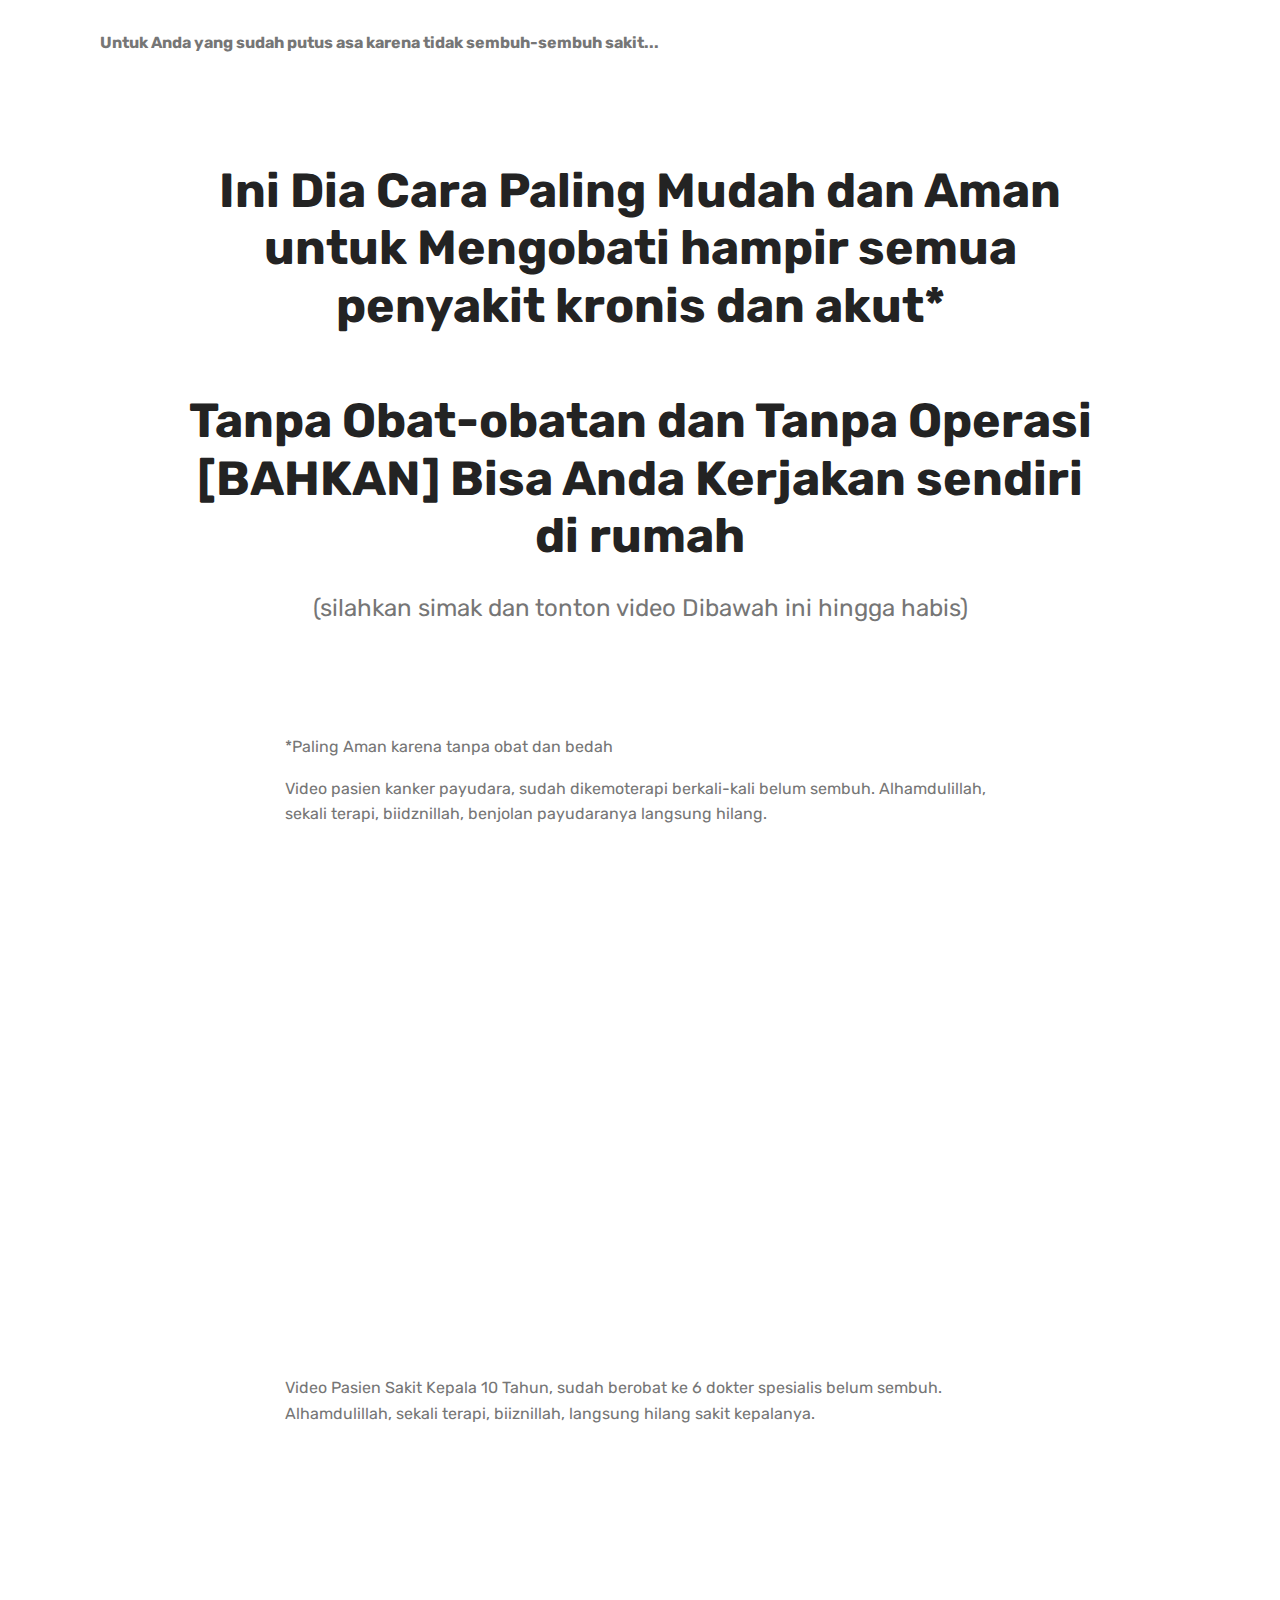
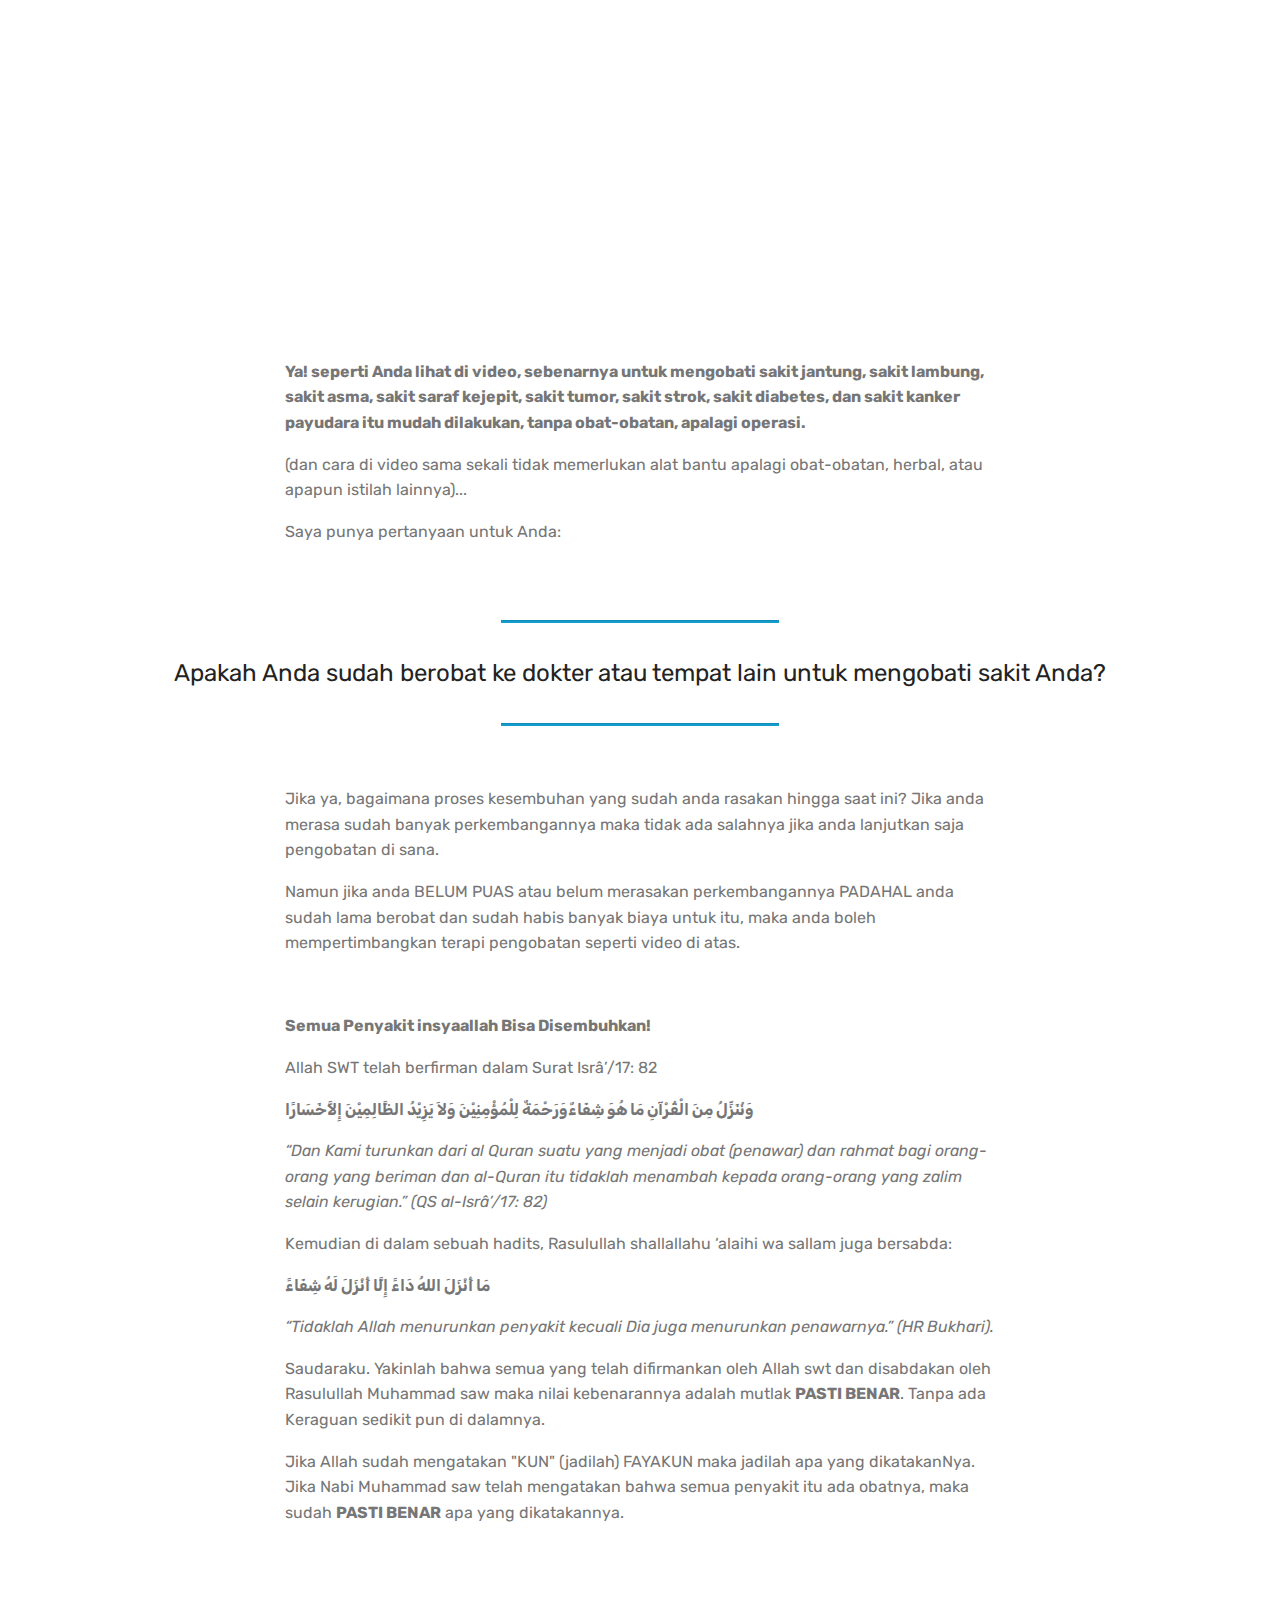
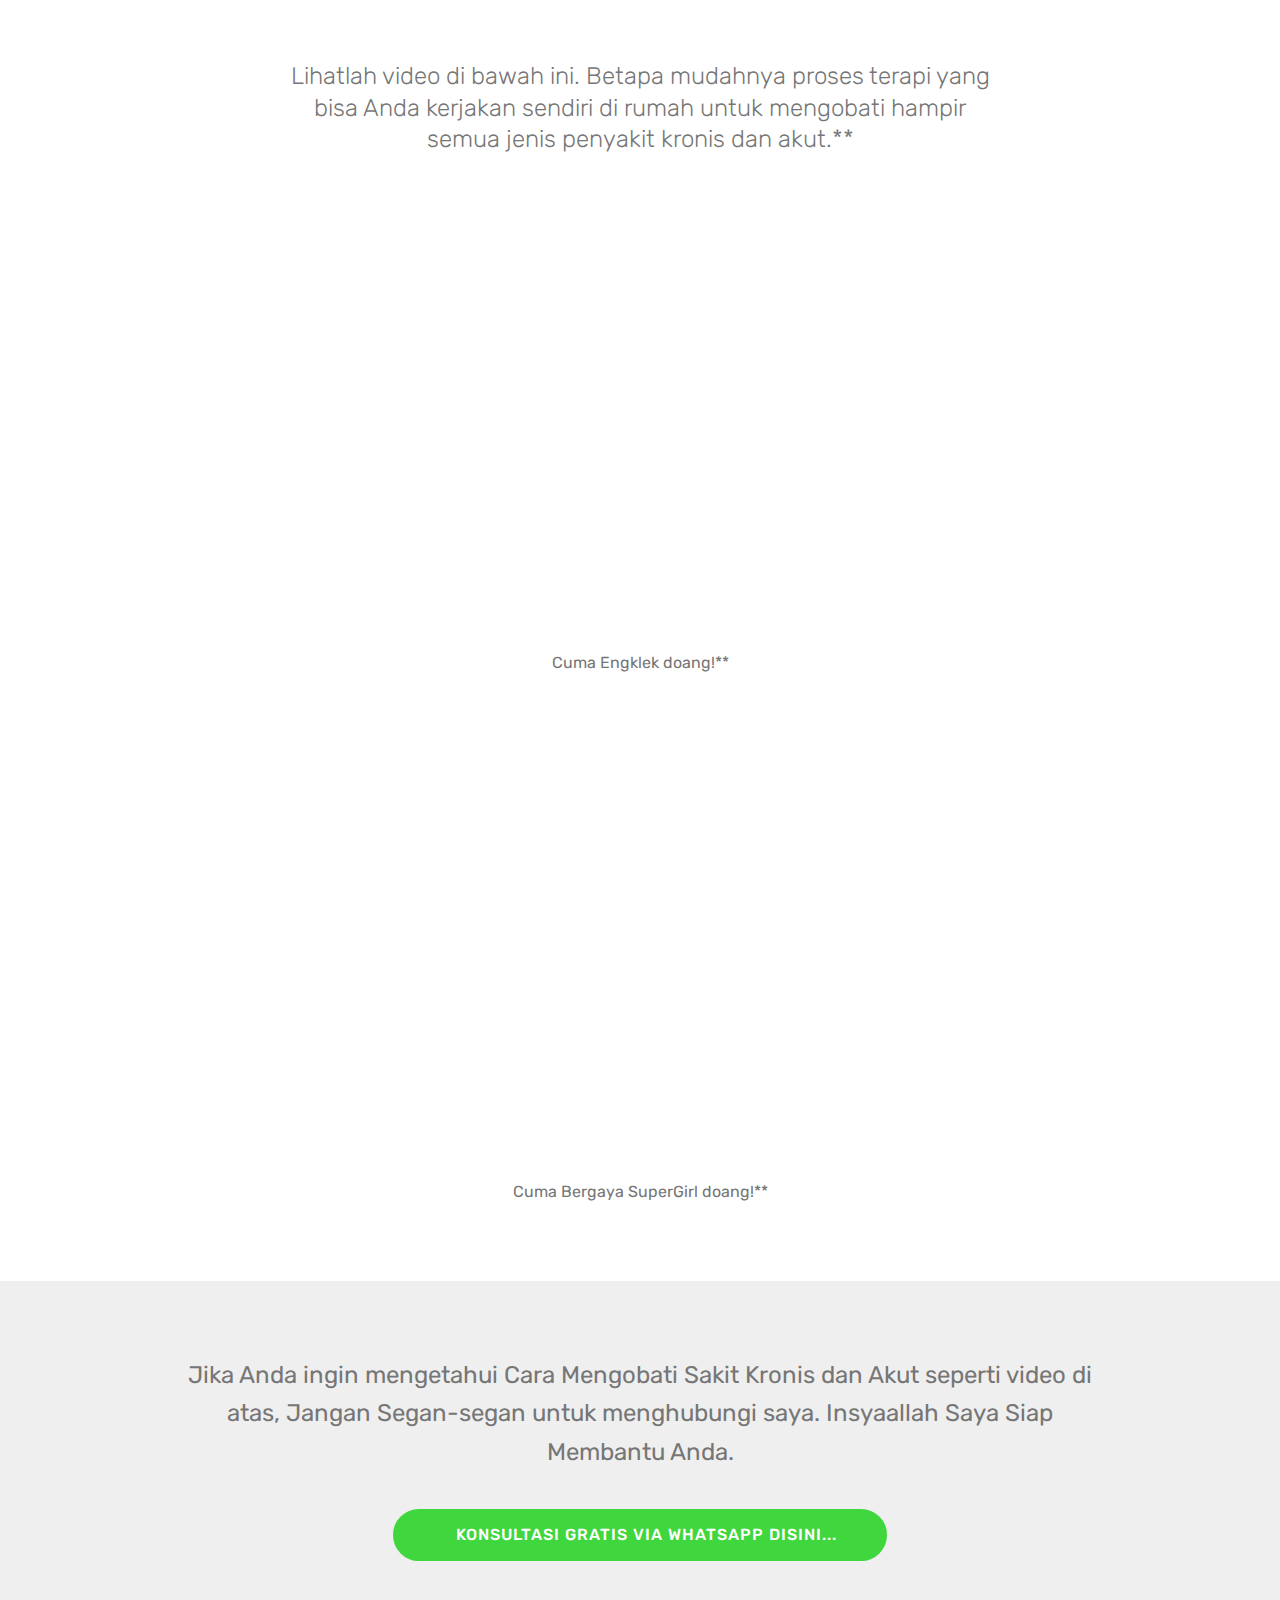
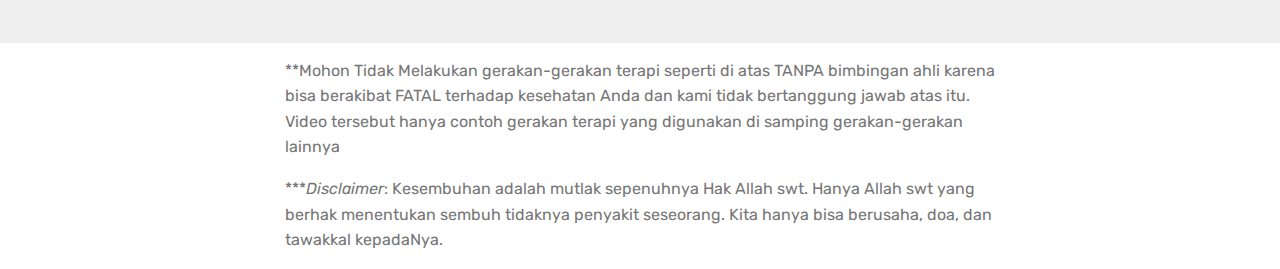
==== commit 96bdf3be: "Add files via upload" ====
--- a/index.html
+++ b/index.html
@@ -37,7 +37,7 @@
     </div>
 </section>
 
-<section class="engine"><a href="https://mobirise.info/e">how to make a site</a></section><section class="header1 cid-rRG73IjJTB" id="header16-2">
+<section class="engine"><a href="https://mobirise.info/q">responsive web templates</a></section><section class="header1 cid-rRG73IjJTB" id="header16-2">
 
     
 
@@ -152,7 +152,7 @@
             <div class="title col-12 col-md-8">
                 
                 <h3 class="mbr-section-subtitle align-center mbr-light mbr-fonts-style display-5">
-                    Lihatlah video di bawah ini. Betapa mudahnya proses terapi yang bisa Anda kerjakan sendiri di rumah untuk mengobati hampir semua jenis penyakit kronis dan akut.*</h3>
+                    Lihatlah video di bawah ini. Betapa mudahnya proses terapi yang bisa Anda kerjakan sendiri di rumah untuk mengobati hampir semua jenis penyakit kronis dan akut.**</h3>
                 
             </div>
         </div>
@@ -164,7 +164,7 @@
     
     
     <figure class="mbr-figure align-center container">
-        <div class="video-block" style="width: 80%;">
+        <div class="video-block" style="width: 66%;">
             <div><iframe class="mbr-embedded-video" src="https://www.youtube.com/embed/RbpexhO7CiY?rel=0&amp;amp;showinfo=0&amp;autoplay=0&amp;loop=1&amp;playlist=RbpexhO7CiY" width="1280" height="720" frameborder="0" allowfullscreen></iframe></div>
         </div>
     </figure>
@@ -186,7 +186,7 @@
     
     
     <figure class="mbr-figure align-center container">
-        <div class="video-block" style="width: 80%;">
+        <div class="video-block" style="width: 66%;">
             <div><iframe class="mbr-embedded-video" src="https://www.youtube.com/embed/ZyCK41hnkWI?rel=0&amp;amp;showinfo=0&amp;autoplay=0&amp;loop=1&amp;playlist=ZyCK41hnkWI" width="1280" height="720" frameborder="0" allowfullscreen></iframe></div>
         </div>
     </figure>
@@ -228,7 +228,7 @@
 
     <div class="container">
         <div class="media-container-row">
-            <div class="mbr-text col-12 mbr-fonts-style display-7 col-md-8"><p>*Mohon Tidak Melakukan gerakan-gerakan terapi seperti di atas TANPA bimbingan ahli karena bisa berakibat FATAL terhadap kesehatan Anda dan kami tidak bertanggung jawab atas itu.</p><p>**video tersebut hanya contoh gerakan terapi yang digunakan di samping gerakan-gerakan lainnya</p><p>***Disclaimer: Kesembuhan adalah mutlak sepenuhnya Hak Allah swt. Hanya Allah swt yang berhak menentukan sembuh tidaknya penyakit seseorang.</p></div>
+            <div class="mbr-text col-12 mbr-fonts-style display-7 col-md-8"><p>**Mohon Tidak Melakukan gerakan-gerakan terapi seperti di atas TANPA bimbingan ahli karena bisa berakibat FATAL terhadap kesehatan Anda dan kami tidak bertanggung jawab atas itu. V<span style="font-size: 1rem;">ideo tersebut hanya contoh gerakan terapi yang digunakan di samping gerakan-gerakan lainnya</span></p><p>***<em>Disclaimer</em>: Kesembuhan adalah mutlak sepenuhnya Hak Allah swt. Hanya Allah swt yang berhak menentukan sembuh tidaknya penyakit seseorang. Kita hanya bisa berusaha, doa, dan tawakkal kepadaNya.</p></div>
         </div>
     </div>
 </section>
--- a/assets/mobirise/css/mbr-additional.css
+++ b/assets/mobirise/css/mbr-additional.css
@@ -542,8 +542,8 @@
   color: #dfd9c6;
 }
 /* Scroll to top button*/
-#scrollToTop a {
-  border-radius: 100px;
+.scrollToTop_wraper {
+  display: none;
 }
 .form-control {
   font-family: 'Rubik', sans-serif;
@@ -731,8 +731,8 @@
   color: #767676;
 }
 .cid-rRL9ouCYzh {
-  padding-top: 0px;
-  padding-bottom: 15px;
+  padding-top: 75px;
+  padding-bottom: 0px;
   background-color: #ffffff;
 }
 .cid-rRL9ouCYzh .mbr-text,
@@ -741,13 +741,36 @@
 }
 .cid-rRG7QvzMfy {
   background: #ffffff;
+  padding-top: 0px;
+  padding-bottom: 60px;
 }
 .cid-rRG7QvzMfy .video-block {
   margin: auto;
-  width: 100% !important;
 }
 @media (max-width: 768px) {
   .cid-rRG7QvzMfy .video-block {
+    width: 100% !important;
+  }
+}
+.cid-rRSbK1dr0V {
+  padding-top: 60px;
+  padding-bottom: 0px;
+  background-color: #ffffff;
+}
+.cid-rRSbK1dr0V .mbr-text,
+.cid-rRSbK1dr0V blockquote {
+  color: #767676;
+}
+.cid-rRSchHki5r {
+  background: #ffffff;
+  padding-top: 0px;
+  padding-bottom: 60px;
+}
+.cid-rRSchHki5r .video-block {
+  margin: auto;
+}
+@media (max-width: 768px) {
+  .cid-rRSchHki5r .video-block {
     width: 100% !important;
   }
 }
@@ -793,20 +816,11 @@
   color: #767676;
 }
 .cid-rRI0VNA3tT {
-  padding-top: 0px;
-  padding-bottom: 0px;
+  padding-top: 60px;
+  padding-bottom: 60px;
   background-color: #ffffff;
 }
 .cid-rRI0VNA3tT .mbr-section-subtitle {
-  color: #767676;
-}
-.cid-rRI1z2TDKw {
-  padding-top: 15px;
-  padding-bottom: 0px;
-  background-color: #ffffff;
-}
-.cid-rRI1z2TDKw .mbr-text,
-.cid-rRI1z2TDKw blockquote {
   color: #767676;
 }
 .cid-rRI2qlEafQ {
@@ -859,30 +873,21 @@
 .cid-rRI3Zdpx2U .mbr-text P {
   text-align: center;
 }
-.cid-rRI4irvq0i {
-  padding-top: 0px;
-  padding-bottom: 60px;
-  background-color: #ffffff;
-}
-.cid-rRI4irvq0i .mbr-text,
-.cid-rRI4irvq0i blockquote {
-  color: #767676;
-}
 .cid-rRI5Z4wpF3 {
-  padding-top: 0px;
-  padding-bottom: 90px;
+  padding-top: 75px;
+  padding-bottom: 75px;
   background-color: #efefef;
 }
 .cid-rRI5Z4wpF3 P {
   color: #767676;
 }
-.cid-rRI9Jbwvsn {
-  padding-top: 60px;
-  padding-bottom: 60px;
-  background-color: #ffffff;
-}
-.cid-rRI9Jbwvsn .mbr-text,
-.cid-rRI9Jbwvsn blockquote {
+.cid-rRI1z2TDKw {
+  padding-top: 15px;
+  padding-bottom: 0px;
+  background-color: #ffffff;
+}
+.cid-rRI1z2TDKw .mbr-text,
+.cid-rRI1z2TDKw blockquote {
   color: #767676;
 }
 .cid-rRIb1lf6Dy {
--- a/assets/mobirise/css/mbr-additional.css
+++ b/assets/mobirise/css/mbr-additional.css
@@ -542,8 +542,8 @@
   color: #dfd9c6;
 }
 /* Scroll to top button*/
-#scrollToTop a {
-  border-radius: 100px;
+.scrollToTop_wraper {
+  display: none;
 }
 .form-control {
   font-family: 'Rubik', sans-serif;
@@ -731,8 +731,8 @@
   color: #767676;
 }
 .cid-rRL9ouCYzh {
-  padding-top: 0px;
-  padding-bottom: 15px;
+  padding-top: 75px;
+  padding-bottom: 0px;
   background-color: #ffffff;
 }
 .cid-rRL9ouCYzh .mbr-text,
@@ -741,13 +741,36 @@
 }
 .cid-rRG7QvzMfy {
   background: #ffffff;
+  padding-top: 0px;
+  padding-bottom: 60px;
 }
 .cid-rRG7QvzMfy .video-block {
   margin: auto;
-  width: 100% !important;
 }
 @media (max-width: 768px) {
   .cid-rRG7QvzMfy .video-block {
+    width: 100% !important;
+  }
+}
+.cid-rRSbK1dr0V {
+  padding-top: 60px;
+  padding-bottom: 0px;
+  background-color: #ffffff;
+}
+.cid-rRSbK1dr0V .mbr-text,
+.cid-rRSbK1dr0V blockquote {
+  color: #767676;
+}
+.cid-rRSchHki5r {
+  background: #ffffff;
+  padding-top: 0px;
+  padding-bottom: 60px;
+}
+.cid-rRSchHki5r .video-block {
+  margin: auto;
+}
+@media (max-width: 768px) {
+  .cid-rRSchHki5r .video-block {
     width: 100% !important;
   }
 }
@@ -793,20 +816,11 @@
   color: #767676;
 }
 .cid-rRI0VNA3tT {
-  padding-top: 0px;
-  padding-bottom: 0px;
+  padding-top: 60px;
+  padding-bottom: 60px;
   background-color: #ffffff;
 }
 .cid-rRI0VNA3tT .mbr-section-subtitle {
-  color: #767676;
-}
-.cid-rRI1z2TDKw {
-  padding-top: 15px;
-  padding-bottom: 0px;
-  background-color: #ffffff;
-}
-.cid-rRI1z2TDKw .mbr-text,
-.cid-rRI1z2TDKw blockquote {
   color: #767676;
 }
 .cid-rRI2qlEafQ {
@@ -859,30 +873,21 @@
 .cid-rRI3Zdpx2U .mbr-text P {
   text-align: center;
 }
-.cid-rRI4irvq0i {
-  padding-top: 0px;
-  padding-bottom: 60px;
-  background-color: #ffffff;
-}
-.cid-rRI4irvq0i .mbr-text,
-.cid-rRI4irvq0i blockquote {
-  color: #767676;
-}
 .cid-rRI5Z4wpF3 {
-  padding-top: 0px;
-  padding-bottom: 90px;
+  padding-top: 75px;
+  padding-bottom: 75px;
   background-color: #efefef;
 }
 .cid-rRI5Z4wpF3 P {
   color: #767676;
 }
-.cid-rRI9Jbwvsn {
-  padding-top: 60px;
-  padding-bottom: 60px;
-  background-color: #ffffff;
-}
-.cid-rRI9Jbwvsn .mbr-text,
-.cid-rRI9Jbwvsn blockquote {
+.cid-rRI1z2TDKw {
+  padding-top: 15px;
+  padding-bottom: 0px;
+  background-color: #ffffff;
+}
+.cid-rRI1z2TDKw .mbr-text,
+.cid-rRI1z2TDKw blockquote {
   color: #767676;
 }
 .cid-rRIb1lf6Dy {
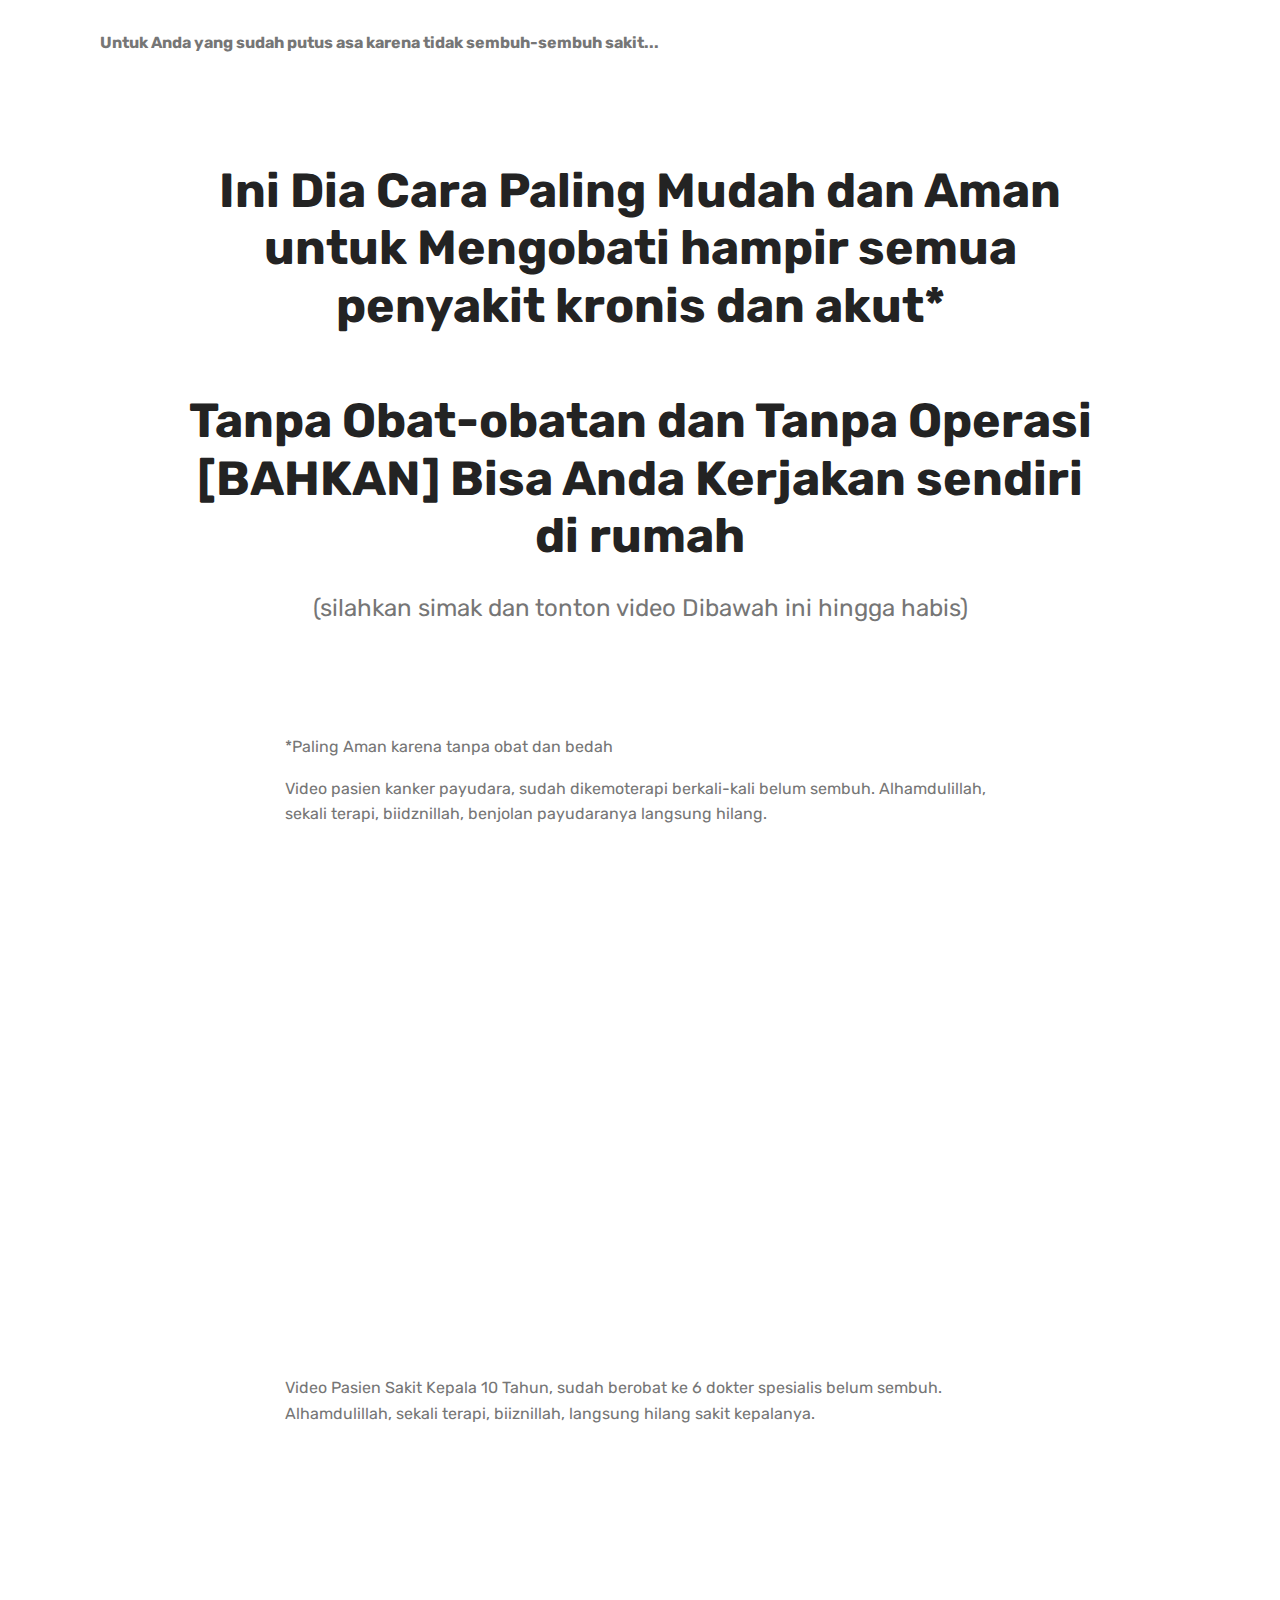
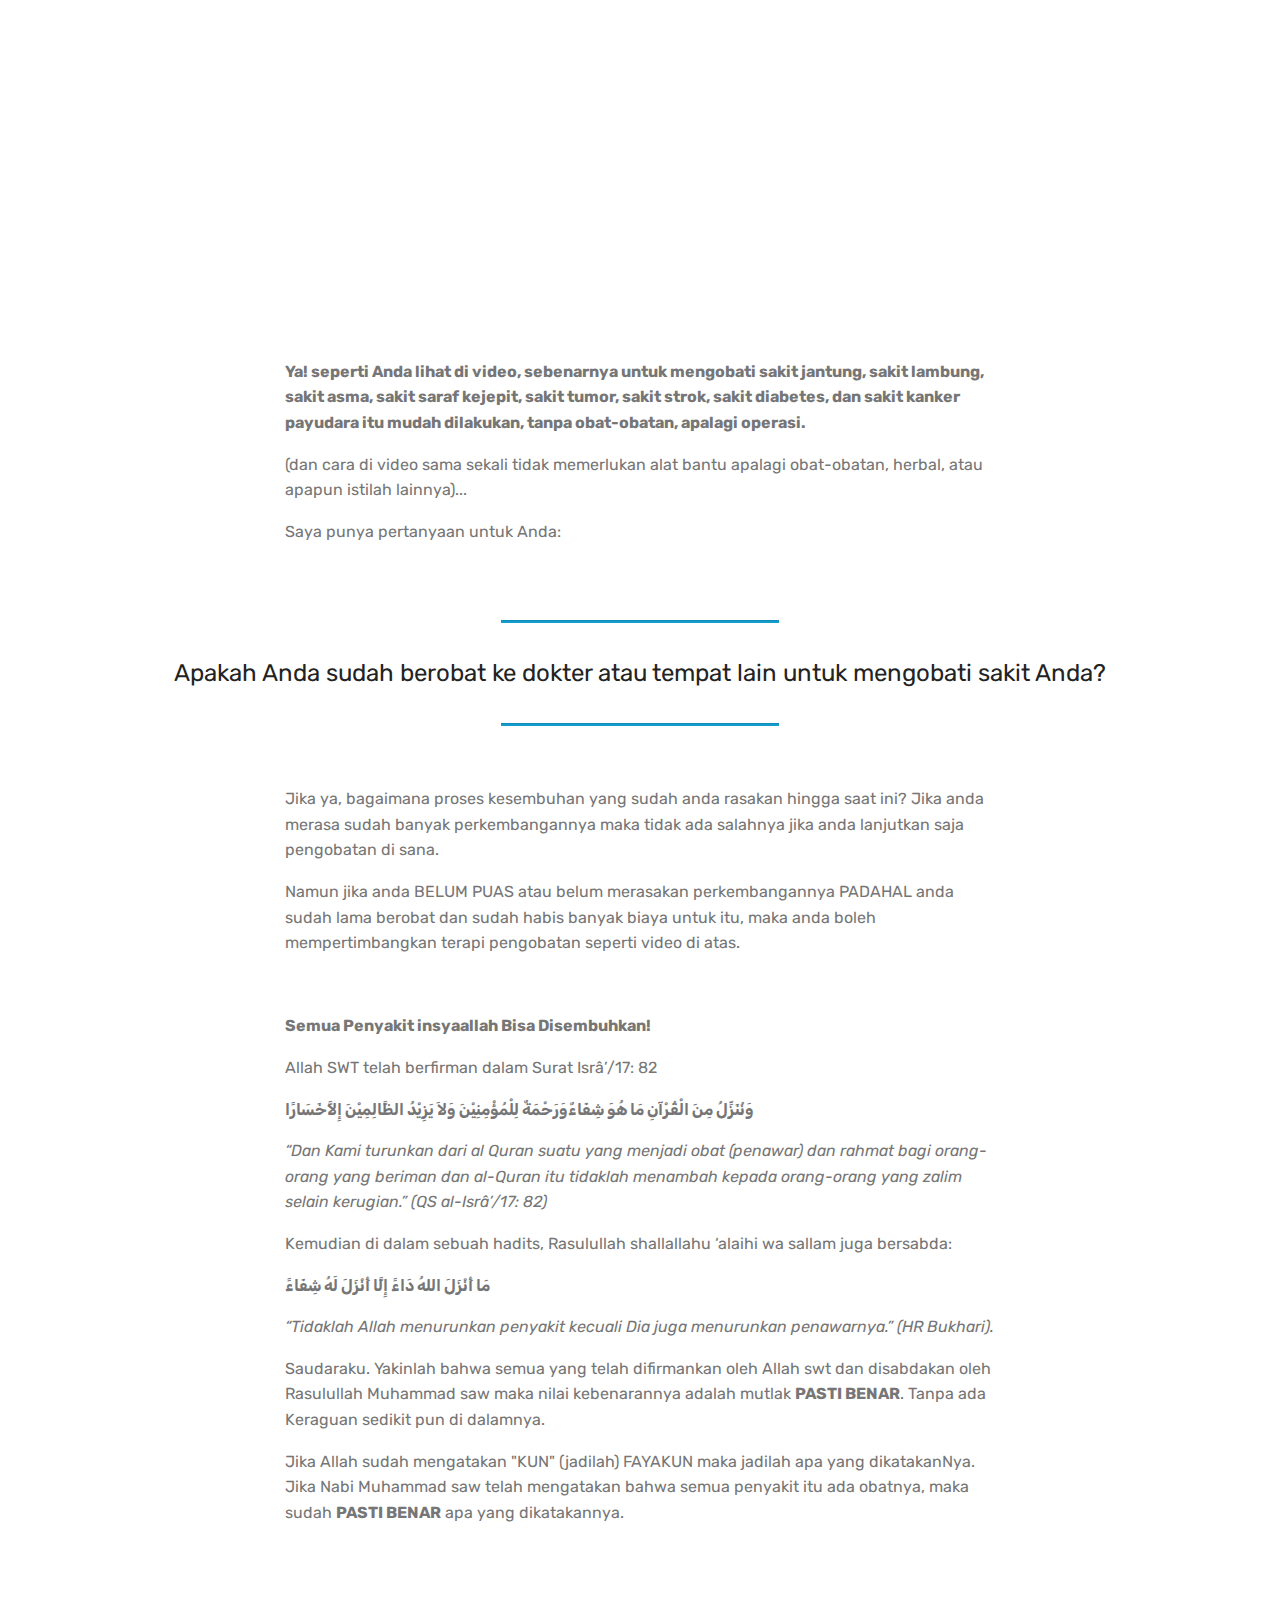
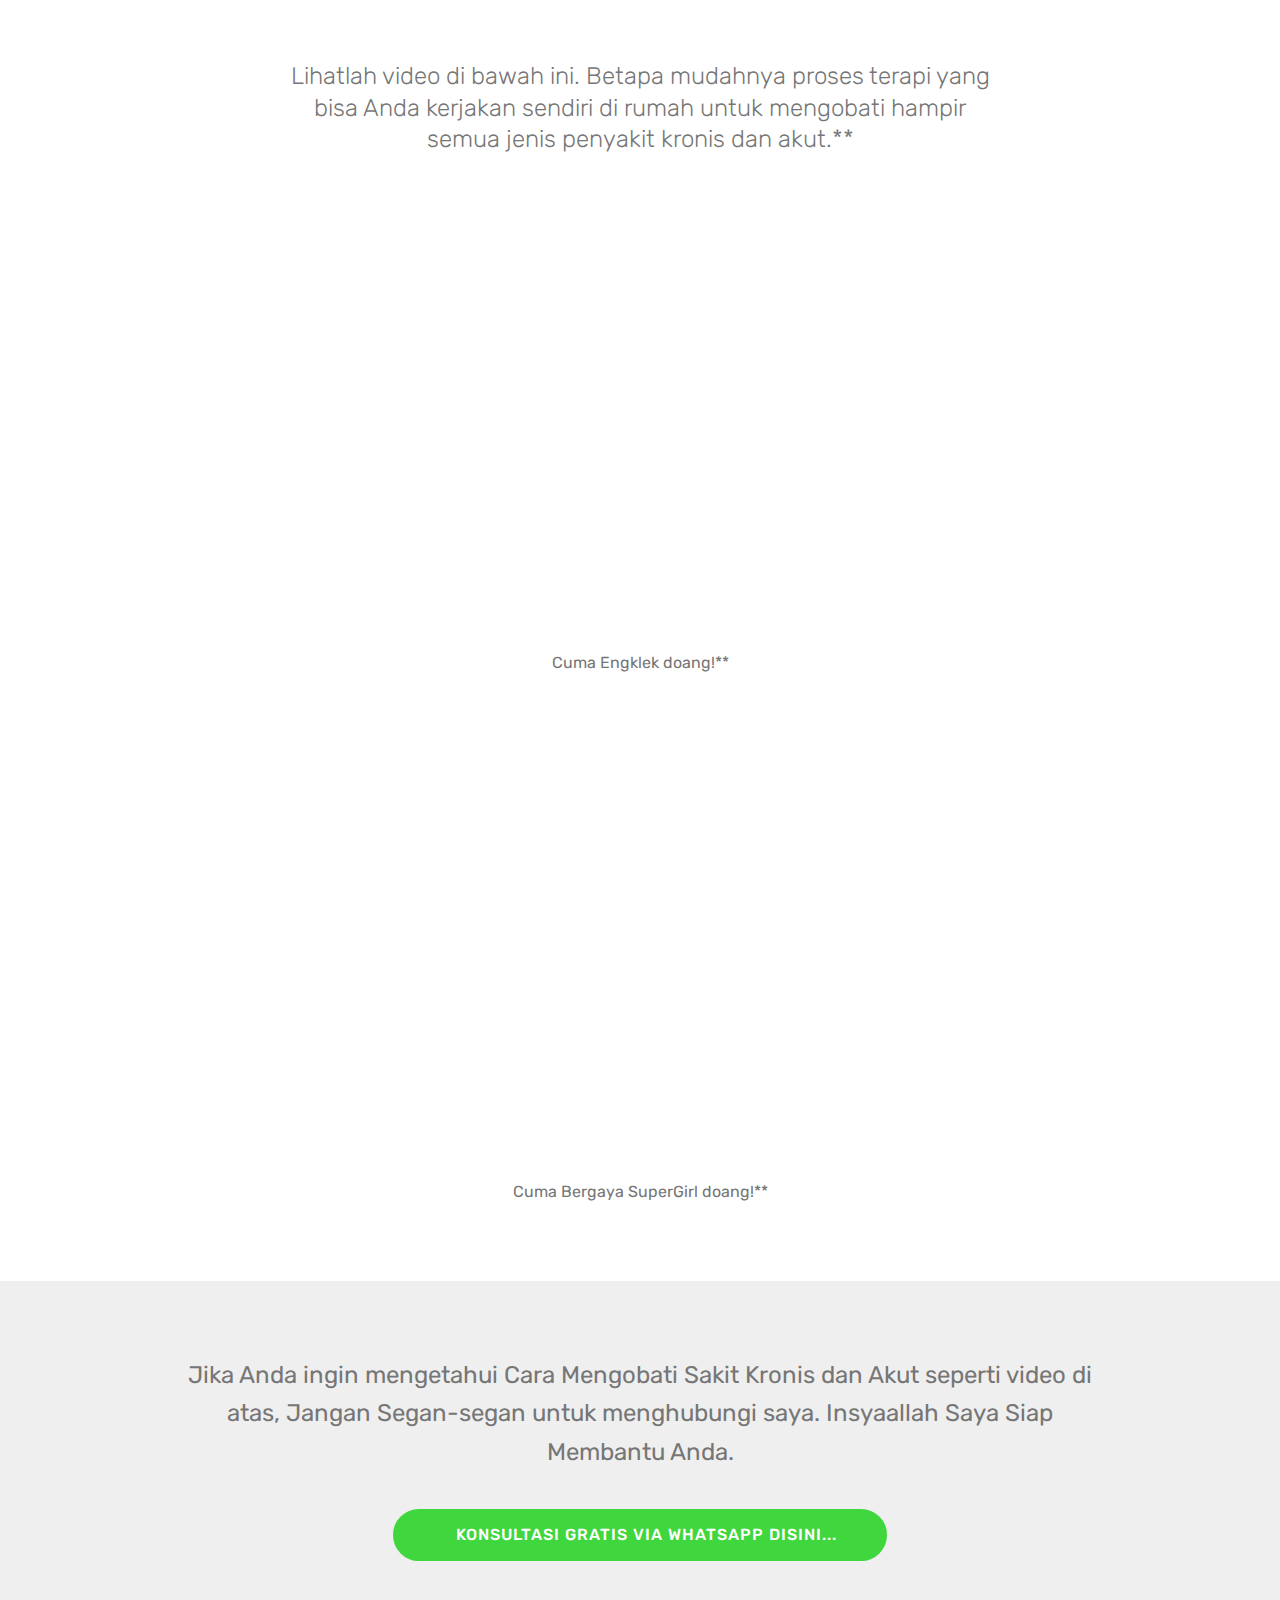
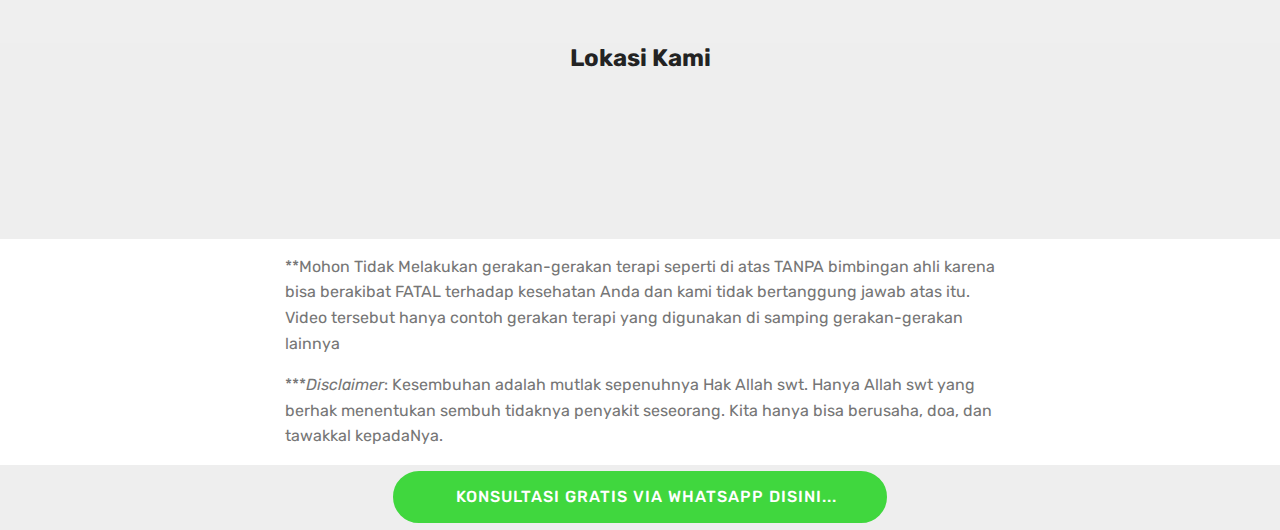
==== commit 5a8ccc03: "Add files via upload" ====
--- a/index.html
+++ b/index.html
@@ -37,7 +37,7 @@
     </div>
 </section>
 
-<section class="engine"><a href="https://mobirise.info/q">responsive web templates</a></section><section class="header1 cid-rRG73IjJTB" id="header16-2">
+<section class="engine"><a href="https://mobirise.info/y">html site templates</a></section><section class="header1 cid-rRG73IjJTB" id="header16-2">
 
     
 
@@ -222,6 +222,33 @@
 
 </section>
 
+<section class="mbr-section content4 cid-rRSliJPnNi" id="content4-14">
+
+    
+
+    <div class="container">
+        <div class="media-container-row">
+            <div class="title col-12 col-md-8">
+                
+                <h3 class="mbr-section-subtitle align-center mbr-light mbr-fonts-style display-5"><strong>Lokasi Kami</strong></h3>
+                
+            </div>
+        </div>
+    </div>
+</section>
+
+<section class="map2 cid-rRSkIwKxNl" id="map2-12">
+
+    
+
+    <div class="container">
+        <div class="media-container-row">
+            <div class="col-md-8">
+                <div class="google-map"><iframe frameborder="0" style="border:0" src="https://www.google.com/maps/embed?pb=!1m18!1m12!1m3!1d1184.5899629464254!2d99.62012435071868!3d2.9670568914609485!2m3!1f0!2f0!3f0!3m2!1i1024!2i768!4f13.1!3m3!1m2!1s0x303249b9bec57b57%3A0x7dbd95a4761dfff2!2sTerapi%20Islami!5e0!3m2!1sid!2sid!4v1582964675311!5m2!1sid!2sid" allowfullscreen=""></iframe></div>
+        </div>
+    </div>
+</div></section>
+
 <section class="mbr-section article content1 cid-rRI1z2TDKw" id="content1-h">
     
      
@@ -231,6 +258,25 @@
             <div class="mbr-text col-12 mbr-fonts-style display-7 col-md-8"><p>**Mohon Tidak Melakukan gerakan-gerakan terapi seperti di atas TANPA bimbingan ahli karena bisa berakibat FATAL terhadap kesehatan Anda dan kami tidak bertanggung jawab atas itu. V<span style="font-size: 1rem;">ideo tersebut hanya contoh gerakan terapi yang digunakan di samping gerakan-gerakan lainnya</span></p><p>***<em>Disclaimer</em>: Kesembuhan adalah mutlak sepenuhnya Hak Allah swt. Hanya Allah swt yang berhak menentukan sembuh tidaknya penyakit seseorang. Kita hanya bisa berusaha, doa, dan tawakkal kepadaNya.</p></div>
         </div>
     </div>
+</section>
+
+<section class="header1 cid-rRSon5pVxV" id="header16-16">
+
+    
+
+    
+
+    <div class="container">
+        <div class="row justify-content-md-center">
+            <div class="col-md-10 align-center">
+                
+                
+                
+                <div class="mbr-section-btn"><a class="btn btn-md btn-secondary display-4" href="https://wa.me/6285276456789?text=Assalamualaikum.%20Saya%20[tuliskan%20nama%20anda]%20dari%20[tuliskan%20kota%20anda).%20Ingin%20tanya-tanya%20tentang%20terapi."><span class="socicon socicon-whatsapp mbr-iconfont mbr-iconfont-btn"></span>KONSULTASI GRATIS VIA WHATSAPP DISINI...</a></div>
+            </div>
+        </div>
+    </div>
+
 </section>
 
 
